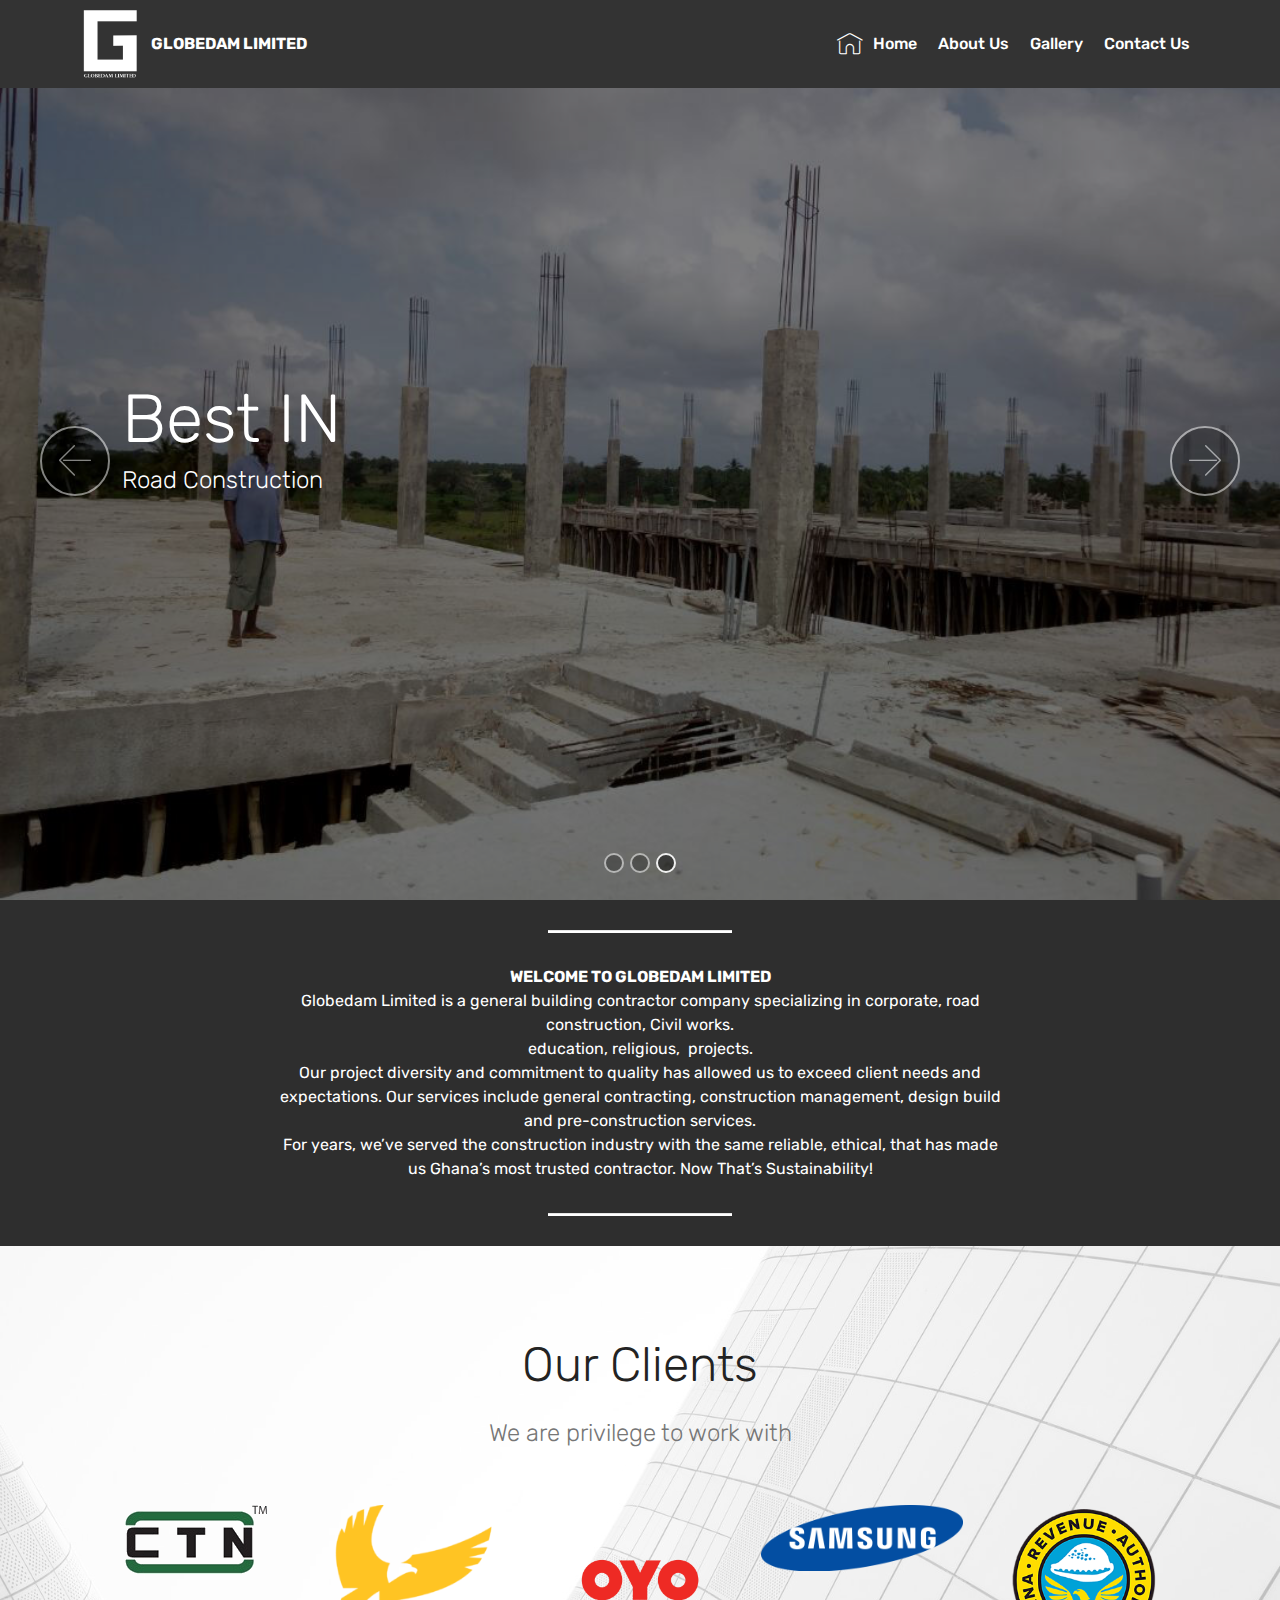
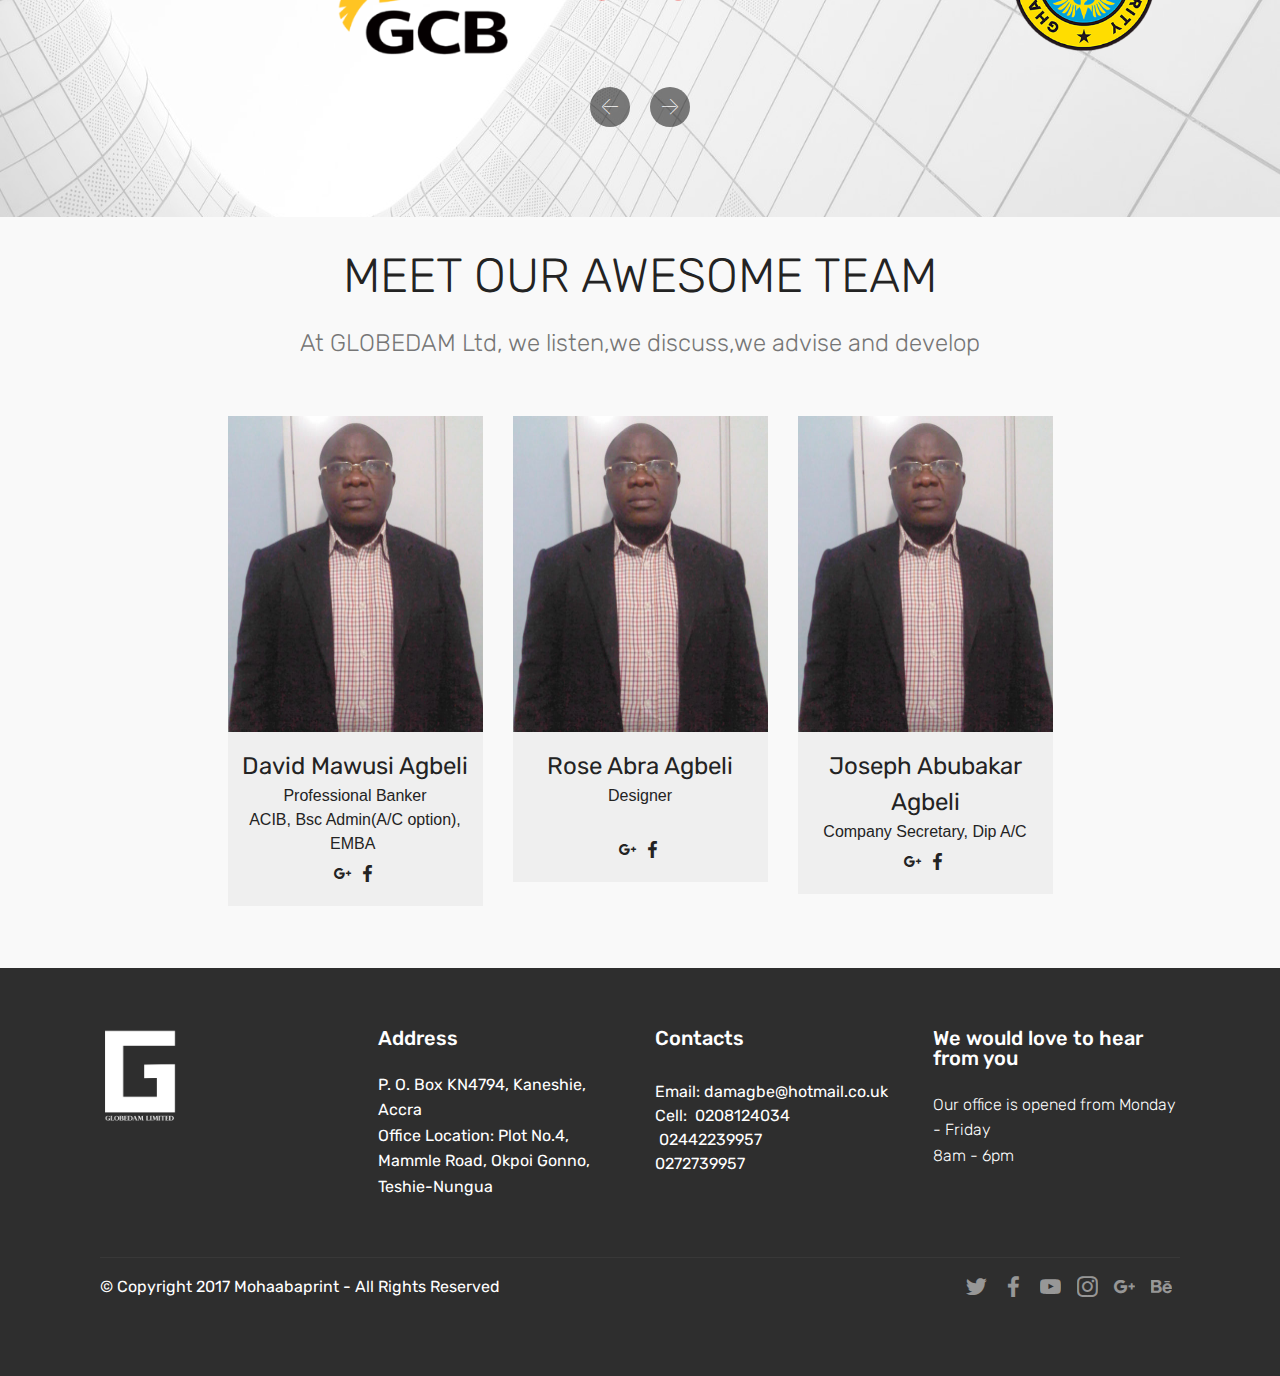
==== index.html @ 053d2122 "create github pages" ====
<!DOCTYPE html>
<html >
<head>
  <!-- Site made with Mobirise Website Builder v4.7.8, https://mobirise.com -->
  <meta charset="UTF-8">
  <meta http-equiv="X-UA-Compatible" content="IE=edge">
  <meta name="generator" content="Mobirise v4.7.8, mobirise.com">
  <meta name="viewport" content="width=device-width, initial-scale=1, minimum-scale=1">
  <link rel="shortcut icon" href="assets/images/globedam-limited-logo-01-128x158.png" type="image/x-icon">
  <meta name="description" content="">
  <title>Home</title>
  <link rel="stylesheet" href="assets/web/assets/mobirise-icons/mobirise-icons.css">
  <link rel="stylesheet" href="assets/tether/tether.min.css">
  <link rel="stylesheet" href="assets/bootstrap/css/bootstrap.min.css">
  <link rel="stylesheet" href="assets/bootstrap/css/bootstrap-grid.min.css">
  <link rel="stylesheet" href="assets/bootstrap/css/bootstrap-reboot.min.css">
  <link rel="stylesheet" href="assets/dropdown/css/style.css">
  <link rel="stylesheet" href="assets/socicon/css/styles.css">
  <link rel="stylesheet" href="assets/theme/css/style.css">
  <link rel="stylesheet" href="assets/mobirise/css/mbr-additional.css" type="text/css">
  
  
  
</head>
<body>
  <section class="menu cid-qWc76ulCTS" once="menu" id="menu1-0">

    

    <nav class="navbar navbar-expand beta-menu navbar-dropdown align-items-center navbar-fixed-top navbar-toggleable-sm">
        <button class="navbar-toggler navbar-toggler-right" type="button" data-toggle="collapse" data-target="#navbarSupportedContent" aria-controls="navbarSupportedContent" aria-expanded="false" aria-label="Toggle navigation">
            <div class="hamburger">
                <span></span>
                <span></span>
                <span></span>
                <span></span>
            </div>
        </button>
        <div class="menu-logo">
            <div class="navbar-brand">
                <span class="navbar-logo">
                    <a href="https://mobirise.com">
                         <img src="assets/images/globedam-limited-logo-1-96x118.png" alt="Mobirise" title="" style="height: 4.5rem;">
                    </a>
                </span>
                <span class="navbar-caption-wrap"><a class="navbar-caption text-white display-4" href="https://mobirise.com">
                        GLOBEDAM LIMITED &nbsp; &nbsp; &nbsp; &nbsp; &nbsp; &nbsp; &nbsp; &nbsp; &nbsp; &nbsp;&nbsp;</a></span>
            </div>
        </div>
        <div class="collapse navbar-collapse" id="navbarSupportedContent">
            <ul class="navbar-nav nav-dropdown nav-right" data-app-modern-menu="true"><li class="nav-item">
                    <a class="nav-link link text-white display-4" href="https://mobirise.com">
                        <span class="mbri-home mbr-iconfont mbr-iconfont-btn"></span>
                        Home</a>
                </li>
                <li class="nav-item">
                    <a class="nav-link link text-white display-4" href="https://mobirise.com">
                        
                        About Us
                    </a>
                </li><li class="nav-item"><a class="nav-link link text-white display-4" href="https://mobirise.com">
                        Gallery</a></li><li class="nav-item"><a class="nav-link link text-white display-4" href="https://mobirise.com">
                        Contact Us</a></li></ul>
            
        </div>
    </nav>
</section>

<section class="engine"><a href="https://mobirise.me/j">website templates</a></section><section class="carousel slide cid-qWc8GEyCXg" data-interval="false" id="slider1-5">

    

    <div class="full-screen"><div class="mbr-slider slide carousel" data-pause="true" data-keyboard="false" data-ride="carousel" data-interval="4000"><ol class="carousel-indicators"><li data-app-prevent-settings="" data-target="#slider1-5" data-slide-to="0"></li><li data-app-prevent-settings="" data-target="#slider1-5" data-slide-to="1"></li><li data-app-prevent-settings="" data-target="#slider1-5" class=" active" data-slide-to="2"></li></ol><div class="carousel-inner" role="listbox"><div class="carousel-item slider-fullscreen-image" data-bg-video-slide="false" style="background-image: url(assets/images/img-20180602-wa0000-1-1080x810.jpg);"><div class="container container-slide"><div class="image_wrapper"><div class="mbr-overlay"></div><img src="assets/images/img-20180602-wa0000-1-1080x810.jpg"><div class="carousel-caption justify-content-center"><div class="col-10 align-left"><h2 class="mbr-fonts-style display-1">BEST IN</h2><p class="lead mbr-text mbr-fonts-style display-5">Building Construction&nbsp;<br></p></div></div></div></div></div><div class="carousel-item slider-fullscreen-image" data-bg-video-slide="false" style="background-image: url(assets/images/img-20180602-wa0001-1080x810.jpg);"><div class="container container-slide"><div class="image_wrapper"><div class="mbr-overlay"></div><img src="assets/images/img-20180602-wa0001-1080x810.jpg"><div class="carousel-caption justify-content-center"><div class="col-10 align-left"><h2 class="mbr-fonts-style display-1">BEST IN</h2><p class="lead mbr-text mbr-fonts-style display-5">Civil works&nbsp;<br></p></div></div></div></div></div><div class="carousel-item slider-fullscreen-image active" data-bg-video-slide="false" style="background-image: url(assets/images/img-20180602-wa0002-1080x810.jpg);"><div class="container container-slide"><div class="image_wrapper"><div class="mbr-overlay"></div><img src="assets/images/img-20180602-wa0002-1080x810.jpg"><div class="carousel-caption justify-content-center"><div class="col-10 align-left"><h2 class="mbr-fonts-style display-1">Best IN</h2><p class="lead mbr-text mbr-fonts-style display-5">Road Construction</p></div></div></div></div></div></div><a data-app-prevent-settings="" class="carousel-control carousel-control-prev" role="button" data-slide="prev" href="#slider1-5"><span aria-hidden="true" class="mbri-left mbr-iconfont"></span><span class="sr-only">Previous</span></a><a data-app-prevent-settings="" class="carousel-control carousel-control-next" role="button" data-slide="next" href="#slider1-5"><span aria-hidden="true" class="mbri-right mbr-iconfont"></span><span class="sr-only">Next</span></a></div></div>

</section>

<section class="mbr-section article content10 cid-qWfxiI7I5p" id="content10-b">
    
     

    <div class="container">
        <div class="inner-container" style="width: 66%;">
            <hr class="line" style="width: 25%;">
            <div class="section-text align-center mbr-white mbr-fonts-style display-7"><strong>WELCOME TO GLOBEDAM LIMITED
</strong><div>Globedam Limited is a general building contractor company specializing in corporate, road construction, Civil works.
</div><div>education, religious, &nbsp;projects.
</div><div>
</div><div>Our project diversity and commitment to quality has allowed us to exceed client needs and expectations.  Our services include general contracting, construction management, design build and pre-construction services.
</div><div>
</div><div>For years, we’ve served the construction industry with the same reliable, ethical, that has made us Ghana’s most trusted contractor.  Now That’s Sustainability!</div></div>
            <hr class="line" style="width: 25%;">
        </div>
    </div>
</section>

<section class="clients cid-qWfLG0WTdd mbr-parallax-background" id="clients-i">
      

    <div class="mbr-overlay" style="opacity: 0.7; background-color: rgb(255, 255, 255);">
    </div>
        <div class="container mb-5">
            <div class="media-container-row">
                <div class="col-12 align-center">
                    <h2 class="mbr-section-title pb-3 mbr-fonts-style display-2">
                        Our Clients
                    </h2>
                    <h3 class="mbr-section-subtitle mbr-light mbr-fonts-style display-5">
                        We are privilege to work with</h3>
                </div>
            </div>
        </div>

    <div class="container">
        <div class="carousel slide" data-ride="carousel" role="listbox">
            <div class="carousel-inner" data-visible="5">
                
                
                
                
                
            <div class="carousel-item ">
                    <div class="media-container-row">
                        <div class="col-md-12">
                            <div class="wrap-img ">
                                <img src="assets/images/ctn-logo-142x69.png" class="img-responsive clients-img" alt="" title="">
                            </div>
                        </div>
                    </div>
                </div><div class="carousel-item ">
                    <div class="media-container-row">
                        <div class="col-md-12">
                            <div class="wrap-img ">
                                <img src="assets/images/gcb-logo-220x183.png" class="img-responsive clients-img" alt="" title="">
                            </div>
                        </div>
                    </div>
                </div><div class="carousel-item ">
                    <div class="media-container-row">
                        <div class="col-md-12">
                            <div class="wrap-img ">
                                <img src="assets/images/oyo-logo-240x240.png" class="img-responsive clients-img" alt="" title="">
                            </div>
                        </div>
                    </div>
                </div><div class="carousel-item ">
                    <div class="media-container-row">
                        <div class="col-md-12">
                            <div class="wrap-img ">
                                <img src="assets/images/samsung-logo-transparent-240x79.png" class="img-responsive clients-img" alt="" title="">
                            </div>
                        </div>
                    </div>
                </div><div class="carousel-item ">
                    <div class="media-container-row">
                        <div class="col-md-12">
                            <div class="wrap-img ">
                                <img src="assets/images/gralogo2-240x235.png" class="img-responsive clients-img" alt="" title="">
                            </div>
                        </div>
                    </div>
                </div></div>
            <div class="carousel-controls">
                <a data-app-prevent-settings="" class="carousel-control carousel-control-prev" role="button" data-slide="prev">
                    <span aria-hidden="true" class="mbri-left mbr-iconfont"></span>
                    <span class="sr-only">Previous</span>
                </a>
                <a data-app-prevent-settings="" class="carousel-control carousel-control-next" role="button" data-slide="next">
                    <span aria-hidden="true" class="mbri-right mbr-iconfont"></span>
                    <span class="sr-only">Next</span>
                </a>
            </div>
        </div>
    </div>
</section>

<section class="features16 cid-qWfxE53r7n" id="features16-f">
    
    
    
    <div class="container align-center">
        <h2 class="pb-3 mbr-fonts-style mbr-section-title display-2">MEET OUR AWESOME TEAM
        </h2>
        <h3 class="pb-5 mbr-section-subtitle mbr-fonts-style mbr-light display-5">
            At GLOBEDAM Ltd, we listen,we discuss,we advise and develop</h3>
        <div class="row media-row">
            
        <div class="team-item col-lg-3 col-md-6">
                <div class="item-image">
                    <img src="assets/images/473015-371468782914354-447739125-o-510x633.jpg" alt="" title="">
                </div>
                <div class="item-caption py-3">
                    <div class="item-name px-2">
                        <p class="mbr-fonts-style display-5">
                           David Mawusi Agbeli
                        </p>
                    </div>
                    <div class="item-role px-2">
                        <p>Professional Banker
<br>ACIB, Bsc Admin(A/C option), EMBA&nbsp;<br></p>
                    </div>
                    <div class="item-social pt-2">
                        <a href="https://www.google.com" target="_blank">
                            <span class="p-1 mbr-iconfont mbr-iconfont-social socicon-googleplus socicon"></span>
                        </a>
                        <a href="https://www.facebook.com/davidmawusi.agbeli" target="_blank">
                            <span class="p-1 mbr-iconfont mbr-iconfont-social socicon-facebook socicon"></span>
                        </a>
                        <a href="https://plus.google.com/u/0/+Mobirise" target="_blank">
                            
                        </a>
                        <a href="https://www.linkedin.com/in/mobirise" target="_blank">
                            
                        </a>
                        <a href="https://www.instagram.com/mobirise/" target="_blank">
                            
                        </a>
                        <a href="https://www.youtube.com/channel/UCt_tncVAetpK5JeM8L-8jyw" target="_blank">    
                            
                        </a>
                    </div>
                </div>
            </div><div class="team-item col-lg-3 col-md-6">
                <div class="item-image">
                    <img src="assets/images/473015-371468782914354-447739125-o-510x633.jpg" alt="" title="">
                </div>
                <div class="item-caption py-3">
                    <div class="item-name px-2">
                        <p class="mbr-fonts-style display-5">
                           Rose Abra Agbeli
                        </p>
                    </div>
                    <div class="item-role px-2">
                        <p>Designer<br>&nbsp; &nbsp; &nbsp; &nbsp; &nbsp; &nbsp; &nbsp; &nbsp; &nbsp; &nbsp; &nbsp; &nbsp; &nbsp; &nbsp; &nbsp; &nbsp; &nbsp; &nbsp; &nbsp; &nbsp; &nbsp; &nbsp;<br></p>
                    </div>
                    <div class="item-social pt-2">
                        <a href="https://www.google.com" target="_blank">
                            <span class="p-1 mbr-iconfont mbr-iconfont-social socicon-googleplus socicon"></span>
                        </a>
                        <a href="https://www.facebook.com" target="_blank">
                            <span class="p-1 mbr-iconfont mbr-iconfont-social socicon-facebook socicon"></span>
                        </a>
                        <a href="https://plus.google.com/u/0/+Mobirise" target="_blank">
                            
                        </a>
                        <a href="https://www.linkedin.com/in/mobirise" target="_blank">
                            
                        </a>
                        <a href="https://www.instagram.com/mobirise/" target="_blank">
                            
                        </a>
                        <a href="https://www.youtube.com/channel/UCt_tncVAetpK5JeM8L-8jyw" target="_blank">    
                            
                        </a>
                    </div>
                </div>
            </div><div class="team-item col-lg-3 col-md-6">
                <div class="item-image">
                    <img src="assets/images/473015-371468782914354-447739125-o-510x633.jpg" alt="" title="">
                </div>
                <div class="item-caption py-3">
                    <div class="item-name px-2">
                        <p class="mbr-fonts-style display-5">
                           Joseph Abubakar Agbeli
                        </p>
                    </div>
                    <div class="item-role px-2">
                        <p>Company Secretary, Dip A/C<br></p>
                    </div>
                    <div class="item-social pt-2">
                        <a href="https://www.google.com" target="_blank">
                            <span class="p-1 mbr-iconfont mbr-iconfont-social socicon-googleplus socicon"></span>
                        </a>
                        <a href="https://www.facebook.com" target="_blank">
                            <span class="p-1 mbr-iconfont mbr-iconfont-social socicon-facebook socicon"></span>
                        </a>
                        <a href="https://plus.google.com/u/0/+Mobirise" target="_blank">
                            
                        </a>
                        <a href="https://www.linkedin.com/in/mobirise" target="_blank">
                            
                        </a>
                        <a href="https://www.instagram.com/mobirise/" target="_blank">
                            
                        </a>
                        <a href="https://www.youtube.com/channel/UCt_tncVAetpK5JeM8L-8jyw" target="_blank">    
                            
                        </a>
                    </div>
                </div>
            </div></div>    
    </div>
</section>

<section class="cid-qWfLUZdi6Z" id="footer1-k">

    

    

    <div class="container">
        <div class="media-container-row content text-white">
            <div class="col-12 col-md-3">
                <div class="media-wrap">
                    <a href="https://mobirise.com/">
                        <img src="assets/images/globedam-limited-logo-1-192x237.png" alt="Mobirise" title="">
                    </a>
                </div>
            </div>
            <div class="col-12 col-md-3 mbr-fonts-style display-7">
                <h5 class="pb-3">
                    Address
                </h5>
                <p class="mbr-text">P. O. Box KN4794,	Kaneshie, Accra<br>Office Location: Plot No.4, Mammle Road, Okpoi Gonno, Teshie-Nungua
<br>&nbsp;<br></p>
            </div>
            <div class="col-12 col-md-3 mbr-fonts-style display-7">
                <h5 class="pb-3">
                    Contacts
                </h5>
                <p class="mbr-text"></p><p>
                    Email: damagbe@hotmail.co.uk
&nbsp;<br>Cell: &nbsp;0208124034 &nbsp; &nbsp; &nbsp; &nbsp; &nbsp; &nbsp; &nbsp;02442239957&nbsp;<br>0272739957
<br>&nbsp;<br></p><p></p>
            </div>
            <div class="col-12 col-md-3 mbr-fonts-style display-4">
                <h5 class="pb-3">We would love to hear from you</h5>
                <p class="mbr-text">Our office is opened from Monday - Friday<br>8am - 6pm</p>
            </div>
        </div>
        <div class="footer-lower">
            <div class="media-container-row">
                <div class="col-sm-12">
                    <hr>
                </div>
            </div>
            <div class="media-container-row mbr-white">
                <div class="col-sm-6 copyright">
                    <p class="mbr-text mbr-fonts-style display-7">
                        © Copyright 2017 Mohaabaprint - All Rights Reserved
                    </p>
                </div>
                <div class="col-md-6">
                    <div class="social-list align-right">
                        <div class="soc-item">
                            <a href="https://twitter.com/mobirise" target="_blank">
                                <span class="socicon-twitter socicon mbr-iconfont mbr-iconfont-social"></span>
                            </a>
                        </div>
                        <div class="soc-item">
                            <a href="https://www.facebook.com/pages/Mobirise/1616226671953247" target="_blank">
                                <span class="socicon-facebook socicon mbr-iconfont mbr-iconfont-social"></span>
                            </a>
                        </div>
                        <div class="soc-item">
                            <a href="https://www.youtube.com/c/mobirise" target="_blank">
                                <span class="socicon-youtube socicon mbr-iconfont mbr-iconfont-social"></span>
                            </a>
                        </div>
                        <div class="soc-item">
                            <a href="https://instagram.com/mobirise" target="_blank">
                                <span class="socicon-instagram socicon mbr-iconfont mbr-iconfont-social"></span>
                            </a>
                        </div>
                        <div class="soc-item">
                            <a href="https://plus.google.com/u/0/+Mobirise" target="_blank">
                                <span class="socicon-googleplus socicon mbr-iconfont mbr-iconfont-social"></span>
                            </a>
                        </div>
                        <div class="soc-item">
                            <a href="https://www.behance.net/Mobirise" target="_blank">
                                <span class="socicon-behance socicon mbr-iconfont mbr-iconfont-social"></span>
                            </a>
                        </div>
                    </div>
                </div>
            </div>
        </div>
    </div>
</section>


  <script src="assets/web/assets/jquery/jquery.min.js"></script>
  <script src="assets/popper/popper.min.js"></script>
  <script src="assets/tether/tether.min.js"></script>
  <script src="assets/bootstrap/js/bootstrap.min.js"></script>
  <script src="assets/smoothscroll/smooth-scroll.js"></script>
  <script src="assets/dropdown/js/script.min.js"></script>
  <script src="assets/touchswipe/jquery.touch-swipe.min.js"></script>
  <script src="assets/vimeoplayer/jquery.mb.vimeo_player.js"></script>
  <script src="assets/parallax/jarallax.min.js"></script>
  <script src="assets/bootstrapcarouselswipe/bootstrap-carousel-swipe.js"></script>
  <script src="assets/mbr-clients-slider/mbr-clients-slider.js"></script>
  <script src="assets/ytplayer/jquery.mb.ytplayer.min.js"></script>
  <script src="assets/theme/js/script.js"></script>
  <script src="assets/slidervideo/script.js"></script>
  
  
</body>
</html>
---- assets/web/assets/mobirise-icons/mobirise-icons.css ----
@font-face {
  font-family: 'MobiriseIcons';
  src:  url('mobirise-icons.eot?spat4u');
  src:  url('mobirise-icons.eot?spat4u#iefix') format('embedded-opentype'),
    url('mobirise-icons.ttf?spat4u') format('truetype'),
    url('mobirise-icons.woff?spat4u') format('woff'),
    url('mobirise-icons.svg?spat4u#MobiriseIcons') format('svg');
  font-weight: normal;
  font-style: normal;
}

[class^="mbri-"], [class*=" mbri-"] {
  /* use !important to prevent issues with browser extensions that change fonts */
  font-family: MobiriseIcons !important;
  speak: none;
  font-style: normal;
  font-weight: normal;
  font-variant: normal;
  text-transform: none;
  line-height: 1;

  /* Better Font Rendering =========== */
  -webkit-font-smoothing: antialiased;
  -moz-osx-font-smoothing: grayscale;
}

.mbri-add-submenu:before {
  content: "\e900";
}
.mbri-alert:before {
  content: "\e901";
}
.mbri-align-center:before {
  content: "\e902";
}
.mbri-align-justify:before {
  content: "\e903";
}
.mbri-align-left:before {
  content: "\e904";
}
.mbri-align-right:before {
  content: "\e905";
}
.mbri-android:before {
  content: "\e906";
}
.mbri-apple:before {
  content: "\e907";
}
.mbri-arrow-down:before {
  content: "\e908";
}
.mbri-arrow-next:before {
  content: "\e909";
}
.mbri-arrow-prev:before {
  content: "\e90a";
}
.mbri-arrow-up:before {
  content: "\e90b";
}
.mbri-bold:before {
  content: "\e90c";
}
.mbri-bookmark:before {
  content: "\e90d";
}
.mbri-bootstrap:before {
  content: "\e90e";
}
.mbri-briefcase:before {
  content: "\e90f";
}
.mbri-browse:before {
  content: "\e910";
}
.mbri-bulleted-list:before {
  content: "\e911";
}
.mbri-calendar:before {
  content: "\e912";
}
.mbri-camera:before {
  content: "\e913";
}
.mbri-cart-add:before {
  content: "\e914";
}
.mbri-cart-full:before {
  content: "\e915";
}
.mbri-cash:before {
  content: "\e916";
}
.mbri-change-style:before {
  content: "\e917";
}
.mbri-chat:before {
  content: "\e918";
}
.mbri-clock:before {
  content: "\e919";
}
.mbri-close:before {
  content: "\e91a";
}
.mbri-cloud:before {
  content: "\e91b";
}
.mbri-code:before {
  content: "\e91c";
}
.mbri-contact-form:before {
  content: "\e91d";
}
.mbri-credit-card:before {
  content: "\e91e";
}
.mbri-cursor-click:before {
  content: "\e91f";
}
.mbri-cust-feedback:before {
  content: "\e920";
}
.mbri-database:before {
  content: "\e921";
}
.mbri-delivery:before {
  content: "\e922";
}
.mbri-desktop:before {
  content: "\e923";
}
.mbri-devices:before {
  content: "\e924";
}
.mbri-down:before {
  content: "\e925";
}
.mbri-download:before {
  content: "\e989";
}
.mbri-drag-n-drop:before {
  content: "\e927";
}
.mbri-drag-n-drop2:before {
  content: "\e928";
}
.mbri-edit:before {
  content: "\e929";
}
.mbri-edit2:before {
  content: "\e92a";
}
.mbri-error:before {
  content: "\e92b";
}
.mbri-extension:before {
  content: "\e92c";
}
.mbri-features:before {
  content: "\e92d";
}
.mbri-file:before {
  content: "\e92e";
}
.mbri-flag:before {
  content: "\e92f";
}
.mbri-folder:before {
  content: "\e930";
}
.mbri-gift:before {
  content: "\e931";
}
.mbri-github:before {
  content: "\e932";
}
.mbri-globe:before {
  content: "\e933";
}
.mbri-globe-2:before {
  content: "\e934";
}
.mbri-growing-chart:before {
  content: "\e935";
}
.mbri-hearth:before {
  content: "\e936";
}
.mbri-help:before {
  content: "\e937";
}
.mbri-home:before {
  content: "\e938";
}
.mbri-hot-cup:before {
  content: "\e939";
}
.mbri-idea:before {
  content: "\e93a";
}
.mbri-image-gallery:before {
  content: "\e93b";
}
.mbri-image-slider:before {
  content: "\e93c";
}
.mbri-info:before {
  content: "\e93d";
}
.mbri-italic:before {
  content: "\e93e";
}
.mbri-key:before {
  content: "\e93f";
}
.mbri-laptop:before {
  content: "\e940";
}
.mbri-layers:before {
  content: "\e941";
}
.mbri-left-right:before {
  content: "\e942";
}
.mbri-left:before {
  content: "\e943";
}
.mbri-letter:before {
  content: "\e944";
}
.mbri-like:before {
  content: "\e945";
}
.mbri-link:before {
  content: "\e946";
}
.mbri-lock:before {
  content: "\e947";
}
.mbri-login:before {
  content: "\e948";
}
.mbri-logout:before {
  content: "\e949";
}
.mbri-magic-stick:before {
  content: "\e94a";
}
.mbri-map-pin:before {
  content: "\e94b";
}
.mbri-menu:before {
  content: "\e94c";
}
.mbri-mobile:before {
  content: "\e94d";
}
.mbri-mobile2:before {
  content: "\e94e";
}
.mbri-mobirise:before {
  content: "\e94f";
}
.mbri-more-horizontal:before {
  content: "\e950";
}
.mbri-more-vertical:before {
  content: "\e951";
}
.mbri-music:before {
  content: "\e952";
}
.mbri-new-file:before {
  content: "\e953";
}
.mbri-numbered-list:before {
  content: "\e954";
}
.mbri-opened-folder:before {
  content: "\e955";
}
.mbri-pages:before {
  content: "\e956";
}
.mbri-paper-plane:before {
  content: "\e957";
}
.mbri-paperclip:before {
  content: "\e958";
}
.mbri-photo:before {
  content: "\e959";
}
.mbri-photos:before {
  content: "\e95a";
}
.mbri-pin:before {
  content: "\e95b";
}
.mbri-play:before {
  content: "\e95c";
}
.mbri-plus:before {
  content: "\e95d";
}
.mbri-preview:before {
  content: "\e95e";
}
.mbri-print:before {
  content: "\e95f";
}
.mbri-protect:before {
  content: "\e960";
}
.mbri-question:before {
  content: "\e961";
}
.mbri-quote-left:before {
  content: "\e962";
}
.mbri-quote-right:before {
  content: "\e963";
}
.mbri-refresh:before {
  content: "\e964";
}
.mbri-responsive:before {
  content: "\e965";
}
.mbri-right:before {
  content: "\e966";
}
.mbri-rocket:before {
  content: "\e967";
}
.mbri-sad-face:before {
  content: "\e968";
}
.mbri-sale:before {
  content: "\e969";
}
.mbri-save:before {
  content: "\e96a";
}
.mbri-search:before {
  content: "\e96b";
}
.mbri-setting:before {
  content: "\e96c";
}
.mbri-setting2:before {
  content: "\e96d";
}
.mbri-setting3:before {
  content: "\e96e";
}
.mbri-share:before {
  content: "\e96f";
}
.mbri-shopping-bag:before {
  content: "\e970";
}
.mbri-shopping-basket:before {
  content: "\e971";
}
.mbri-shopping-cart:before {
  content: "\e972";
}
.mbri-sites:before {
  content: "\e973";
}
.mbri-smile-face:before {
  content: "\e974";
}
.mbri-speed:before {
  content: "\e975";
}
.mbri-star:before {
  content: "\e976";
}
.mbri-success:before {
  content: "\e977";
}
.mbri-sun:before {
  content: "\e978";
}
.mbri-sun2:before {
  content: "\e979";
}
.mbri-tablet:before {
  content: "\e97a";
}
.mbri-tablet-vertical:before {
  content: "\e97b";
}
.mbri-target:before {
  content: "\e97c";
}
.mbri-timer:before {
  content: "\e97d";
}
.mbri-to-ftp:before {
  content: "\e97e";
}
.mbri-to-local-drive:before {
  content: "\e97f";
}
.mbri-touch-swipe:before {
  content: "\e980";
}
.mbri-touch:before {
  content: "\e981";
}
.mbri-trash:before {
  content: "\e982";
}
.mbri-underline:before {
  content: "\e983";
}
.mbri-unlink:before {
  content: "\e984";
}
.mbri-unlock:before {
  content: "\e985";
}
.mbri-up-down:before {
  content: "\e986";
}
.mbri-up:before {
  content: "\e987";
}
.mbri-update:before {
  content: "\e988";
}
.mbri-upload:before {
 content: "\e926"; 
}
.mbri-user:before {
  content: "\e98a";
}
.mbri-user2:before {
  content: "\e98b";
}
.mbri-users:before {
  content: "\e98c";
}
.mbri-video:before {
  content: "\e98d";
}
.mbri-video-play:before {
  content: "\e98e";
}
.mbri-watch:before {
  content: "\e98f";
}
.mbri-website-theme:before {
  content: "\e990";
}
.mbri-wifi:before {
  content: "\e991";
}
.mbri-windows:before {
  content: "\e992";
}
.mbri-zoom-out:before {
  content: "\e993";
}
.mbri-redo:before {
  content: "\e994";
}
.mbri-undo:before {
  content: "\e995";
}
---- assets/dropdown/css/style.css ----
.navbar-dropdown {
  left: 0;
  padding: 0;
  position: absolute;
  right: 0;
  top: 0;
  transition: all 0.45s ease;
  z-index: 1030;
  background: #282828; }
  .navbar-dropdown .navbar-logo {
    margin-right: 0.8rem;
    transition: margin 0.3s ease-in-out;
    vertical-align: middle; }
    .navbar-dropdown .navbar-logo img {
      height: 3.125rem;
      transition: all 0.3s ease-in-out; }
    .navbar-dropdown .navbar-logo.mbr-iconfont {
      font-size: 3.125rem;
      line-height: 3.125rem; }
  .navbar-dropdown .navbar-caption {
    font-weight: 700;
    white-space: normal;
    vertical-align: -4px;
    line-height: 3.125rem !important; }
    .navbar-dropdown .navbar-caption, .navbar-dropdown .navbar-caption:hover {
      color: inherit;
      text-decoration: none; }
  .navbar-dropdown .mbr-iconfont + .navbar-caption {
    vertical-align: -1px; }
  .navbar-dropdown.navbar-fixed-top {
    position: fixed; }
  .navbar-dropdown .navbar-brand span {
    vertical-align: -4px; }
  .navbar-dropdown.bg-color.transparent {
    background: none; }
  .navbar-dropdown.navbar-short .navbar-brand {
    padding: 0.625rem 0; }
    .navbar-dropdown.navbar-short .navbar-brand span {
      vertical-align: -1px; }
  .navbar-dropdown.navbar-short .navbar-caption {
    line-height: 2.375rem !important;
    vertical-align: -2px; }
  .navbar-dropdown.navbar-short .navbar-logo {
    margin-right: 0.5rem; }
    .navbar-dropdown.navbar-short .navbar-logo img {
      height: 2.375rem; }
    .navbar-dropdown.navbar-short .navbar-logo.mbr-iconfont {
      font-size: 2.375rem;
      line-height: 2.375rem; }
  .navbar-dropdown.navbar-short .mbr-table-cell {
    height: 3.625rem; }
  .navbar-dropdown .navbar-close {
    left: 0.6875rem;
    position: fixed;
    top: 0.75rem;
    z-index: 1000; }
  .navbar-dropdown .hamburger-icon {
    content: "";
    display: inline-block;
    vertical-align: middle;
    width: 16px;
    -webkit-box-shadow: 0 -6px 0 1px #282828,0 0 0 1px #282828,0 6px 0 1px #282828;
    -moz-box-shadow: 0 -6px 0 1px #282828,0 0 0 1px #282828,0 6px 0 1px #282828;
    box-shadow: 0 -6px 0 1px #282828,0 0 0 1px #282828,0 6px 0 1px #282828; }

.dropdown-menu .dropdown-toggle[data-toggle="dropdown-submenu"]::after {
  border-bottom: 0.35em solid transparent;
  border-left: 0.35em solid;
  border-right: 0;
  border-top: 0.35em solid transparent;
  margin-left: 0.3rem; }

.dropdown-menu .dropdown-item:focus {
  outline: 0; }

.nav-dropdown {
  font-size: 0.75rem;
  font-weight: 500;
  height: auto !important; }
  .nav-dropdown .nav-btn {
    padding-left: 1rem; }
  .nav-dropdown .link {
    margin: .667em 1.667em;
    font-weight: 500;
    padding: 0;
    transition: color .2s ease-in-out; }
    .nav-dropdown .link.dropdown-toggle {
      margin-right: 2.583em; }
      .nav-dropdown .link.dropdown-toggle::after {
        margin-left: .25rem;
        border-top: 0.35em solid;
        border-right: 0.35em solid transparent;
        border-left: 0.35em solid transparent;
        border-bottom: 0; }
      .nav-dropdown .link.dropdown-toggle[aria-expanded="true"] {
        margin: 0;
        padding: 0.667em 3.263em  0.667em 1.667em; }
  .nav-dropdown .link::after,
  .nav-dropdown .dropdown-item::after {
    color: inherit; }
  .nav-dropdown .btn {
    font-size: 0.75rem;
    font-weight: 700;
    letter-spacing: 0;
    margin-bottom: 0;
    padding-left: 1.25rem;
    padding-right: 1.25rem; }
  .nav-dropdown .dropdown-menu {
    border-radius: 0;
    border: 0;
    left: 0;
    margin: 0;
    padding-bottom: 1.25rem;
    padding-top: 1.25rem;
    position: relative; }
  .nav-dropdown .dropdown-submenu {
    margin-left: 0.125rem;
    top: 0; }
  .nav-dropdown .dropdown-item {
    font-weight: 500;
    line-height: 2;
    padding: 0.3846em 4.615em 0.3846em 1.5385em;
    position: relative;
    transition: color .2s ease-in-out, background-color .2s ease-in-out; }
    .nav-dropdown .dropdown-item::after {
      margin-top: -0.3077em;
      position: absolute;
      right: 1.1538em;
      top: 50%; }
    .nav-dropdown .dropdown-item:focus, .nav-dropdown .dropdown-item:hover {
      background: none; }

@media (max-width: 767px) {
  .nav-dropdown.navbar-toggleable-sm {
    bottom: 0;
    display: none;
    left: 0;
    overflow-x: hidden;
    position: fixed;
    top: 0;
    transform: translateX(-100%);
    -ms-transform: translateX(-100%);
    -webkit-transform: translateX(-100%);
    width: 18.75rem;
    z-index: 999; } }
.nav-dropdown.navbar-toggleable-xl {
  bottom: 0;
  display: none;
  left: 0;
  overflow-x: hidden;
  position: fixed;
  top: 0;
  transform: translateX(-100%);
  -ms-transform: translateX(-100%);
  -webkit-transform: translateX(-100%);
  width: 18.75rem;
  z-index: 999; }

.nav-dropdown-sm {
  display: block !important;
  overflow-x: hidden;
  overflow: auto;
  padding-top: 3.875rem; }
  .nav-dropdown-sm::after {
    content: "";
    display: block;
    height: 3rem;
    width: 100%; }
  .nav-dropdown-sm.collapse.in ~ .navbar-close {
    display: block !important; }
  .nav-dropdown-sm.collapsing, .nav-dropdown-sm.collapse.in {
    transform: translateX(0);
    -ms-transform: translateX(0);
    -webkit-transform: translateX(0);
    transition: all 0.25s ease-out;
    -webkit-transition: all 0.25s ease-out;
    background: #282828; }
  .nav-dropdown-sm.collapsing[aria-expanded="false"] {
    transform: translateX(-100%);
    -ms-transform: translateX(-100%);
    -webkit-transform: translateX(-100%); }
  .nav-dropdown-sm .nav-item {
    display: block;
    margin-left: 0 !important;
    padding-left: 0; }
  .nav-dropdown-sm .link,
  .nav-dropdown-sm .dropdown-item {
    border-top: 1px dotted rgba(255, 255, 255, 0.1);
    font-size: 0.8125rem;
    line-height: 1.6;
    margin: 0 !important;
    padding: 0.875rem 2.4rem 0.875rem 1.5625rem !important;
    position: relative;
    white-space: normal; }
    .nav-dropdown-sm .link:focus, .nav-dropdown-sm .link:hover,
    .nav-dropdown-sm .dropdown-item:focus,
    .nav-dropdown-sm .dropdown-item:hover {
      background: rgba(0, 0, 0, 0.2) !important;
      color: #c0a375; }
  .nav-dropdown-sm .nav-btn {
    position: relative;
    padding: 1.5625rem 1.5625rem 0 1.5625rem; }
    .nav-dropdown-sm .nav-btn::before {
      border-top: 1px dotted rgba(255, 255, 255, 0.1);
      content: "";
      left: 0;
      position: absolute;
      top: 0;
      width: 100%; }
    .nav-dropdown-sm .nav-btn + .nav-btn {
      padding-top: 0.625rem; }
      .nav-dropdown-sm .nav-btn + .nav-btn::before {
        display: none; }
  .nav-dropdown-sm .btn {
    padding: 0.625rem 0; }
  .nav-dropdown-sm .dropdown-toggle[data-toggle="dropdown-submenu"]::after {
    margin-left: .25rem;
    border-top: 0.35em solid;
    border-right: 0.35em solid transparent;
    border-left: 0.35em solid transparent;
    border-bottom: 0; }
  .nav-dropdown-sm .dropdown-toggle[data-toggle="dropdown-submenu"][aria-expanded="true"]::after {
    border-top: 0;
    border-right: 0.35em solid transparent;
    border-left: 0.35em solid transparent;
    border-bottom: 0.35em solid; }
  .nav-dropdown-sm .dropdown-menu {
    margin: 0;
    padding: 0;
    position: relative;
    top: 0;
    left: 0;
    width: 100%;
    border: 0;
    float: none;
    border-radius: 0;
    background: none; }
  .nav-dropdown-sm .dropdown-submenu {
    left: 100%;
    margin-left: 0.125rem;
    margin-top: -1.25rem;
    top: 0; }

.navbar-toggleable-sm .nav-dropdown .dropdown-menu {
  position: absolute; }

.navbar-toggleable-sm .nav-dropdown .dropdown-submenu {
  left: 100%;
  margin-left: 0.125rem;
  margin-top: -1.25rem;
  top: 0; }

.navbar-toggleable-sm.opened .nav-dropdown .dropdown-menu {
  position: relative; }

.navbar-toggleable-sm.opened .nav-dropdown .dropdown-submenu {
  left: 0;
  margin-left: 00rem;
  margin-top: 0rem;
  top: 0; }

.is-builder .nav-dropdown.collapsing {
  transition: none !important; }

/*# sourceMappingURL=style.css.map */
---- assets/socicon/css/styles.css ----
@charset "UTF-8";

@font-face {
  font-family: "socicon";
  src:url("../fonts/socicon.eot");
  src:url("../fonts/socicon.eot?#iefix") format("embedded-opentype"),
    url("../fonts/socicon.woff") format("woff"),
    url("../fonts/socicon.ttf") format("truetype"),
    url("../fonts/socicon.svg#socicon") format("svg");
  font-weight: normal;
  font-style: normal;

}

[data-icon]:before {
  font-family: "socicon" !important;
  content: attr(data-icon);
  font-style: normal !important;
  font-weight: normal !important;
  font-variant: normal !important;
  text-transform: none !important;
  speak: none;
  line-height: 1;
  -webkit-font-smoothing: antialiased;
  -moz-osx-font-smoothing: grayscale;
}

[class^="socicon-"]:before,
[class*=" socicon-"]:before {
  font-family: "socicon" !important;
  font-style: normal !important;
  font-weight: normal !important;
  font-variant: normal !important;
  text-transform: none !important;
  speak: none;
  line-height: 1;
  -webkit-font-smoothing: antialiased;
  -moz-osx-font-smoothing: grayscale;
}

.socicon-modelmayhem:before {
  content: "\e000";
}
.socicon-mixcloud:before {
  content: "\e001";
}
.socicon-drupal:before {
  content: "\e002";
}
.socicon-swarm:before {
  content: "\e003";
}
.socicon-istock:before {
  content: "\e004";
}
.socicon-yammer:before {
  content: "\e005";
}
.socicon-ello:before {
  content: "\e006";
}
.socicon-stackoverflow:before {
  content: "\e007";
}
.socicon-persona:before {
  content: "\e008";
}
.socicon-triplej:before {
  content: "\e009";
}
.socicon-houzz:before {
  content: "\e00a";
}
.socicon-rss:before {
  content: "\e00b";
}
.socicon-paypal:before {
  content: "\e00c";
}
.socicon-odnoklassniki:before {
  content: "\e00d";
}
.socicon-airbnb:before {
  content: "\e00e";
}
.socicon-periscope:before {
  content: "\e00f";
}
.socicon-outlook:before {
  content: "\e010";
}
.socicon-coderwall:before {
  content: "\e011";
}
.socicon-tripadvisor:before {
  content: "\e012";
}
.socicon-appnet:before {
  content: "\e013";
}
.socicon-goodreads:before {
  content: "\e014";
}
.socicon-tripit:before {
  content: "\e015";
}
.socicon-lanyrd:before {
  content: "\e016";
}
.socicon-slideshare:before {
  content: "\e017";
}
.socicon-buffer:before {
  content: "\e018";
}
.socicon-disqus:before {
  content: "\e019";
}
.socicon-vkontakte:before {
  content: "\e01a";
}
.socicon-whatsapp:before {
  content: "\e01b";
}
.socicon-patreon:before {
  content: "\e01c";
}
.socicon-storehouse:before {
  content: "\e01d";
}
.socicon-pocket:before {
  content: "\e01e";
}
.socicon-mail:before {
  content: "\e01f";
}
.socicon-blogger:before {
  content: "\e020";
}
.socicon-technorati:before {
  content: "\e021";
}
.socicon-reddit:before {
  content: "\e022";
}
.socicon-dribbble:before {
  content: "\e023";
}
.socicon-stumbleupon:before {
  content: "\e024";
}
.socicon-digg:before {
  content: "\e025";
}
.socicon-envato:before {
  content: "\e026";
}
.socicon-behance:before {
  content: "\e027";
}
.socicon-delicious:before {
  content: "\e028";
}
.socicon-deviantart:before {
  content: "\e029";
}
.socicon-forrst:before {
  content: "\e02a";
}
.socicon-play:before {
  content: "\e02b";
}
.socicon-zerply:before {
  content: "\e02c";
}
.socicon-wikipedia:before {
  content: "\e02d";
}
.socicon-apple:before {
  content: "\e02e";
}
.socicon-flattr:before {
  content: "\e02f";
}
.socicon-github:before {
  content: "\e030";
}
.socicon-renren:before {
  content: "\e031";
}
.socicon-friendfeed:before {
  content: "\e032";
}
.socicon-newsvine:before {
  content: "\e033";
}
.socicon-identica:before {
  content: "\e034";
}
.socicon-bebo:before {
  content: "\e035";
}
.socicon-zynga:before {
  content: "\e036";
}
.socicon-steam:before {
  content: "\e037";
}
.socicon-xbox:before {
  content: "\e038";
}
.socicon-windows:before {
  content: "\e039";
}
.socicon-qq:before {
  content: "\e03a";
}
.socicon-douban:before {
  content: "\e03b";
}
.socicon-meetup:before {
  content: "\e03c";
}
.socicon-playstation:before {
  content: "\e03d";
}
.socicon-android:before {
  content: "\e03e";
}
.socicon-snapchat:before {
  content: "\e03f";
}
.socicon-twitter:before {
  content: "\e040";
}
.socicon-facebook:before {
  content: "\e041";
}
.socicon-googleplus:before {
  content: "\e042";
}
.socicon-pinterest:before {
  content: "\e043";
}
.socicon-foursquare:before {
  content: "\e044";
}
.socicon-yahoo:before {
  content: "\e045";
}
.socicon-skype:before {
  content: "\e046";
}
.socicon-yelp:before {
  content: "\e047";
}
.socicon-feedburner:before {
  content: "\e048";
}
.socicon-linkedin:before {
  content: "\e049";
}
.socicon-viadeo:before {
  content: "\e04a";
}
.socicon-xing:before {
  content: "\e04b";
}
.socicon-myspace:before {
  content: "\e04c";
}
.socicon-soundcloud:before {
  content: "\e04d";
}
.socicon-spotify:before {
  content: "\e04e";
}
.socicon-grooveshark:before {
  content: "\e04f";
}
.socicon-lastfm:before {
  content: "\e050";
}
.socicon-youtube:before {
  content: "\e051";
}
.socicon-vimeo:before {
  content: "\e052";
}
.socicon-dailymotion:before {
  content: "\e053";
}
.socicon-vine:before {
  content: "\e054";
}
.socicon-flickr:before {
  content: "\e055";
}
.socicon-500px:before {
  content: "\e056";
}
.socicon-wordpress:before {
  content: "\e058";
}
.socicon-tumblr:before {
  content: "\e059";
}
.socicon-twitch:before {
  content: "\e05a";
}
.socicon-8tracks:before {
  content: "\e05b";
}
.socicon-amazon:before {
  content: "\e05c";
}
.socicon-icq:before {
  content: "\e05d";
}
.socicon-smugmug:before {
  content: "\e05e";
}
.socicon-ravelry:before {
  content: "\e05f";
}
.socicon-weibo:before {
  content: "\e060";
}
.socicon-baidu:before {
  content: "\e061";
}
.socicon-angellist:before {
  content: "\e062";
}
.socicon-ebay:before {
  content: "\e063";
}
.socicon-imdb:before {
  content: "\e064";
}
.socicon-stayfriends:before {
  content: "\e065";
}
.socicon-residentadvisor:before {
  content: "\e066";
}
.socicon-google:before {
  content: "\e067";
}
.socicon-yandex:before {
  content: "\e068";
}
.socicon-sharethis:before {
  content: "\e069";
}
.socicon-bandcamp:before {
  content: "\e06a";
}
.socicon-itunes:before {
  content: "\e06b";
}
.socicon-deezer:before {
  content: "\e06c";
}
.socicon-telegram:before {
  content: "\e06e";
}
.socicon-openid:before {
  content: "\e06f";
}
.socicon-amplement:before {
  content: "\e070";
}
.socicon-viber:before {
  content: "\e071";
}
.socicon-zomato:before {
  content: "\e072";
}
.socicon-draugiem:before {
  content: "\e074";
}
.socicon-endomodo:before {
  content: "\e075";
}
.socicon-filmweb:before {
  content: "\e076";
}
.socicon-stackexchange:before {
  content: "\e077";
}
.socicon-wykop:before {
  content: "\e078";
}
.socicon-teamspeak:before {
  content: "\e079";
}
.socicon-teamviewer:before {
  content: "\e07a";
}
.socicon-ventrilo:before {
  content: "\e07b";
}
.socicon-younow:before {
  content: "\e07c";
}
.socicon-raidcall:before {
  content: "\e07d";
}
.socicon-mumble:before {
  content: "\e07e";
}
.socicon-medium:before {
  content: "\e06d";
}
.socicon-bebee:before {
  content: "\e07f";
}
.socicon-hitbox:before {
  content: "\e080";
}
.socicon-reverbnation:before {
  content: "\e081";
}
.socicon-formulr:before {
  content: "\e082";
}
.socicon-instagram:before {
  content: "\e057";
}
.socicon-battlenet:before {
  content: "\e083";
}
.socicon-chrome:before {
  content: "\e084";
}
.socicon-discord:before {
  content: "\e086";
}
.socicon-issuu:before {
  content: "\e087";
}
.socicon-macos:before {
  content: "\e088";
}
.socicon-firefox:before {
  content: "\e089";
}
.socicon-opera:before {
  content: "\e08d";
}
.socicon-keybase:before {
  content: "\e090";
}
.socicon-alliance:before {
  content: "\e091";
}
.socicon-livejournal:before {
  content: "\e092";
}
.socicon-googlephotos:before {
  content: "\e093";
}
.socicon-horde:before {
  content: "\e094";
}
.socicon-etsy:before {
  content: "\e095";
}
.socicon-zapier:before {
  content: "\e096";
}
.socicon-google-scholar:before {
  content: "\e097";
}
.socicon-researchgate:before {
  content: "\e098";
}
.socicon-wechat:before {
  content: "\e099";
}
.socicon-strava:before {
  content: "\e09a";
}
.socicon-line:before {
  content: "\e09b";
}
.socicon-lyft:before {
  content: "\e09c";
}
.socicon-uber:before {
  content: "\e09d";
}
.socicon-songkick:before {
  content: "\e09e";
}
.socicon-viewbug:before {
  content: "\e09f";
}
.socicon-googlegroups:before {
  content: "\e0a0";
}
.socicon-quora:before {
  content: "\e073";
}
.socicon-diablo:before {
  content: "\e085";
}
.socicon-blizzard:before {
  content: "\e0a1";
}
.socicon-hearthstone:before {
  content: "\e08b";
}
.socicon-heroes:before {
  content: "\e08a";
}
.socicon-overwatch:before {
  content: "\e08c";
}
.socicon-warcraft:before {
  content: "\e08e";
}
.socicon-starcraft:before {
  content: "\e08f";
}
.socicon-beam:before {
  content: "\e0a2";
}
.socicon-curse:before {
  content: "\e0a3";
}
.socicon-player:before {
  content: "\e0a4";
}
.socicon-streamjar:before {
  content: "\e0a5";
}
.socicon-nintendo:before {
  content: "\e0a6";
}
.socicon-hellocoton:before {
  content: "\e0a7";
}
---- assets/theme/css/style.css ----
/*!
 * Mobirise v4 theme (https://mobirise.com/)
 * Copyright 2017 Mobirise
 */
section {
  background-color: #eeeeee; }

section,
.container,
.container-fluid {
  position: relative;
  word-wrap: break-word; }

a.mbr-iconfont:hover {
  text-decoration: none; }

.article .lead p, .article .lead ul, .article .lead ol, .article .lead pre, .article .lead blockquote {
  margin-bottom: 0; }

a {
  font-style: normal;
  font-weight: 400;
  cursor: pointer; }
  a, a:hover {
    text-decoration: none; }

figure {
  margin-bottom: 0; }

body {
  color: #232323; }

h1, h2, h3, h4, h5, h6,
.h1, .h2, .h3, .h4, .h5, .h6,
.display-1, .display-2, .display-3, .display-4 {
  line-height: 1;
  word-break: break-word;
  word-wrap: break-word; }

b, strong {
  font-weight: bold; }

blockquote {
  padding: 10px 0 10px 20px;
  position: relative;
  border-left: 2px solid;
  border-color: #ff3366; }

input:-webkit-autofill, input:-webkit-autofill:hover, input:-webkit-autofill:focus, input:-webkit-autofill:active {
  transition-delay: 9999s;
  transition-property: background-color, color; }

textarea[type="hidden"] {
  display: none; }

body {
  position: relative; }

section {
  background-position: 50% 50%;
  background-repeat: no-repeat;
  background-size: cover; }
  section .mbr-background-video,
  section .mbr-background-video-preview {
    position: absolute;
    bottom: 0;
    left: 0;
    right: 0;
    top: 0; }

.hidden {
  visibility: hidden; }

.mbr-z-index20 {
  z-index: 20; }

/*! Base colors */
.mbr-white {
  color: #ffffff; }

.mbr-black {
  color: #000000; }

.mbr-bg-white {
  background-color: #ffffff; }

.mbr-bg-black {
  background-color: #000000; }

/*! Text-aligns */
.align-left {
  text-align: left; }

.align-center {
  text-align: center; }

.align-right {
  text-align: right; }

@media (max-width: 767px) {
  .align-left, .align-center, .align-right, .mbr-section-btn, .mbr-section-title {
    text-align: center; } }
/*! Font-weight  */
.mbr-light {
  font-weight: 300; }

.mbr-regular {
  font-weight: 400; }

.mbr-semibold {
  font-weight: 500; }

.mbr-bold {
  font-weight: 700; }

/*! Media  */
.media-size-item {
  -webkit-flex: 1 1 auto;
  -moz-flex: 1 1 auto;
  -ms-flex: 1 1 auto;
  -o-flex: 1 1 auto;
  flex: 1 1 auto; }

.media-content {
  -webkit-flex-basis: 100%;
  flex-basis: 100%; }

.media-container-row {
  display: -ms-flexbox;
  display: -webkit-flex;
  display: flex;
  -webkit-flex-direction: row;
  -ms-flex-direction: row;
  flex-direction: row;
  -webkit-flex-wrap: wrap;
  -ms-flex-wrap: wrap;
  flex-wrap: wrap;
  -webkit-justify-content: center;
  -ms-flex-pack: center;
  justify-content: center;
  -webkit-align-content: center;
  -ms-flex-line-pack: center;
  align-content: center;
  -webkit-align-items: start;
  -ms-flex-align: start;
  align-items: start; }
  .media-container-row .media-size-item {
    width: 400px; }

.media-container-column {
  display: -ms-flexbox;
  display: -webkit-flex;
  display: flex;
  -webkit-flex-direction: column;
  -ms-flex-direction: column;
  flex-direction: column;
  -webkit-flex-wrap: wrap;
  -ms-flex-wrap: wrap;
  flex-wrap: wrap;
  -webkit-justify-content: center;
  -ms-flex-pack: center;
  justify-content: center;
  -webkit-align-content: center;
  -ms-flex-line-pack: center;
  align-content: center;
  -webkit-align-items: stretch;
  -ms-flex-align: stretch;
  align-items: stretch; }
  .media-container-column > * {
    width: 100%; }

@media (min-width: 992px) {
  .media-container-row {
    -webkit-flex-wrap: nowrap;
    -ms-flex-wrap: nowrap;
    flex-wrap: nowrap; } }
figure {
  overflow: hidden; }

figure[mbr-media-size] {
  transition: width 0.1s; }

.mbr-figure img, .mbr-figure iframe {
  display: block;
  width: 100%; }

.card {
  background-color: transparent;
  border: none; }

.card-img {
  text-align: center;
  flex-shrink: 0; }

.media {
  max-width: 100%;
  margin: 0 auto; }

.mbr-figure {
  -ms-flex-item-align: center;
  -ms-grid-row-align: center;
  -webkit-align-self: center;
  align-self: center; }

.media-container > div {
  max-width: 100%; }

.mbr-figure img, .card-img img {
  width: 100%; }

@media (max-width: 991px) {
  .media-size-item {
    width: auto !important; }

  .media {
    width: auto; }

  .mbr-figure {
    width: 100% !important; } }
/*! Buttons */
.mbr-section-btn {
  margin-left: -.25rem;
  margin-right: -.25rem;
  font-size: 0; }

nav .mbr-section-btn {
  margin-left: 0rem;
  margin-right: 0rem; }

/*! Btn icon margin */
.btn .mbr-iconfont, .btn.btn-sm .mbr-iconfont {
  cursor: pointer;
  margin-right: 0.5rem; }

.btn.btn-md .mbr-iconfont, .btn.btn-md .mbr-iconfont {
  margin-right: 0.8rem; }

.mbr-regular {
  font-weight: 400; }

.mbr-semibold {
  font-weight: 500; }

.mbr-bold {
  font-weight: 700; }

[type="submit"] {
  -webkit-appearance: none; }

/*! Full-screen */
.mbr-fullscreen .mbr-overlay {
  min-height: 100vh; }

.mbr-fullscreen {
  display: flex;
  display: -webkit-flex;
  display: -moz-flex;
  display: -ms-flex;
  display: -o-flex;
  align-items: center;
  -webkit-align-items: center;
  min-height: 100vh;
  padding-top: 3rem;
  padding-bottom: 3rem; }

/*! Map */
.map {
  height: 25rem;
  position: relative; }
  .map iframe {
    width: 100%;
    height: 100%; }

/* Form */
.form-asterisk {
  font-family: initial;
  position: absolute;
  top: -2px;
  font-weight: normal; }

/*! Scroll to top arrow */
.mbr-arrow-up {
  bottom: 25px;
  right: 90px;
  position: fixed;
  text-align: right;
  z-index: 5000;
  color: #ffffff;
  font-size: 32px;
  transform: rotate(180deg);
  -webkit-transform: rotate(180deg); }

.mbr-arrow-up a {
  background: rgba(0, 0, 0, 0.2);
  border-radius: 3px;
  color: #fff;
  display: inline-block;
  height: 60px;
  width: 60px;
  outline-style: none !important;
  position: relative;
  text-decoration: none;
  transition: all .3s ease-in-out;
  cursor: pointer;
  text-align: center; }
  .mbr-arrow-up a:hover {
    background-color: rgba(0, 0, 0, 0.4); }
  .mbr-arrow-up a i {
    line-height: 60px; }

.mbr-arrow-up-icon {
  display: block;
  color: #fff; }

.mbr-arrow-up-icon::before {
  content: "\203a";
  display: inline-block;
  font-family: serif;
  font-size: 32px;
  line-height: 1;
  font-style: normal;
  position: relative;
  top: 6px;
  left: -4px;
  -webkit-transform: rotate(-90deg);
  transform: rotate(-90deg); }

/*! Arrow Down */
.mbr-arrow {
  position: absolute;
  bottom: 45px;
  left: 50%;
  width: 60px;
  height: 60px;
  cursor: pointer;
  background-color: rgba(80, 80, 80, 0.5);
  border-radius: 50%;
  -webkit-transform: translateX(-50%);
  transform: translateX(-50%); }
  .mbr-arrow > a {
    display: inline-block;
    text-decoration: none;
    outline-style: none;
    -webkit-animation: arrowdown 1.7s ease-in-out infinite;
    animation: arrowdown 1.7s ease-in-out infinite; }
    .mbr-arrow > a > i {
      position: absolute;
      top: -2px;
      left: 15px;
      font-size: 2rem; }

@keyframes arrowdown {
  0% {
    transform: translateY(0px);
    -webkit-transform: translateY(0px); }
  50% {
    transform: translateY(-5px);
    -webkit-transform: translateY(-5px); }
  100% {
    transform: translateY(0px);
    -webkit-transform: translateY(0px); } }
@-webkit-keyframes arrowdown {
  0% {
    transform: translateY(0px);
    -webkit-transform: translateY(0px); }
  50% {
    transform: translateY(-5px);
    -webkit-transform: translateY(-5px); }
  100% {
    transform: translateY(0px);
    -webkit-transform: translateY(0px); } }
@media (max-width: 500px) {
  .mbr-arrow-up {
    left: 50%;
    right: auto;
    transform: translateX(-50%) rotate(180deg);
    -webkit-transform: translateX(-50%) rotate(180deg); } }
/*Gradients animation*/
@keyframes gradient-animation {
  from {
    background-position: 0% 100%;
    animation-timing-function: ease-in-out; }
  to {
    background-position: 100% 0%;
    animation-timing-function: ease-in-out; } }
@-webkit-keyframes gradient-animation {
  from {
    background-position: 0% 100%;
    animation-timing-function: ease-in-out; }
  to {
    background-position: 100% 0%;
    animation-timing-function: ease-in-out; } }
.bg-gradient {
  background-size: 200% 200%;
  animation: gradient-animation 5s infinite alternate;
  -webkit-animation: gradient-animation 5s infinite alternate; }

.menu .navbar-brand {
  display: -webkit-flex; }
  .menu .navbar-brand span {
    display: flex;
    display: -webkit-flex; }
  .menu .navbar-brand .navbar-caption-wrap {
    display: -webkit-flex; }
  .menu .navbar-brand .navbar-logo img {
    display: -webkit-flex; }
@media (min-width: 768px) and (max-width: 991px) {
  .menu .navbar-toggleable-sm .navbar-nav {
    display: -webkit-box;
    display: -webkit-flex;
    display: -ms-flexbox; } }
@media (min-width: 992px) {
  .menu .navbar-nav.nav-dropdown {
    display: -webkit-flex; }
  .menu .navbar-toggleable-sm .navbar-collapse {
    display: -webkit-flex !important; } }

/*# sourceMappingURL=style.css.map */
.engine {
	position: absolute;
	text-indent: -2400px;
	text-align: center;
	padding: 0;
	top: 0;
	left: -2400px;
}
---- assets/mobirise/css/mbr-additional.css ----
@import url(https://fonts.googleapis.com/css?family=Rubik:300,300i,400,400i,500,500i,700,700i,900,900i);





body {
  font-style: normal;
  line-height: 1.5;
}
.mbr-section-title {
  font-style: normal;
  line-height: 1.2;
}
.mbr-section-subtitle {
  line-height: 1.3;
}
.mbr-text {
  font-style: normal;
  line-height: 1.6;
}
.display-1 {
  font-family: 'Rubik', sans-serif;
  font-size: 4.25rem;
}
.display-1 > .mbr-iconfont {
  font-size: 6.8rem;
}
.display-2 {
  font-family: 'Rubik', sans-serif;
  font-size: 3rem;
}
.display-2 > .mbr-iconfont {
  font-size: 4.8rem;
}
.display-4 {
  font-family: 'Rubik', sans-serif;
  font-size: 1rem;
}
.display-4 > .mbr-iconfont {
  font-size: 1.6rem;
}
.display-5 {
  font-family: 'Rubik', sans-serif;
  font-size: 1.5rem;
}
.display-5 > .mbr-iconfont {
  font-size: 2.4rem;
}
.display-7 {
  font-family: 'Rubik', sans-serif;
  font-size: 1rem;
}
.display-7 > .mbr-iconfont {
  font-size: 1.6rem;
}
/* ---- Fluid typography for mobile devices ---- */
/* 1.4 - font scale ratio ( bootstrap == 1.42857 ) */
/* 100vw - current viewport width */
/* (48 - 20)  48 == 48rem == 768px, 20 == 20rem == 320px(minimal supported viewport) */
/* 0.65 - min scale variable, may vary */
@media (max-width: 768px) {
  .display-1 {
    font-size: 3.4rem;
    font-size: calc( 2.1374999999999997rem + (4.25 - 2.1374999999999997) * ((100vw - 20rem) / (48 - 20)));
    line-height: calc( 1.4 * (2.1374999999999997rem + (4.25 - 2.1374999999999997) * ((100vw - 20rem) / (48 - 20))));
  }
  .display-2 {
    font-size: 2.4rem;
    font-size: calc( 1.7rem + (3 - 1.7) * ((100vw - 20rem) / (48 - 20)));
    line-height: calc( 1.4 * (1.7rem + (3 - 1.7) * ((100vw - 20rem) / (48 - 20))));
  }
  .display-4 {
    font-size: 0.8rem;
    font-size: calc( 1rem + (1 - 1) * ((100vw - 20rem) / (48 - 20)));
    line-height: calc( 1.4 * (1rem + (1 - 1) * ((100vw - 20rem) / (48 - 20))));
  }
  .display-5 {
    font-size: 1.2rem;
    font-size: calc( 1.175rem + (1.5 - 1.175) * ((100vw - 20rem) / (48 - 20)));
    line-height: calc( 1.4 * (1.175rem + (1.5 - 1.175) * ((100vw - 20rem) / (48 - 20))));
  }
}
/* Buttons */
.btn {
  font-weight: 500;
  border-width: 2px;
  font-style: normal;
  letter-spacing: 1px;
  margin: .4rem .8rem;
  white-space: normal;
  -webkit-transition: all 0.3s ease-in-out;
  -moz-transition: all 0.3s ease-in-out;
  transition: all 0.3s ease-in-out;
  padding: 1rem 3rem;
  border-radius: 3px;
  display: inline-flex;
  align-items: center;
  justify-content: center;
  word-break: break-word;
}
.btn-sm {
  font-weight: 500;
  letter-spacing: 1px;
  -webkit-transition: all 0.3s ease-in-out;
  -moz-transition: all 0.3s ease-in-out;
  transition: all 0.3s ease-in-out;
  padding: 0.6rem 1.5rem;
  border-radius: 3px;
}
.btn-md {
  font-weight: 500;
  letter-spacing: 1px;
  margin: .4rem .8rem !important;
  -webkit-transition: all 0.3s ease-in-out;
  -moz-transition: all 0.3s ease-in-out;
  transition: all 0.3s ease-in-out;
  padding: 1rem 3rem;
  border-radius: 3px;
}
.btn-lg {
  font-weight: 500;
  letter-spacing: 1px;
  margin: .4rem .8rem !important;
  -webkit-transition: all 0.3s ease-in-out;
  -moz-transition: all 0.3s ease-in-out;
  transition: all 0.3s ease-in-out;
  padding: 1.2rem 3.2rem;
  border-radius: 3px;
}
.bg-primary {
  background-color: #149dcc !important;
}
.bg-success {
  background-color: #f7ed4a !important;
}
.bg-info {
  background-color: #82786e !important;
}
.bg-warning {
  background-color: #879a9f !important;
}
.bg-danger {
  background-color: #b1a374 !important;
}
.btn-primary,
.btn-primary:active {
  background-color: #149dcc !important;
  border-color: #149dcc !important;
  color: #ffffff !important;
}
.btn-primary:hover,
.btn-primary:focus,
.btn-primary.focus,
.btn-primary.active {
  color: #ffffff !important;
  background-color: #0d6786 !important;
  border-color: #0d6786 !important;
}
.btn-primary.disabled,
.btn-primary:disabled {
  color: #ffffff !important;
  background-color: #0d6786 !important;
  border-color: #0d6786 !important;
}
.btn-secondary,
.btn-secondary:active {
  background-color: #ff3366 !important;
  border-color: #ff3366 !important;
  color: #ffffff !important;
}
.btn-secondary:hover,
.btn-secondary:focus,
.btn-secondary.focus,
.btn-secondary.active {
  color: #ffffff !important;
  background-color: #e50039 !important;
  border-color: #e50039 !important;
}
.btn-secondary.disabled,
.btn-secondary:disabled {
  color: #ffffff !important;
  background-color: #e50039 !important;
  border-color: #e50039 !important;
}
.btn-info,
.btn-info:active {
  background-color: #82786e !important;
  border-color: #82786e !important;
  color: #ffffff !important;
}
.btn-info:hover,
.btn-info:focus,
.btn-info.focus,
.btn-info.active {
  color: #ffffff !important;
  background-color: #59524b !important;
  border-color: #59524b !important;
}
.btn-info.disabled,
.btn-info:disabled {
  color: #ffffff !important;
  background-color: #59524b !important;
  border-color: #59524b !important;
}
.btn-success,
.btn-success:active {
  background-color: #f7ed4a !important;
  border-color: #f7ed4a !important;
  color: #3f3c03 !important;
}
.btn-success:hover,
.btn-success:focus,
.btn-success.focus,
.btn-success.active {
  color: #3f3c03 !important;
  background-color: #eadd0a !important;
  border-color: #eadd0a !important;
}
.btn-success.disabled,
.btn-success:disabled {
  color: #3f3c03 !important;
  background-color: #eadd0a !important;
  border-color: #eadd0a !important;
}
.btn-warning,
.btn-warning:active {
  background-color: #879a9f !important;
  border-color: #879a9f !important;
  color: #ffffff !important;
}
.btn-warning:hover,
.btn-warning:focus,
.btn-warning.focus,
.btn-warning.active {
  color: #ffffff !important;
  background-color: #617479 !important;
  border-color: #617479 !important;
}
.btn-warning.disabled,
.btn-warning:disabled {
  color: #ffffff !important;
  background-color: #617479 !important;
  border-color: #617479 !important;
}
.btn-danger,
.btn-danger:active {
  background-color: #b1a374 !important;
  border-color: #b1a374 !important;
  color: #ffffff !important;
}
.btn-danger:hover,
.btn-danger:focus,
.btn-danger.focus,
.btn-danger.active {
  color: #ffffff !important;
  background-color: #8b7d4e !important;
  border-color: #8b7d4e !important;
}
.btn-danger.disabled,
.btn-danger:disabled {
  color: #ffffff !important;
  background-color: #8b7d4e !important;
  border-color: #8b7d4e !important;
}
.btn-white {
  color: #333333 !important;
}
.btn-white,
.btn-white:active {
  background-color: #ffffff !important;
  border-color: #ffffff !important;
  color: #808080 !important;
}
.btn-white:hover,
.btn-white:focus,
.btn-white.focus,
.btn-white.active {
  color: #808080 !important;
  background-color: #d9d9d9 !important;
  border-color: #d9d9d9 !important;
}
.btn-white.disabled,
.btn-white:disabled {
  color: #808080 !important;
  background-color: #d9d9d9 !important;
  border-color: #d9d9d9 !important;
}
.btn-black,
.btn-black:active {
  background-color: #333333 !important;
  border-color: #333333 !important;
  color: #ffffff !important;
}
.btn-black:hover,
.btn-black:focus,
.btn-black.focus,
.btn-black.active {
  color: #ffffff !important;
  background-color: #0d0d0d !important;
  border-color: #0d0d0d !important;
}
.btn-black.disabled,
.btn-black:disabled {
  color: #ffffff !important;
  background-color: #0d0d0d !important;
  border-color: #0d0d0d !important;
}
.btn-primary-outline,
.btn-primary-outline:active {
  background: none;
  border-color: #0b566f;
  color: #0b566f;
}
.btn-primary-outline:hover,
.btn-primary-outline:focus,
.btn-primary-outline.focus,
.btn-primary-outline.active {
  color: #ffffff;
  background-color: #149dcc;
  border-color: #149dcc;
}
.btn-primary-outline.disabled,
.btn-primary-outline:disabled {
  color: #ffffff !important;
  background-color: #149dcc !important;
  border-color: #149dcc !important;
}
.btn-secondary-outline,
.btn-secondary-outline:active {
  background: none;
  border-color: #cc0033;
  color: #cc0033;
}
.btn-secondary-outline:hover,
.btn-secondary-outline:focus,
.btn-secondary-outline.focus,
.btn-secondary-outline.active {
  color: #ffffff;
  background-color: #ff3366;
  border-color: #ff3366;
}
.btn-secondary-outline.disabled,
.btn-secondary-outline:disabled {
  color: #ffffff !important;
  background-color: #ff3366 !important;
  border-color: #ff3366 !important;
}
.btn-info-outline,
.btn-info-outline:active {
  background: none;
  border-color: #4b453f;
  color: #4b453f;
}
.btn-info-outline:hover,
.btn-info-outline:focus,
.btn-info-outline.focus,
.btn-info-outline.active {
  color: #ffffff;
  background-color: #82786e;
  border-color: #82786e;
}
.btn-info-outline.disabled,
.btn-info-outline:disabled {
  color: #ffffff !important;
  background-color: #82786e !important;
  border-color: #82786e !important;
}
.btn-success-outline,
.btn-success-outline:active {
  background: none;
  border-color: #d2c609;
  color: #d2c609;
}
.btn-success-outline:hover,
.btn-success-outline:focus,
.btn-success-outline.focus,
.btn-success-outline.active {
  color: #3f3c03;
  background-color: #f7ed4a;
  border-color: #f7ed4a;
}
.btn-success-outline.disabled,
.btn-success-outline:disabled {
  color: #3f3c03 !important;
  background-color: #f7ed4a !important;
  border-color: #f7ed4a !important;
}
.btn-warning-outline,
.btn-warning-outline:active {
  background: none;
  border-color: #55666b;
  color: #55666b;
}
.btn-warning-outline:hover,
.btn-warning-outline:focus,
.btn-warning-outline.focus,
.btn-warning-outline.active {
  color: #ffffff;
  background-color: #879a9f;
  border-color: #879a9f;
}
.btn-warning-outline.disabled,
.btn-warning-outline:disabled {
  color: #ffffff !important;
  background-color: #879a9f !important;
  border-color: #879a9f !important;
}
.btn-danger-outline,
.btn-danger-outline:active {
  background: none;
  border-color: #7a6e45;
  color: #7a6e45;
}
.btn-danger-outline:hover,
.btn-danger-outline:focus,
.btn-danger-outline.focus,
.btn-danger-outline.active {
  color: #ffffff;
  background-color: #b1a374;
  border-color: #b1a374;
}
.btn-danger-outline.disabled,
.btn-danger-outline:disabled {
  color: #ffffff !important;
  background-color: #b1a374 !important;
  border-color: #b1a374 !important;
}
.btn-black-outline,
.btn-black-outline:active {
  background: none;
  border-color: #000000;
  color: #000000;
}
.btn-black-outline:hover,
.btn-black-outline:focus,
.btn-black-outline.focus,
.btn-black-outline.active {
  color: #ffffff;
  background-color: #333333;
  border-color: #333333;
}
.btn-black-outline.disabled,
.btn-black-outline:disabled {
  color: #ffffff !important;
  background-color: #333333 !important;
  border-color: #333333 !important;
}
.btn-white-outline,
.btn-white-outline:active,
.btn-white-outline.active {
  background: none;
  border-color: #ffffff;
  color: #ffffff;
}
.btn-white-outline:hover,
.btn-white-outline:focus,
.btn-white-outline.focus {
  color: #333333;
  background-color: #ffffff;
  border-color: #ffffff;
}
.text-primary {
  color: #149dcc !important;
}
.text-secondary {
  color: #ff3366 !important;
}
.text-success {
  color: #f7ed4a !important;
}
.text-info {
  color: #82786e !important;
}
.text-warning {
  color: #879a9f !important;
}
.text-danger {
  color: #b1a374 !important;
}
.text-white {
  color: #ffffff !important;
}
.text-black {
  color: #000000 !important;
}
a.text-primary:hover,
a.text-primary:focus {
  color: #0b566f !important;
}
a.text-secondary:hover,
a.text-secondary:focus {
  color: #cc0033 !important;
}
a.text-success:hover,
a.text-success:focus {
  color: #d2c609 !important;
}
a.text-info:hover,
a.text-info:focus {
  color: #4b453f !important;
}
a.text-warning:hover,
a.text-warning:focus {
  color: #55666b !important;
}
a.text-danger:hover,
a.text-danger:focus {
  color: #7a6e45 !important;
}
a.text-white:hover,
a.text-white:focus {
  color: #b3b3b3 !important;
}
a.text-black:hover,
a.text-black:focus {
  color: #4d4d4d !important;
}
.alert-success {
  background-color: #70c770;
}
.alert-info {
  background-color: #82786e;
}
.alert-warning {
  background-color: #879a9f;
}
.alert-danger {
  background-color: #b1a374;
}
.mbr-section-btn a.btn:not(.btn-form) {
  border-radius: 100px;
}
.mbr-section-btn a.btn:not(.btn-form):hover,
.mbr-section-btn a.btn:not(.btn-form):focus {
  box-shadow: none !important;
}
.mbr-section-btn a.btn:not(.btn-form):hover,
.mbr-section-btn a.btn:not(.btn-form):focus {
  box-shadow: 0 10px 40px 0 rgba(0, 0, 0, 0.2) !important;
  -webkit-box-shadow: 0 10px 40px 0 rgba(0, 0, 0, 0.2) !important;
}
.mbr-gallery-filter li a {
  border-radius: 100px !important;
}
.mbr-gallery-filter li.active .btn {
  background-color: #149dcc;
  border-color: #149dcc;
  color: #ffffff;
}
.mbr-gallery-filter li.active .btn:focus {
  box-shadow: none;
}
.nav-tabs .nav-link {
  border-radius: 100px !important;
}
.btn-form {
  border-radius: 0;
}
.btn-form:hover {
  cursor: pointer;
}
a,
a:hover {
  color: #149dcc;
}
.mbr-plan-header.bg-primary .mbr-plan-subtitle,
.mbr-plan-header.bg-primary .mbr-plan-price-desc {
  color: #b4e6f8;
}
.mbr-plan-header.bg-success .mbr-plan-subtitle,
.mbr-plan-header.bg-success .mbr-plan-price-desc {
  color: #ffffff;
}
.mbr-plan-header.bg-info .mbr-plan-subtitle,
.mbr-plan-header.bg-info .mbr-plan-price-desc {
  color: #beb8b2;
}
.mbr-plan-header.bg-warning .mbr-plan-subtitle,
.mbr-plan-header.bg-warning .mbr-plan-price-desc {
  color: #ced6d8;
}
.mbr-plan-header.bg-danger .mbr-plan-subtitle,
.mbr-plan-header.bg-danger .mbr-plan-price-desc {
  color: #dfd9c6;
}
/* Scroll to top button*/
.scrollToTop_wraper {
  display: none;
}
#scrollToTop a i:before {
  content: '';
  position: absolute;
  height: 40%;
  top: 25%;
  background: #fff;
  width: 2px;
  left: calc(50% - 1px);
}
#scrollToTop a i:after {
  content: '';
  position: absolute;
  display: block;
  border-top: 2px solid #fff;
  border-right: 2px solid #fff;
  width: 40%;
  height: 40%;
  left: 30%;
  bottom: 30%;
  transform: rotate(135deg);
}
/* Others*/
.note-check a[data-value=Rubik] {
  font-style: normal;
}
.mbr-arrow a {
  color: #ffffff;
}
@media (max-width: 767px) {
  .mbr-arrow {
    display: none;
  }
}
.form-control-label {
  position: relative;
  cursor: pointer;
  margin-bottom: .357em;
  padding: 0;
}
.alert {
  color: #ffffff;
  border-radius: 0;
  border: 0;
  font-size: .875rem;
  line-height: 1.5;
  margin-bottom: 1.875rem;
  padding: 1.25rem;
  position: relative;
}
.alert.alert-form::after {
  background-color: inherit;
  bottom: -7px;
  content: "";
  display: block;
  height: 14px;
  left: 50%;
  margin-left: -7px;
  position: absolute;
  transform: rotate(45deg);
  width: 14px;
}
.form-control {
  background-color: #f5f5f5;
  box-shadow: none;
  color: #565656;
  font-family: 'Rubik', sans-serif;
  font-size: 1rem;
  line-height: 1.43;
  min-height: 3.5em;
  padding: 1.07em .5em;
}
.form-control > .mbr-iconfont {
  font-size: 1.6rem;
}
.form-control,
.form-control:focus {
  border: 1px solid #e8e8e8;
}
.form-active .form-control:invalid {
  border-color: red;
}
.mbr-overlay {
  background-color: #000;
  bottom: 0;
  left: 0;
  opacity: .5;
  position: absolute;
  right: 0;
  top: 0;
  z-index: 0;
}
blockquote {
  font-style: italic;
  padding: 10px 0 10px 20px;
  font-size: 1.09rem;
  position: relative;
  border-color: #149dcc;
  border-width: 3px;
}
ul,
ol,
pre,
blockquote {
  margin-bottom: 2.3125rem;
}
pre {
  background: #f4f4f4;
  padding: 10px 24px;
  white-space: pre-wrap;
}
.inactive {
  -webkit-user-select: none;
  -moz-user-select: none;
  -ms-user-select: none;
  user-select: none;
  pointer-events: none;
  -webkit-user-drag: none;
  user-drag: none;
}
.mbr-section__comments .row {
  justify-content: center;
}
/* Forms */
.mbr-form .btn {
  margin: .4rem 0;
}
.mbr-form .input-group-btn a.btn {
  border-radius: 100px !important;
}
.mbr-form .input-group-btn a.btn:hover {
  box-shadow: 0 10px 40px 0 rgba(0, 0, 0, 0.2);
}
.mbr-form .input-group-btn button[type="submit"] {
  border-radius: 100px !important;
  padding: 1rem 3rem;
}
.mbr-form .input-group-btn button[type="submit"]:hover {
  box-shadow: 0 10px 40px 0 rgba(0, 0, 0, 0.2);
}
.form2 .form-control {
  border-top-left-radius: 100px;
  border-bottom-left-radius: 100px;
}
.form2 .input-group-btn a.btn {
  border-top-left-radius: 0 !important;
  border-bottom-left-radius: 0 !important;
}
.form2 .input-group-btn button[type="submit"] {
  border-top-left-radius: 0 !important;
  border-bottom-left-radius: 0 !important;
}
.form3 input[type="email"] {
  border-radius: 100px !important;
}
@media (max-width: 349px) {
  .form2 input[type="email"] {
    border-radius: 100px !important;
  }
  .form2 .input-group-btn a.btn {
    border-radius: 100px !important;
  }
  .form2 .input-group-btn button[type="submit"] {
    border-radius: 100px !important;
  }
}
@media (max-width: 767px) {
  .btn {
    font-size: .75rem !important;
  }
  .btn .mbr-iconfont {
    font-size: 1rem !important;
  }
}
/* Social block */
.btn-social {
  font-size: 20px;
  border-radius: 50%;
  padding: 0;
  width: 44px;
  height: 44px;
  line-height: 44px;
  text-align: center;
  position: relative;
  border: 2px solid #c0a375;
  border-color: #149dcc;
  color: #232323;
  cursor: pointer;
}
.btn-social i {
  top: 0;
  line-height: 44px;
  width: 44px;
}
.btn-social:hover {
  color: #fff;
  background: #149dcc;
}
.btn-social + .btn {
  margin-left: .1rem;
}
/* Footer */
.mbr-footer-content li::before,
.mbr-footer .mbr-contacts li::before {
  background: #149dcc;
}
.mbr-footer-content li a:hover,
.mbr-footer .mbr-contacts li a:hover {
  color: #149dcc;
}
.footer3 input[type="email"],
.footer4 input[type="email"] {
  border-radius: 100px !important;
}
.footer3 .input-group-btn a.btn,
.footer4 .input-group-btn a.btn {
  border-radius: 100px !important;
}
.footer3 .input-group-btn button[type="submit"],
.footer4 .input-group-btn button[type="submit"] {
  border-radius: 100px !important;
}
/* Headers*/
.header13 .form-inline input[type="email"],
.header14 .form-inline input[type="email"] {
  border-radius: 100px;
}
.header13 .form-inline input[type="text"],
.header14 .form-inline input[type="text"] {
  border-radius: 100px;
}
.header13 .form-inline input[type="tel"],
.header14 .form-inline input[type="tel"] {
  border-radius: 100px;
}
.header13 .form-inline a.btn,
.header14 .form-inline a.btn {
  border-radius: 100px;
}
.header13 .form-inline button,
.header14 .form-inline button {
  border-radius: 100px !important;
}
.offset-1 {
  margin-left: 8.33333%;
}
.offset-2 {
  margin-left: 16.66667%;
}
.offset-3 {
  margin-left: 25%;
}
.offset-4 {
  margin-left: 33.33333%;
}
.offset-5 {
  margin-left: 41.66667%;
}
.offset-6 {
  margin-left: 50%;
}
.offset-7 {
  margin-left: 58.33333%;
}
.offset-8 {
  margin-left: 66.66667%;
}
.offset-9 {
  margin-left: 75%;
}
.offset-10 {
  margin-left: 83.33333%;
}
.offset-11 {
  margin-left: 91.66667%;
}
@media (min-width: 576px) {
  .offset-sm-0 {
    margin-left: 0%;
  }
  .offset-sm-1 {
    margin-left: 8.33333%;
  }
  .offset-sm-2 {
    margin-left: 16.66667%;
  }
  .offset-sm-3 {
    margin-left: 25%;
  }
  .offset-sm-4 {
    margin-left: 33.33333%;
  }
  .offset-sm-5 {
    margin-left: 41.66667%;
  }
  .offset-sm-6 {
    margin-left: 50%;
  }
  .offset-sm-7 {
    margin-left: 58.33333%;
  }
  .offset-sm-8 {
    margin-left: 66.66667%;
  }
  .offset-sm-9 {
    margin-left: 75%;
  }
  .offset-sm-10 {
    margin-left: 83.33333%;
  }
  .offset-sm-11 {
    margin-left: 91.66667%;
  }
}
@media (min-width: 768px) {
  .offset-md-0 {
    margin-left: 0%;
  }
  .offset-md-1 {
    margin-left: 8.33333%;
  }
  .offset-md-2 {
    margin-left: 16.66667%;
  }
  .offset-md-3 {
    margin-left: 25%;
  }
  .offset-md-4 {
    margin-left: 33.33333%;
  }
  .offset-md-5 {
    margin-left: 41.66667%;
  }
  .offset-md-6 {
    margin-left: 50%;
  }
  .offset-md-7 {
    margin-left: 58.33333%;
  }
  .offset-md-8 {
    margin-left: 66.66667%;
  }
  .offset-md-9 {
    margin-left: 75%;
  }
  .offset-md-10 {
    margin-left: 83.33333%;
  }
  .offset-md-11 {
    margin-left: 91.66667%;
  }
}
@media (min-width: 992px) {
  .offset-lg-0 {
    margin-left: 0%;
  }
  .offset-lg-1 {
    margin-left: 8.33333%;
  }
  .offset-lg-2 {
    margin-left: 16.66667%;
  }
  .offset-lg-3 {
    margin-left: 25%;
  }
  .offset-lg-4 {
    margin-left: 33.33333%;
  }
  .offset-lg-5 {
    margin-left: 41.66667%;
  }
  .offset-lg-6 {
    margin-left: 50%;
  }
  .offset-lg-7 {
    margin-left: 58.33333%;
  }
  .offset-lg-8 {
    margin-left: 66.66667%;
  }
  .offset-lg-9 {
    margin-left: 75%;
  }
  .offset-lg-10 {
    margin-left: 83.33333%;
  }
  .offset-lg-11 {
    margin-left: 91.66667%;
  }
}
@media (min-width: 1200px) {
  .offset-xl-0 {
    margin-left: 0%;
  }
  .offset-xl-1 {
    margin-left: 8.33333%;
  }
  .offset-xl-2 {
    margin-left: 16.66667%;
  }
  .offset-xl-3 {
    margin-left: 25%;
  }
  .offset-xl-4 {
    margin-left: 33.33333%;
  }
  .offset-xl-5 {
    margin-left: 41.66667%;
  }
  .offset-xl-6 {
    margin-left: 50%;
  }
  .offset-xl-7 {
    margin-left: 58.33333%;
  }
  .offset-xl-8 {
    margin-left: 66.66667%;
  }
  .offset-xl-9 {
    margin-left: 75%;
  }
  .offset-xl-10 {
    margin-left: 83.33333%;
  }
  .offset-xl-11 {
    margin-left: 91.66667%;
  }
}
.navbar-toggler {
  -webkit-align-self: flex-start;
  -ms-flex-item-align: start;
  align-self: flex-start;
  padding: 0.25rem 0.75rem;
  font-size: 1.25rem;
  line-height: 1;
  background: transparent;
  border: 1px solid transparent;
  -webkit-border-radius: 0.25rem;
  border-radius: 0.25rem;
}
.navbar-toggler:focus,
.navbar-toggler:hover {
  text-decoration: none;
}
.navbar-toggler-icon {
  display: inline-block;
  width: 1.5em;
  height: 1.5em;
  vertical-align: middle;
  content: "";
  background: no-repeat center center;
  -webkit-background-size: 100% 100%;
  -o-background-size: 100% 100%;
  background-size: 100% 100%;
}
.navbar-toggler-left {
  position: absolute;
  left: 1rem;
}
.navbar-toggler-right {
  position: absolute;
  right: 1rem;
}
@media (max-width: 575px) {
  .navbar-toggleable .navbar-nav .dropdown-menu {
    position: static;
    float: none;
  }
  .navbar-toggleable > .container {
    padding-right: 0;
    padding-left: 0;
  }
}
@media (min-width: 576px) {
  .navbar-toggleable {
    -webkit-box-orient: horizontal;
    -webkit-box-direction: normal;
    -webkit-flex-direction: row;
    -ms-flex-direction: row;
    flex-direction: row;
    -webkit-flex-wrap: nowrap;
    -ms-flex-wrap: nowrap;
    flex-wrap: nowrap;
    -webkit-box-align: center;
    -webkit-align-items: center;
    -ms-flex-align: center;
    align-items: center;
  }
  .navbar-toggleable .navbar-nav {
    -webkit-box-orient: horizontal;
    -webkit-box-direction: normal;
    -webkit-flex-direction: row;
    -ms-flex-direction: row;
    flex-direction: row;
  }
  .navbar-toggleable .navbar-nav .nav-link {
    padding-right: .5rem;
    padding-left: .5rem;
  }
  .navbar-toggleable > .container {
    display: -webkit-box;
    display: -webkit-flex;
    display: -ms-flexbox;
    display: flex;
    -webkit-flex-wrap: nowrap;
    -ms-flex-wrap: nowrap;
    flex-wrap: nowrap;
    -webkit-box-align: center;
    -webkit-align-items: center;
    -ms-flex-align: center;
    align-items: center;
  }
  .navbar-toggleable .navbar-collapse {
    display: -webkit-box !important;
    display: -webkit-flex !important;
    display: -ms-flexbox !important;
    display: flex !important;
    width: 100%;
  }
  .navbar-toggleable .navbar-toggler {
    display: none;
  }
}
@media (max-width: 767px) {
  .navbar-toggleable-sm .navbar-nav .dropdown-menu {
    position: static;
    float: none;
  }
  .navbar-toggleable-sm > .container {
    padding-right: 0;
    padding-left: 0;
  }
}
@media (min-width: 768px) {
  .navbar-toggleable-sm {
    -webkit-box-orient: horizontal;
    -webkit-box-direction: normal;
    -webkit-flex-direction: row;
    -ms-flex-direction: row;
    flex-direction: row;
    -webkit-flex-wrap: nowrap;
    -ms-flex-wrap: nowrap;
    flex-wrap: nowrap;
    -webkit-box-align: center;
    -webkit-align-items: center;
    -ms-flex-align: center;
    align-items: center;
  }
  .navbar-toggleable-sm .navbar-nav {
    -webkit-box-orient: horizontal;
    -webkit-box-direction: normal;
    -webkit-flex-direction: row;
    -ms-flex-direction: row;
    flex-direction: row;
  }
  .navbar-toggleable-sm .navbar-nav .nav-link {
    padding-right: .5rem;
    padding-left: .5rem;
  }
  .navbar-toggleable-sm > .container {
    display: -webkit-box;
    display: -webkit-flex;
    display: -ms-flexbox;
    display: flex;
    -webkit-flex-wrap: nowrap;
    -ms-flex-wrap: nowrap;
    flex-wrap: nowrap;
    -webkit-box-align: center;
    -webkit-align-items: center;
    -ms-flex-align: center;
    align-items: center;
  }
  .navbar-toggleable-sm .navbar-collapse {
    display: -webkit-box !important;
    display: -webkit-flex !important;
    display: -ms-flexbox !important;
    display: flex !important;
    width: 100%;
  }
  .navbar-toggleable-sm .navbar-toggler {
    display: none;
  }
}
@media (max-width: 991px) {
  .navbar-toggleable-md .navbar-nav .dropdown-menu {
    position: static;
    float: none;
  }
  .navbar-toggleable-md > .container {
    padding-right: 0;
    padding-left: 0;
  }
}
@media (min-width: 992px) {
  .navbar-toggleable-md {
    -webkit-box-orient: horizontal;
    -webkit-box-direction: normal;
    -webkit-flex-direction: row;
    -ms-flex-direction: row;
    flex-direction: row;
    -webkit-flex-wrap: nowrap;
    -ms-flex-wrap: nowrap;
    flex-wrap: nowrap;
    -webkit-box-align: center;
    -webkit-align-items: center;
    -ms-flex-align: center;
    align-items: center;
  }
  .navbar-toggleable-md .navbar-nav {
    -webkit-box-orient: horizontal;
    -webkit-box-direction: normal;
    -webkit-flex-direction: row;
    -ms-flex-direction: row;
    flex-direction: row;
  }
  .navbar-toggleable-md .navbar-nav .nav-link {
    padding-right: .5rem;
    padding-left: .5rem;
  }
  .navbar-toggleable-md > .container {
    display: -webkit-box;
    display: -webkit-flex;
    display: -ms-flexbox;
    display: flex;
    -webkit-flex-wrap: nowrap;
    -ms-flex-wrap: nowrap;
    flex-wrap: nowrap;
    -webkit-box-align: center;
    -webkit-align-items: center;
    -ms-flex-align: center;
    align-items: center;
  }
  .navbar-toggleable-md .navbar-collapse {
    display: -webkit-box !important;
    display: -webkit-flex !important;
    display: -ms-flexbox !important;
    display: flex !important;
    width: 100%;
  }
  .navbar-toggleable-md .navbar-toggler {
    display: none;
  }
}
@media (max-width: 1199px) {
  .navbar-toggleable-lg .navbar-nav .dropdown-menu {
    position: static;
    float: none;
  }
  .navbar-toggleable-lg > .container {
    padding-right: 0;
    padding-left: 0;
  }
}
@media (min-width: 1200px) {
  .navbar-toggleable-lg {
    -webkit-box-orient: horizontal;
    -webkit-box-direction: normal;
    -webkit-flex-direction: row;
    -ms-flex-direction: row;
    flex-direction: row;
    -webkit-flex-wrap: nowrap;
    -ms-flex-wrap: nowrap;
    flex-wrap: nowrap;
    -webkit-box-align: center;
    -webkit-align-items: center;
    -ms-flex-align: center;
    align-items: center;
  }
  .navbar-toggleable-lg .navbar-nav {
    -webkit-box-orient: horizontal;
    -webkit-box-direction: normal;
    -webkit-flex-direction: row;
    -ms-flex-direction: row;
    flex-direction: row;
  }
  .navbar-toggleable-lg .navbar-nav .nav-link {
    padding-right: .5rem;
    padding-left: .5rem;
  }
  .navbar-toggleable-lg > .container {
    display: -webkit-box;
    display: -webkit-flex;
    display: -ms-flexbox;
    display: flex;
    -webkit-flex-wrap: nowrap;
    -ms-flex-wrap: nowrap;
    flex-wrap: nowrap;
    -webkit-box-align: center;
    -webkit-align-items: center;
    -ms-flex-align: center;
    align-items: center;
  }
  .navbar-toggleable-lg .navbar-collapse {
    display: -webkit-box !important;
    display: -webkit-flex !important;
    display: -ms-flexbox !important;
    display: flex !important;
    width: 100%;
  }
  .navbar-toggleable-lg .navbar-toggler {
    display: none;
  }
}
.navbar-toggleable-xl {
  -webkit-box-orient: horizontal;
  -webkit-box-direction: normal;
  -webkit-flex-direction: row;
  -ms-flex-direction: row;
  flex-direction: row;
  -webkit-flex-wrap: nowrap;
  -ms-flex-wrap: nowrap;
  flex-wrap: nowrap;
  -webkit-box-align: center;
  -webkit-align-items: center;
  -ms-flex-align: center;
  align-items: center;
}
.navbar-toggleable-xl .navbar-nav .dropdown-menu {
  position: static;
  float: none;
}
.navbar-toggleable-xl > .container {
  padding-right: 0;
  padding-left: 0;
}
.navbar-toggleable-xl .navbar-nav {
  -webkit-box-orient: horizontal;
  -webkit-box-direction: normal;
  -webkit-flex-direction: row;
  -ms-flex-direction: row;
  flex-direction: row;
}
.navbar-toggleable-xl .navbar-nav .nav-link {
  padding-right: .5rem;
  padding-left: .5rem;
}
.navbar-toggleable-xl > .container {
  display: -webkit-box;
  display: -webkit-flex;
  display: -ms-flexbox;
  display: flex;
  -webkit-flex-wrap: nowrap;
  -ms-flex-wrap: nowrap;
  flex-wrap: nowrap;
  -webkit-box-align: center;
  -webkit-align-items: center;
  -ms-flex-align: center;
  align-items: center;
}
.navbar-toggleable-xl .navbar-collapse {
  display: -webkit-box !important;
  display: -webkit-flex !important;
  display: -ms-flexbox !important;
  display: flex !important;
  width: 100%;
}
.navbar-toggleable-xl .navbar-toggler {
  display: none;
}
.card-img {
  width: auto;
}
.menu .navbar.collapsed:not(.beta-menu) {
  flex-direction: column;
}
.carousel-item.active,
.carousel-item-next,
.carousel-item-prev {
  display: -webkit-box;
  display: -webkit-flex;
  display: -ms-flexbox;
  display: flex;
}
.note-air-layout .dropup .dropdown-menu,
.note-air-layout .navbar-fixed-bottom .dropdown .dropdown-menu {
  bottom: initial !important;
}
html,
body {
  height: auto;
  min-height: 100vh;
}
.dropup .dropdown-toggle::after {
  display: none;
}
.cid-qWc76ulCTS .navbar {
  padding: .5rem 0;
  background: #333333;
  transition: none;
  min-height: 77px;
}
.cid-qWc76ulCTS .navbar-dropdown.bg-color.transparent.opened {
  background: #333333;
}
.cid-qWc76ulCTS a {
  font-style: normal;
}
.cid-qWc76ulCTS .nav-item span {
  padding-right: 0.4em;
  line-height: 0.5em;
  vertical-align: text-bottom;
  position: relative;
  text-decoration: none;
}
.cid-qWc76ulCTS .nav-item a {
  display: flex;
  align-items: center;
  justify-content: center;
  padding: 0.7rem 0 !important;
  margin: 0rem .65rem !important;
}
.cid-qWc76ulCTS .nav-item:focus,
.cid-qWc76ulCTS .nav-link:focus {
  outline: none;
}
.cid-qWc76ulCTS .btn {
  padding: 0.4rem 1.5rem;
  display: inline-flex;
  align-items: center;
}
.cid-qWc76ulCTS .btn .mbr-iconfont {
  font-size: 1.6rem;
}
.cid-qWc76ulCTS .menu-logo {
  margin-right: auto;
}
.cid-qWc76ulCTS .menu-logo .navbar-brand {
  display: flex;
  margin-left: 5rem;
  padding: 0;
  transition: padding .2s;
  min-height: 3.8rem;
  align-items: center;
}
.cid-qWc76ulCTS .menu-logo .navbar-brand .navbar-caption-wrap {
  display: -webkit-flex;
  -webkit-align-items: center;
  align-items: center;
  word-break: break-word;
  min-width: 7rem;
  margin: .3rem 0;
}
.cid-qWc76ulCTS .menu-logo .navbar-brand .navbar-caption-wrap .navbar-caption {
  line-height: 1.2rem !important;
  padding-right: 2rem;
}
.cid-qWc76ulCTS .menu-logo .navbar-brand .navbar-logo {
  font-size: 4rem;
  transition: font-size 0.25s;
}
.cid-qWc76ulCTS .menu-logo .navbar-brand .navbar-logo img {
  display: flex;
}
.cid-qWc76ulCTS .menu-logo .navbar-brand .navbar-logo .mbr-iconfont {
  transition: font-size 0.25s;
}
.cid-qWc76ulCTS .navbar-toggleable-sm .navbar-collapse {
  justify-content: flex-end;
  -webkit-justify-content: flex-end;
  padding-right: 5rem;
  width: auto;
}
.cid-qWc76ulCTS .navbar-toggleable-sm .navbar-collapse .navbar-nav {
  flex-wrap: wrap;
  -webkit-flex-wrap: wrap;
  padding-left: 0;
}
.cid-qWc76ulCTS .navbar-toggleable-sm .navbar-collapse .navbar-nav .nav-item {
  -webkit-align-self: center;
  align-self: center;
}
.cid-qWc76ulCTS .navbar-toggleable-sm .navbar-collapse .navbar-buttons {
  padding-left: 0;
  padding-bottom: 0;
}
.cid-qWc76ulCTS .dropdown .dropdown-menu {
  background: #333333;
  display: none;
  position: absolute;
  min-width: 5rem;
  padding-top: 1.4rem;
  padding-bottom: 1.4rem;
  text-align: left;
}
.cid-qWc76ulCTS .dropdown .dropdown-menu .dropdown-item {
  width: auto;
  padding: 0.235em 1.5385em 0.235em 1.5385em !important;
}
.cid-qWc76ulCTS .dropdown .dropdown-menu .dropdown-item::after {
  right: 0.5rem;
}
.cid-qWc76ulCTS .dropdown .dropdown-menu .dropdown-submenu {
  margin: 0;
}
.cid-qWc76ulCTS .dropdown.open > .dropdown-menu {
  display: block;
}
.cid-qWc76ulCTS .navbar-toggleable-sm.opened:after {
  position: absolute;
  width: 100vw;
  height: 100vh;
  content: '';
  background-color: rgba(0, 0, 0, 0.1);
  left: 0;
  bottom: 0;
  transform: translateY(100%);
  -webkit-transform: translateY(100%);
  z-index: 1000;
}
.cid-qWc76ulCTS .navbar.navbar-short {
  min-height: 60px;
  transition: all .2s;
}
.cid-qWc76ulCTS .navbar.navbar-short .navbar-toggler-right {
  top: 20px;
}
.cid-qWc76ulCTS .navbar.navbar-short .navbar-logo a {
  font-size: 2.5rem !important;
  line-height: 2.5rem;
  transition: font-size 0.25s;
}
.cid-qWc76ulCTS .navbar.navbar-short .navbar-logo a .mbr-iconfont {
  font-size: 2.5rem !important;
}
.cid-qWc76ulCTS .navbar.navbar-short .navbar-logo a img {
  height: 3rem !important;
}
.cid-qWc76ulCTS .navbar.navbar-short .navbar-brand {
  min-height: 3rem;
}
.cid-qWc76ulCTS button.navbar-toggler {
  width: 31px;
  height: 18px;
  cursor: pointer;
  transition: all .2s;
  top: 1.5rem;
  right: 1rem;
}
.cid-qWc76ulCTS button.navbar-toggler:focus {
  outline: none;
}
.cid-qWc76ulCTS button.navbar-toggler .hamburger span {
  position: absolute;
  right: 0;
  width: 30px;
  height: 2px;
  border-right: 5px;
  background-color: #ffffff;
}
.cid-qWc76ulCTS button.navbar-toggler .hamburger span:nth-child(1) {
  top: 0;
  transition: all .2s;
}
.cid-qWc76ulCTS button.navbar-toggler .hamburger span:nth-child(2) {
  top: 8px;
  transition: all .15s;
}
.cid-qWc76ulCTS button.navbar-toggler .hamburger span:nth-child(3) {
  top: 8px;
  transition: all .15s;
}
.cid-qWc76ulCTS button.navbar-toggler .hamburger span:nth-child(4) {
  top: 16px;
  transition: all .2s;
}
.cid-qWc76ulCTS nav.opened .hamburger span:nth-child(1) {
  top: 8px;
  width: 0;
  opacity: 0;
  right: 50%;
  transition: all .2s;
}
.cid-qWc76ulCTS nav.opened .hamburger span:nth-child(2) {
  -webkit-transform: rotate(45deg);
  transform: rotate(45deg);
  transition: all .25s;
}
.cid-qWc76ulCTS nav.opened .hamburger span:nth-child(3) {
  -webkit-transform: rotate(-45deg);
  transform: rotate(-45deg);
  transition: all .25s;
}
.cid-qWc76ulCTS nav.opened .hamburger span:nth-child(4) {
  top: 8px;
  width: 0;
  opacity: 0;
  right: 50%;
  transition: all .2s;
}
.cid-qWc76ulCTS .collapsed.navbar-expand {
  flex-direction: column;
}
.cid-qWc76ulCTS .collapsed .btn {
  display: flex;
}
.cid-qWc76ulCTS .collapsed .navbar-collapse {
  display: none !important;
  padding-right: 0 !important;
}
.cid-qWc76ulCTS .collapsed .navbar-collapse.collapsing,
.cid-qWc76ulCTS .collapsed .navbar-collapse.show {
  display: block !important;
}
.cid-qWc76ulCTS .collapsed .navbar-collapse.collapsing .navbar-nav,
.cid-qWc76ulCTS .collapsed .navbar-collapse.show .navbar-nav {
  display: block;
  text-align: center;
}
.cid-qWc76ulCTS .collapsed .navbar-collapse.collapsing .navbar-nav .nav-item,
.cid-qWc76ulCTS .collapsed .navbar-collapse.show .navbar-nav .nav-item {
  clear: both;
}
.cid-qWc76ulCTS .collapsed .navbar-collapse.collapsing .navbar-nav .nav-item:last-child,
.cid-qWc76ulCTS .collapsed .navbar-collapse.show .navbar-nav .nav-item:last-child {
  margin-bottom: 1rem;
}
.cid-qWc76ulCTS .collapsed .navbar-collapse.collapsing .navbar-buttons,
.cid-qWc76ulCTS .collapsed .navbar-collapse.show .navbar-buttons {
  text-align: center;
}
.cid-qWc76ulCTS .collapsed .navbar-collapse.collapsing .navbar-buttons:last-child,
.cid-qWc76ulCTS .collapsed .navbar-collapse.show .navbar-buttons:last-child {
  margin-bottom: 1rem;
}
.cid-qWc76ulCTS .collapsed button.navbar-toggler {
  display: block;
}
.cid-qWc76ulCTS .collapsed .navbar-brand {
  margin-left: 1rem !important;
}
.cid-qWc76ulCTS .collapsed .navbar-toggleable-sm {
  flex-direction: column;
  -webkit-flex-direction: column;
}
.cid-qWc76ulCTS .collapsed .dropdown .dropdown-menu {
  width: 100%;
  text-align: center;
  position: relative;
  opacity: 0;
  display: block;
  height: 0;
  visibility: hidden;
  padding: 0;
  transition-duration: .5s;
  transition-property: opacity,padding,height;
}
.cid-qWc76ulCTS .collapsed .dropdown.open > .dropdown-menu {
  position: relative;
  opacity: 1;
  height: auto;
  padding: 1.4rem 0;
  visibility: visible;
}
.cid-qWc76ulCTS .collapsed .dropdown .dropdown-submenu {
  left: 0;
  text-align: center;
  width: 100%;
}
.cid-qWc76ulCTS .collapsed .dropdown .dropdown-toggle[data-toggle="dropdown-submenu"]::after {
  margin-top: 0;
  position: inherit;
  right: 0;
  top: 50%;
  display: inline-block;
  width: 0;
  height: 0;
  margin-left: .3em;
  vertical-align: middle;
  content: "";
  border-top: .30em solid;
  border-right: .30em solid transparent;
  border-left: .30em solid transparent;
}
@media (max-width: 991px) {
  .cid-qWc76ulCTS .navbar-expand {
    flex-direction: column;
  }
  .cid-qWc76ulCTS img {
    height: 3.8rem !important;
  }
  .cid-qWc76ulCTS .btn {
    display: flex;
  }
  .cid-qWc76ulCTS button.navbar-toggler {
    display: block;
  }
  .cid-qWc76ulCTS .navbar-brand {
    margin-left: 1rem !important;
  }
  .cid-qWc76ulCTS .navbar-toggleable-sm {
    flex-direction: column;
    -webkit-flex-direction: column;
  }
  .cid-qWc76ulCTS .navbar-collapse {
    display: none !important;
    padding-right: 0 !important;
  }
  .cid-qWc76ulCTS .navbar-collapse.collapsing,
  .cid-qWc76ulCTS .navbar-collapse.show {
    display: block !important;
  }
  .cid-qWc76ulCTS .navbar-collapse.collapsing .navbar-nav,
  .cid-qWc76ulCTS .navbar-collapse.show .navbar-nav {
    display: block;
    text-align: center;
  }
  .cid-qWc76ulCTS .navbar-collapse.collapsing .navbar-nav .nav-item,
  .cid-qWc76ulCTS .navbar-collapse.show .navbar-nav .nav-item {
    clear: both;
  }
  .cid-qWc76ulCTS .navbar-collapse.collapsing .navbar-nav .nav-item:last-child,
  .cid-qWc76ulCTS .navbar-collapse.show .navbar-nav .nav-item:last-child {
    margin-bottom: 1rem;
  }
  .cid-qWc76ulCTS .navbar-collapse.collapsing .navbar-buttons,
  .cid-qWc76ulCTS .navbar-collapse.show .navbar-buttons {
    text-align: center;
  }
  .cid-qWc76ulCTS .navbar-collapse.collapsing .navbar-buttons:last-child,
  .cid-qWc76ulCTS .navbar-collapse.show .navbar-buttons:last-child {
    margin-bottom: 1rem;
  }
  .cid-qWc76ulCTS .dropdown .dropdown-menu {
    width: 100%;
    text-align: center;
    position: relative;
    opacity: 0;
    display: block;
    height: 0;
    visibility: hidden;
    padding: 0;
    transition-duration: .5s;
    transition-property: opacity,padding,height;
  }
  .cid-qWc76ulCTS .dropdown.open > .dropdown-menu {
    position: relative;
    opacity: 1;
    height: auto;
    padding: 1.4rem 0;
    visibility: visible;
  }
  .cid-qWc76ulCTS .dropdown .dropdown-submenu {
    left: 0;
    text-align: center;
    width: 100%;
  }
  .cid-qWc76ulCTS .dropdown .dropdown-toggle[data-toggle="dropdown-submenu"]::after {
    margin-top: 0;
    position: inherit;
    right: 0;
    top: 50%;
    display: inline-block;
    width: 0;
    height: 0;
    margin-left: .3em;
    vertical-align: middle;
    content: "";
    border-top: .30em solid;
    border-right: .30em solid transparent;
    border-left: .30em solid transparent;
  }
}
@media (min-width: 767px) {
  .cid-qWc76ulCTS .menu-logo {
    flex-shrink: 0;
  }
}
.cid-qWc76ulCTS .navbar-collapse {
  flex-basis: auto;
}
.cid-qWc76ulCTS .nav-link:hover,
.cid-qWc76ulCTS .dropdown-item:hover {
  color: #c1c1c1 !important;
}
.cid-qWc8GEyCXg .modal-body .close {
  background: #1b1b1b;
}
.cid-qWc8GEyCXg .modal-body .close span {
  font-style: normal;
}
.cid-qWc8GEyCXg .carousel-inner > .active,
.cid-qWc8GEyCXg .carousel-inner > .next,
.cid-qWc8GEyCXg .carousel-inner > .prev {
  display: table;
}
.cid-qWc8GEyCXg .carousel-control .icon-next,
.cid-qWc8GEyCXg .carousel-control .icon-prev {
  margin-top: -18px;
  font-size: 40px;
  line-height: 27px;
}
.cid-qWc8GEyCXg .carousel-control:hover {
  background: #1b1b1b;
  color: #fff;
  opacity: 1;
}
@media (max-width: 767px) {
  .cid-qWc8GEyCXg .container .carousel-control {
    margin-bottom: 0;
  }
}
.cid-qWc8GEyCXg .boxed-slider {
  position: relative;
  padding: 93px 0;
}
.cid-qWc8GEyCXg .boxed-slider > div {
  position: relative;
}
.cid-qWc8GEyCXg .container img {
  width: 100%;
}
.cid-qWc8GEyCXg .container img + .row {
  position: absolute;
  top: 50%;
  left: 0;
  right: 0;
  -webkit-transform: translateY(-50%);
  -moz-transform: translateY(-50%);
  transform: translateY(-50%);
  z-index: 2;
}
.cid-qWc8GEyCXg .mbr-section {
  padding: 0;
  background-attachment: scroll;
}
.cid-qWc8GEyCXg .mbr-table-cell {
  padding: 0;
}
.cid-qWc8GEyCXg .container .carousel-indicators {
  margin-bottom: 3px;
}
.cid-qWc8GEyCXg .carousel-caption {
  top: 50%;
  right: 0;
  bottom: auto;
  left: 0;
  display: flex;
  align-items: center;
  -webkit-transform: translateY(-50%);
  transform: translateY(-50%);
}
.cid-qWc8GEyCXg .mbr-overlay {
  z-index: 1;
}
.cid-qWc8GEyCXg .container-slide.container {
  min-width: 100%;
  min-height: 100vh;
  padding: 0;
}
.cid-qWc8GEyCXg .carousel-item {
  background-position: 50% 50%;
  background-repeat: no-repeat;
  background-size: cover;
  -o-transition: -o-transform 0.6s ease-in-out;
  -webkit-transition: -webkit-transform 0.6s ease-in-out;
  transition: transform 0.6s ease-in-out, -webkit-transform 0.6s ease-in-out, -o-transform 0.6s ease-in-out;
  -webkit-backface-visibility: hidden;
  backface-visibility: hidden;
  -webkit-perspective: 1000px;
  perspective: 1000px;
}
@media (max-width: 576px) {
  .cid-qWc8GEyCXg .carousel-item .container {
    width: 100%;
  }
}
.cid-qWc8GEyCXg .carousel-item-next.carousel-item-left,
.cid-qWc8GEyCXg .carousel-item-prev.carousel-item-right {
  -webkit-transform: translate3d(0, 0, 0);
  transform: translate3d(0, 0, 0);
}
.cid-qWc8GEyCXg .active.carousel-item-right,
.cid-qWc8GEyCXg .carousel-item-next {
  -webkit-transform: translate3d(100%, 0, 0);
  transform: translate3d(100%, 0, 0);
}
.cid-qWc8GEyCXg .active.carousel-item-left,
.cid-qWc8GEyCXg .carousel-item-prev {
  -webkit-transform: translate3d(-100%, 0, 0);
  transform: translate3d(-100%, 0, 0);
}
.cid-qWc8GEyCXg .mbr-slider .carousel-control {
  top: 50%;
  width: 70px;
  height: 70px;
  margin-top: -1.5rem;
  font-size: 35px;
  background-color: rgba(0, 0, 0, 0.5);
  border: 2px solid #fff;
  border-radius: 50%;
  transition: all .3s;
}
.cid-qWc8GEyCXg .mbr-slider .carousel-control.carousel-control-prev {
  left: 0;
  margin-left: 2.5rem;
}
.cid-qWc8GEyCXg .mbr-slider .carousel-control.carousel-control-next {
  right: 0;
  margin-right: 2.5rem;
}
.cid-qWc8GEyCXg .mbr-slider .carousel-control .mbr-iconfont {
  font-size: 2rem;
}
@media (max-width: 767px) {
  .cid-qWc8GEyCXg .mbr-slider .carousel-control {
    top: auto;
    bottom: 1rem;
  }
}
.cid-qWc8GEyCXg .mbr-slider .carousel-indicators {
  position: absolute;
  bottom: 0;
  margin-bottom: 1.5rem !important;
}
.cid-qWc8GEyCXg .mbr-slider .carousel-indicators li {
  max-width: 20px;
  width: 20px;
  height: 20px;
  max-height: 20px;
  margin: 3px;
  background-color: rgba(0, 0, 0, 0.5);
  border: 2px solid #fff;
  border-radius: 50%;
  opacity: .5;
  transition: all .3s;
}
.cid-qWc8GEyCXg .mbr-slider .carousel-indicators li.active,
.cid-qWc8GEyCXg .mbr-slider .carousel-indicators li:hover {
  opacity: .9;
}
.cid-qWc8GEyCXg .mbr-slider .carousel-indicators li::after,
.cid-qWc8GEyCXg .mbr-slider .carousel-indicators li::before {
  content: none;
}
.cid-qWc8GEyCXg .mbr-slider .carousel-indicators.ie-fix {
  left: 50%;
  display: block;
  width: 60%;
  margin-left: -30%;
  text-align: center;
}
@media (max-width: 576px) {
  .cid-qWc8GEyCXg .mbr-slider .carousel-indicators {
    display: none !important;
  }
}
.cid-qWc8GEyCXg .mbr-slider > .container img {
  width: 100%;
}
.cid-qWc8GEyCXg .mbr-slider > .container img + .row {
  position: absolute;
  top: 50%;
  right: 0;
  left: 0;
  z-index: 2;
  -moz-transform: translateY(-50%);
  -webkit-transform: translateY(-50%);
  transform: translateY(-50%);
}
.cid-qWc8GEyCXg .mbr-slider > .container .carousel-indicators {
  margin-bottom: 3px;
}
@media (max-width: 576px) {
  .cid-qWc8GEyCXg .mbr-slider > .container .carousel-control {
    margin-bottom: 0;
  }
}
.cid-qWc8GEyCXg .mbr-slider .mbr-section {
  padding: 0;
  background-attachment: scroll;
}
.cid-qWc8GEyCXg .mbr-slider .mbr-table-cell {
  padding: 0;
}
.cid-qWc8GEyCXg .carousel-item .container.container-slide {
  position: initial;
  width: auto;
  min-height: 0;
}
.cid-qWc8GEyCXg .full-screen .slider-fullscreen-image {
  min-height: 100vh;
  background-repeat: no-repeat;
  background-position: 50% 50%;
  background-size: cover;
}
.cid-qWc8GEyCXg .full-screen .slider-fullscreen-image.active {
  display: -o-flex;
}
.cid-qWc8GEyCXg .full-screen .container {
  width: auto;
  padding-right: 0;
  padding-left: 0;
}
.cid-qWc8GEyCXg .full-screen .carousel-item .container.container-slide {
  width: 100%;
  min-height: 100vh;
  padding: 0;
}
.cid-qWc8GEyCXg .full-screen .carousel-item .container.container-slide img {
  display: none;
}
.cid-qWc8GEyCXg .mbr-background-video-preview {
  position: absolute;
  top: 0;
  right: 0;
  bottom: 0;
  left: 0;
}
.cid-qWc8GEyCXg .mbr-overlay ~ .container-slide {
  z-index: auto;
}
.cid-qWfxiI7I5p {
  padding-top: 30px;
  padding-bottom: 30px;
  background-color: #2e2e2e;
}
.cid-qWfxiI7I5p .line {
  background-color: #ffffff;
  color: #ffffff;
  align: center;
  height: 2px;
  margin: 0 auto;
}
.cid-qWfxiI7I5p .section-text {
  padding: 2rem 0;
}
.cid-qWfxiI7I5p .inner-container {
  margin: 0 auto;
}
@media (max-width: 768px) {
  .cid-qWfxiI7I5p .inner-container {
    width: 100% !important;
  }
}
.cid-qWfxiI7I5p .section-text DIV {
  text-align: center;
}
.cid-qWfLG0WTdd {
  padding-top: 90px;
  padding-bottom: 90px;
  background-image: url("../../../assets/images/mbr-1620x1080.jpg");
}
.cid-qWfLG0WTdd .carousel-control {
  background: #000;
}
.cid-qWfLG0WTdd .mbr-section-subtitle {
  color: #767676;
}
.cid-qWfLG0WTdd .carousel-item {
  -webkit-justify-content: center;
  justify-content: center;
}
.cid-qWfLG0WTdd .carousel-item .media-container-row {
  -webkit-flex-grow: 1;
  flex-grow: 1;
}
.cid-qWfLG0WTdd .carousel-item .wrap-img {
  text-align: center;
}
.cid-qWfLG0WTdd .carousel-item .wrap-img img {
  max-height: 150px;
  width: auto;
  max-width: 100%;
}
.cid-qWfLG0WTdd .carousel-controls {
  display: flex;
  -webkit-justify-content: center;
  justify-content: center;
}
.cid-qWfLG0WTdd .carousel-controls .carousel-control {
  background: #000;
  border-radius: 50%;
  position: static;
  width: 40px;
  height: 40px;
  margin-top: 2rem;
  border-width: 1px;
}
.cid-qWfLG0WTdd .carousel-controls .carousel-control.carousel-control-prev {
  left: auto;
  margin-right: 20px;
  margin-left: 0;
}
.cid-qWfLG0WTdd .carousel-controls .carousel-control.carousel-control-next {
  right: auto;
  margin-right: 0;
}
.cid-qWfLG0WTdd .carousel-controls .carousel-control .mbr-iconfont {
  font-size: 1rem;
}
.cid-qWfLG0WTdd .cloneditem-1,
.cid-qWfLG0WTdd .cloneditem-2,
.cid-qWfLG0WTdd .cloneditem-3,
.cid-qWfLG0WTdd .cloneditem-4,
.cid-qWfLG0WTdd .cloneditem-5 {
  display: none;
}
.cid-qWfLG0WTdd .col-lg-15 {
  -webkit-box-flex: 0;
  -ms-flex: 0 0 100%;
  -webkit-flex: 0 0 100%;
  flex: 0 0 100%;
  max-width: 100%;
  position: relative;
  min-height: 1px;
  padding-right: 10px;
  padding-left: 10px;
  width: 100%;
}
@media (min-width: 992px) {
  .cid-qWfLG0WTdd .col-lg-15 {
    -ms-flex: 0 0 20%;
    -webkit-flex: 0 0 20%;
    flex: 0 0 20%;
    max-width: 20%;
    width: 20%;
  }
  .cid-qWfLG0WTdd .carousel-inner.slides2 > .carousel-item.active.carousel-item-right,
  .cid-qWfLG0WTdd .carousel-inner.slides2 > .carousel-item.carousel-item-next {
    left: 0;
    -webkit-transform: translate3d(50%, 0, 0);
    transform: translate3d(50%, 0, 0);
  }
  .cid-qWfLG0WTdd .carousel-inner.slides2 > .carousel-item.active.carousel-item-left,
  .cid-qWfLG0WTdd .carousel-inner.slides2 > .carousel-item.carousel-item-prev {
    left: 0;
    -webkit-transform: translate3d(-50%, 0, 0);
    transform: translate3d(-50%, 0, 0);
  }
  .cid-qWfLG0WTdd .carousel-inner.slides2 > .carousel-item.carousel-item-left,
  .cid-qWfLG0WTdd .carousel-inner.slides2 > .carousel-item.carousel-item-prev.carousel-item-right,
  .cid-qWfLG0WTdd .carousel-inner.slides2 > .carousel-item.active {
    left: 0;
    -webkit-transform: translate3d(0, 0, 0);
    transform: translate3d(0, 0, 0);
  }
  .cid-qWfLG0WTdd .carousel-inner.slides2 .cloneditem-1,
  .cid-qWfLG0WTdd .carousel-inner.slides2 .cloneditem-2,
  .cid-qWfLG0WTdd .carousel-inner.slides2 .cloneditem-3 {
    display: block;
  }
  .cid-qWfLG0WTdd .carousel-inner.slides3 > .carousel-item.active.carousel-item-right,
  .cid-qWfLG0WTdd .carousel-inner.slides3 > .carousel-item.carousel-item-next {
    left: 0;
    -webkit-transform: translate3d(33.333333%, 0, 0);
    transform: translate3d(33.333333%, 0, 0);
  }
  .cid-qWfLG0WTdd .carousel-inner.slides3 > .carousel-item.active.carousel-item-left,
  .cid-qWfLG0WTdd .carousel-inner.slides3 > .carousel-item.carousel-item-prev {
    left: 0;
    -webkit-transform: translate3d(-33.333333%, 0, 0);
    transform: translate3d(-33.333333%, 0, 0);
  }
  .cid-qWfLG0WTdd .carousel-inner.slides3 > .carousel-item.carousel-item-left,
  .cid-qWfLG0WTdd .carousel-inner.slides3 > .carousel-item.carousel-item-prev.carousel-item-right,
  .cid-qWfLG0WTdd .carousel-inner.slides3 > .carousel-item.active {
    left: 0;
    -webkit-transform: translate3d(0, 0, 0);
    transform: translate3d(0, 0, 0);
  }
  .cid-qWfLG0WTdd .carousel-inner.slides3 .cloneditem-1,
  .cid-qWfLG0WTdd .carousel-inner.slides3 .cloneditem-2,
  .cid-qWfLG0WTdd .carousel-inner.slides3 .cloneditem-3 {
    display: block;
  }
  .cid-qWfLG0WTdd .carousel-inner.slides4 > .carousel-item.active.carousel-item-right,
  .cid-qWfLG0WTdd .carousel-inner.slides4 > .carousel-item.carousel-item-next {
    left: 0;
    -webkit-transform: translate3d(25%, 0, 0);
    transform: translate3d(25%, 0, 0);
  }
  .cid-qWfLG0WTdd .carousel-inner.slides4 > .carousel-item.active.carousel-item-left,
  .cid-qWfLG0WTdd .carousel-inner.slides4 > .carousel-item.carousel-item-prev {
    left: 0;
    -webkit-transform: translate3d(-25%, 0, 0);
    transform: translate3d(-25%, 0, 0);
  }
  .cid-qWfLG0WTdd .carousel-inner.slides4 > .carousel-item.carousel-item-left,
  .cid-qWfLG0WTdd .carousel-inner.slides4 > .carousel-item.carousel-item-prev.carousel-item-right,
  .cid-qWfLG0WTdd .carousel-inner.slides4 > .carousel-item.active {
    left: 0;
    -webkit-transform: translate3d(0, 0, 0);
    transform: translate3d(0, 0, 0);
  }
  .cid-qWfLG0WTdd .carousel-inner.slides4 .cloneditem-1,
  .cid-qWfLG0WTdd .carousel-inner.slides4 .cloneditem-2,
  .cid-qWfLG0WTdd .carousel-inner.slides4 .cloneditem-3 {
    display: block;
  }
  .cid-qWfLG0WTdd .carousel-inner.slides5 > .carousel-item.active.carousel-item-right,
  .cid-qWfLG0WTdd .carousel-inner.slides5 > .carousel-item.carousel-item-next {
    left: 0;
    -webkit-transform: translate3d(20%, 0, 0);
    transform: translate3d(20%, 0, 0);
  }
  .cid-qWfLG0WTdd .carousel-inner.slides5 > .carousel-item.active.carousel-item-left,
  .cid-qWfLG0WTdd .carousel-inner.slides5 > .carousel-item.carousel-item-prev {
    left: 0;
    -webkit-transform: translate3d(-20%, 0, 0);
    transform: translate3d(-20%, 0, 0);
  }
  .cid-qWfLG0WTdd .carousel-inner.slides5 > .carousel-item.carousel-item-left,
  .cid-qWfLG0WTdd .carousel-inner.slides5 > .carousel-item.carousel-item-prev.carousel-item-right,
  .cid-qWfLG0WTdd .carousel-inner.slides5 > .carousel-item.active {
    left: 0;
    -webkit-transform: translate3d(0, 0, 0);
    transform: translate3d(0, 0, 0);
  }
  .cid-qWfLG0WTdd .carousel-inner.slides5 .cloneditem-1,
  .cid-qWfLG0WTdd .carousel-inner.slides5 .cloneditem-2,
  .cid-qWfLG0WTdd .carousel-inner.slides5 .cloneditem-3,
  .cid-qWfLG0WTdd .carousel-inner.slides5 .cloneditem-4 {
    display: block;
  }
  .cid-qWfLG0WTdd .carousel-inner.slides6 > .carousel-item.active.carousel-item-right,
  .cid-qWfLG0WTdd .carousel-inner.slides6 > .carousel-item.carousel-item-next {
    left: 0;
    -webkit-transform: translate3d(16.666667%, 0, 0);
    transform: translate3d(16.666667%, 0, 0);
  }
  .cid-qWfLG0WTdd .carousel-inner.slides6 > .carousel-item.active.carousel-item-left,
  .cid-qWfLG0WTdd .carousel-inner.slides6 > .carousel-item.carousel-item-prev {
    left: 0;
    -webkit-transform: translate3d(-16.666667%, 0, 0);
    transform: translate3d(-16.666667%, 0, 0);
  }
  .cid-qWfLG0WTdd .carousel-inner.slides6 > .carousel-item.carousel-item-left,
  .cid-qWfLG0WTdd .carousel-inner.slides6 > .carousel-item.carousel-item-prev.carousel-item-right,
  .cid-qWfLG0WTdd .carousel-inner.slides6 > .carousel-item.active {
    left: 0;
    -webkit-transform: translate3d(0, 0, 0);
    transform: translate3d(0, 0, 0);
  }
  .cid-qWfLG0WTdd .carousel-inner.slides6 .cloneditem-1,
  .cid-qWfLG0WTdd .carousel-inner.slides6 .cloneditem-2,
  .cid-qWfLG0WTdd .carousel-inner.slides6 .cloneditem-3,
  .cid-qWfLG0WTdd .carousel-inner.slides6 .cloneditem-4,
  .cid-qWfLG0WTdd .carousel-inner.slides6 .cloneditem-5 {
    display: block;
  }
}
.cid-qWfxE53r7n {
  padding-top: 30px;
  padding-bottom: 30px;
  background-color: #f9f9f9;
}
.cid-qWfxE53r7n .mbr-section-subtitle {
  color: #767676;
}
.cid-qWfxE53r7n .media-row {
  display: flex;
  justify-content: center;
}
.cid-qWfxE53r7n .team-item {
  transition: all .2s;
  margin-bottom: 2rem;
}
.cid-qWfxE53r7n .team-item .item-image img {
  width: 100%;
}
.cid-qWfxE53r7n .team-item .item-name p {
  margin-bottom: 0;
}
.cid-qWfxE53r7n .team-item .item-role p {
  margin-bottom: 0;
}
.cid-qWfxE53r7n .team-item .item-social {
  display: flex;
  flex-wrap: wrap;
  justify-content: center;
}
.cid-qWfxE53r7n .team-item .item-social .socicon {
  color: #232323;
  font-size: 17px;
}
.cid-qWfxE53r7n .team-item .item-caption {
  background: #efefef;
}
.cid-qWfLUZdi6Z {
  padding-top: 60px;
  padding-bottom: 60px;
  background-color: #2e2e2e;
}
@media (max-width: 767px) {
  .cid-qWfLUZdi6Z .content {
    text-align: center;
  }
  .cid-qWfLUZdi6Z .content > div:not(:last-child) {
    margin-bottom: 2rem;
  }
}
@media (max-width: 767px) {
  .cid-qWfLUZdi6Z .media-wrap {
    margin-bottom: 1rem;
  }
}
.cid-qWfLUZdi6Z .media-wrap .mbr-iconfont-logo {
  font-size: 7.5rem;
  color: #f36;
}
.cid-qWfLUZdi6Z .media-wrap img {
  height: 6rem;
}
@media (max-width: 767px) {
  .cid-qWfLUZdi6Z .footer-lower .copyright {
    margin-bottom: 1rem;
    text-align: center;
  }
}
.cid-qWfLUZdi6Z .footer-lower hr {
  margin: 1rem 0;
  border-color: #fff;
  opacity: .05;
}
.cid-qWfLUZdi6Z .footer-lower .social-list {
  padding-left: 0;
  margin-bottom: 0;
  list-style: none;
  display: flex;
  flex-wrap: wrap;
  justify-content: flex-end;
  -webkit-justify-content: flex-end;
}
.cid-qWfLUZdi6Z .footer-lower .social-list .mbr-iconfont-social {
  font-size: 1.3rem;
  color: #fff;
}
.cid-qWfLUZdi6Z .footer-lower .social-list .soc-item {
  margin: 0 .5rem;
}
.cid-qWfLUZdi6Z .footer-lower .social-list a {
  margin: 0;
  opacity: .5;
  -webkit-transition: .2s linear;
  transition: .2s linear;
}
.cid-qWfLUZdi6Z .footer-lower .social-list a:hover {
  opacity: 1;
}
@media (max-width: 767px) {
  .cid-qWfLUZdi6Z .footer-lower .social-list {
    justify-content: center;
    -webkit-justify-content: center;
  }
}
.cid-qWc76ulCTS .navbar {
  padding: .5rem 0;
  background: #333333;
  transition: none;
  min-height: 77px;
}
.cid-qWc76ulCTS .navbar-dropdown.bg-color.transparent.opened {
  background: #333333;
}
.cid-qWc76ulCTS a {
  font-style: normal;
}
.cid-qWc76ulCTS .nav-item span {
  padding-right: 0.4em;
  line-height: 0.5em;
  vertical-align: text-bottom;
  position: relative;
  text-decoration: none;
}
.cid-qWc76ulCTS .nav-item a {
  display: flex;
  align-items: center;
  justify-content: center;
  padding: 0.7rem 0 !important;
  margin: 0rem .65rem !important;
}
.cid-qWc76ulCTS .nav-item:focus,
.cid-qWc76ulCTS .nav-link:focus {
  outline: none;
}
.cid-qWc76ulCTS .btn {
  padding: 0.4rem 1.5rem;
  display: inline-flex;
  align-items: center;
}
.cid-qWc76ulCTS .btn .mbr-iconfont {
  font-size: 1.6rem;
}
.cid-qWc76ulCTS .menu-logo {
  margin-right: auto;
}
.cid-qWc76ulCTS .menu-logo .navbar-brand {
  display: flex;
  margin-left: 5rem;
  padding: 0;
  transition: padding .2s;
  min-height: 3.8rem;
  align-items: center;
}
.cid-qWc76ulCTS .menu-logo .navbar-brand .navbar-caption-wrap {
  display: -webkit-flex;
  -webkit-align-items: center;
  align-items: center;
  word-break: break-word;
  min-width: 7rem;
  margin: .3rem 0;
}
.cid-qWc76ulCTS .menu-logo .navbar-brand .navbar-caption-wrap .navbar-caption {
  line-height: 1.2rem !important;
  padding-right: 2rem;
}
.cid-qWc76ulCTS .menu-logo .navbar-brand .navbar-logo {
  font-size: 4rem;
  transition: font-size 0.25s;
}
.cid-qWc76ulCTS .menu-logo .navbar-brand .navbar-logo img {
  display: flex;
}
.cid-qWc76ulCTS .menu-logo .navbar-brand .navbar-logo .mbr-iconfont {
  transition: font-size 0.25s;
}
.cid-qWc76ulCTS .navbar-toggleable-sm .navbar-collapse {
  justify-content: flex-end;
  -webkit-justify-content: flex-end;
  padding-right: 5rem;
  width: auto;
}
.cid-qWc76ulCTS .navbar-toggleable-sm .navbar-collapse .navbar-nav {
  flex-wrap: wrap;
  -webkit-flex-wrap: wrap;
  padding-left: 0;
}
.cid-qWc76ulCTS .navbar-toggleable-sm .navbar-collapse .navbar-nav .nav-item {
  -webkit-align-self: center;
  align-self: center;
}
.cid-qWc76ulCTS .navbar-toggleable-sm .navbar-collapse .navbar-buttons {
  padding-left: 0;
  padding-bottom: 0;
}
.cid-qWc76ulCTS .dropdown .dropdown-menu {
  background: #333333;
  display: none;
  position: absolute;
  min-width: 5rem;
  padding-top: 1.4rem;
  padding-bottom: 1.4rem;
  text-align: left;
}
.cid-qWc76ulCTS .dropdown .dropdown-menu .dropdown-item {
  width: auto;
  padding: 0.235em 1.5385em 0.235em 1.5385em !important;
}
.cid-qWc76ulCTS .dropdown .dropdown-menu .dropdown-item::after {
  right: 0.5rem;
}
.cid-qWc76ulCTS .dropdown .dropdown-menu .dropdown-submenu {
  margin: 0;
}
.cid-qWc76ulCTS .dropdown.open > .dropdown-menu {
  display: block;
}
.cid-qWc76ulCTS .navbar-toggleable-sm.opened:after {
  position: absolute;
  width: 100vw;
  height: 100vh;
  content: '';
  background-color: rgba(0, 0, 0, 0.1);
  left: 0;
  bottom: 0;
  transform: translateY(100%);
  -webkit-transform: translateY(100%);
  z-index: 1000;
}
.cid-qWc76ulCTS .navbar.navbar-short {
  min-height: 60px;
  transition: all .2s;
}
.cid-qWc76ulCTS .navbar.navbar-short .navbar-toggler-right {
  top: 20px;
}
.cid-qWc76ulCTS .navbar.navbar-short .navbar-logo a {
  font-size: 2.5rem !important;
  line-height: 2.5rem;
  transition: font-size 0.25s;
}
.cid-qWc76ulCTS .navbar.navbar-short .navbar-logo a .mbr-iconfont {
  font-size: 2.5rem !important;
}
.cid-qWc76ulCTS .navbar.navbar-short .navbar-logo a img {
  height: 3rem !important;
}
.cid-qWc76ulCTS .navbar.navbar-short .navbar-brand {
  min-height: 3rem;
}
.cid-qWc76ulCTS button.navbar-toggler {
  width: 31px;
  height: 18px;
  cursor: pointer;
  transition: all .2s;
  top: 1.5rem;
  right: 1rem;
}
.cid-qWc76ulCTS button.navbar-toggler:focus {
  outline: none;
}
.cid-qWc76ulCTS button.navbar-toggler .hamburger span {
  position: absolute;
  right: 0;
  width: 30px;
  height: 2px;
  border-right: 5px;
  background-color: #ffffff;
}
.cid-qWc76ulCTS button.navbar-toggler .hamburger span:nth-child(1) {
  top: 0;
  transition: all .2s;
}
.cid-qWc76ulCTS button.navbar-toggler .hamburger span:nth-child(2) {
  top: 8px;
  transition: all .15s;
}
.cid-qWc76ulCTS button.navbar-toggler .hamburger span:nth-child(3) {
  top: 8px;
  transition: all .15s;
}
.cid-qWc76ulCTS button.navbar-toggler .hamburger span:nth-child(4) {
  top: 16px;
  transition: all .2s;
}
.cid-qWc76ulCTS nav.opened .hamburger span:nth-child(1) {
  top: 8px;
  width: 0;
  opacity: 0;
  right: 50%;
  transition: all .2s;
}
.cid-qWc76ulCTS nav.opened .hamburger span:nth-child(2) {
  -webkit-transform: rotate(45deg);
  transform: rotate(45deg);
  transition: all .25s;
}
.cid-qWc76ulCTS nav.opened .hamburger span:nth-child(3) {
  -webkit-transform: rotate(-45deg);
  transform: rotate(-45deg);
  transition: all .25s;
}
.cid-qWc76ulCTS nav.opened .hamburger span:nth-child(4) {
  top: 8px;
  width: 0;
  opacity: 0;
  right: 50%;
  transition: all .2s;
}
.cid-qWc76ulCTS .collapsed.navbar-expand {
  flex-direction: column;
}
.cid-qWc76ulCTS .collapsed .btn {
  display: flex;
}
.cid-qWc76ulCTS .collapsed .navbar-collapse {
  display: none !important;
  padding-right: 0 !important;
}
.cid-qWc76ulCTS .collapsed .navbar-collapse.collapsing,
.cid-qWc76ulCTS .collapsed .navbar-collapse.show {
  display: block !important;
}
.cid-qWc76ulCTS .collapsed .navbar-collapse.collapsing .navbar-nav,
.cid-qWc76ulCTS .collapsed .navbar-collapse.show .navbar-nav {
  display: block;
  text-align: center;
}
.cid-qWc76ulCTS .collapsed .navbar-collapse.collapsing .navbar-nav .nav-item,
.cid-qWc76ulCTS .collapsed .navbar-collapse.show .navbar-nav .nav-item {
  clear: both;
}
.cid-qWc76ulCTS .collapsed .navbar-collapse.collapsing .navbar-nav .nav-item:last-child,
.cid-qWc76ulCTS .collapsed .navbar-collapse.show .navbar-nav .nav-item:last-child {
  margin-bottom: 1rem;
}
.cid-qWc76ulCTS .collapsed .navbar-collapse.collapsing .navbar-buttons,
.cid-qWc76ulCTS .collapsed .navbar-collapse.show .navbar-buttons {
  text-align: center;
}
.cid-qWc76ulCTS .collapsed .navbar-collapse.collapsing .navbar-buttons:last-child,
.cid-qWc76ulCTS .collapsed .navbar-collapse.show .navbar-buttons:last-child {
  margin-bottom: 1rem;
}
.cid-qWc76ulCTS .collapsed button.navbar-toggler {
  display: block;
}
.cid-qWc76ulCTS .collapsed .navbar-brand {
  margin-left: 1rem !important;
}
.cid-qWc76ulCTS .collapsed .navbar-toggleable-sm {
  flex-direction: column;
  -webkit-flex-direction: column;
}
.cid-qWc76ulCTS .collapsed .dropdown .dropdown-menu {
  width: 100%;
  text-align: center;
  position: relative;
  opacity: 0;
  display: block;
  height: 0;
  visibility: hidden;
  padding: 0;
  transition-duration: .5s;
  transition-property: opacity,padding,height;
}
.cid-qWc76ulCTS .collapsed .dropdown.open > .dropdown-menu {
  position: relative;
  opacity: 1;
  height: auto;
  padding: 1.4rem 0;
  visibility: visible;
}
.cid-qWc76ulCTS .collapsed .dropdown .dropdown-submenu {
  left: 0;
  text-align: center;
  width: 100%;
}
.cid-qWc76ulCTS .collapsed .dropdown .dropdown-toggle[data-toggle="dropdown-submenu"]::after {
  margin-top: 0;
  position: inherit;
  right: 0;
  top: 50%;
  display: inline-block;
  width: 0;
  height: 0;
  margin-left: .3em;
  vertical-align: middle;
  content: "";
  border-top: .30em solid;
  border-right: .30em solid transparent;
  border-left: .30em solid transparent;
}
@media (max-width: 991px) {
  .cid-qWc76ulCTS .navbar-expand {
    flex-direction: column;
  }
  .cid-qWc76ulCTS img {
    height: 3.8rem !important;
  }
  .cid-qWc76ulCTS .btn {
    display: flex;
  }
  .cid-qWc76ulCTS button.navbar-toggler {
    display: block;
  }
  .cid-qWc76ulCTS .navbar-brand {
    margin-left: 1rem !important;
  }
  .cid-qWc76ulCTS .navbar-toggleable-sm {
    flex-direction: column;
    -webkit-flex-direction: column;
  }
  .cid-qWc76ulCTS .navbar-collapse {
    display: none !important;
    padding-right: 0 !important;
  }
  .cid-qWc76ulCTS .navbar-collapse.collapsing,
  .cid-qWc76ulCTS .navbar-collapse.show {
    display: block !important;
  }
  .cid-qWc76ulCTS .navbar-collapse.collapsing .navbar-nav,
  .cid-qWc76ulCTS .navbar-collapse.show .navbar-nav {
    display: block;
    text-align: center;
  }
  .cid-qWc76ulCTS .navbar-collapse.collapsing .navbar-nav .nav-item,
  .cid-qWc76ulCTS .navbar-collapse.show .navbar-nav .nav-item {
    clear: both;
  }
  .cid-qWc76ulCTS .navbar-collapse.collapsing .navbar-nav .nav-item:last-child,
  .cid-qWc76ulCTS .navbar-collapse.show .navbar-nav .nav-item:last-child {
    margin-bottom: 1rem;
  }
  .cid-qWc76ulCTS .navbar-collapse.collapsing .navbar-buttons,
  .cid-qWc76ulCTS .navbar-collapse.show .navbar-buttons {
    text-align: center;
  }
  .cid-qWc76ulCTS .navbar-collapse.collapsing .navbar-buttons:last-child,
  .cid-qWc76ulCTS .navbar-collapse.show .navbar-buttons:last-child {
    margin-bottom: 1rem;
  }
  .cid-qWc76ulCTS .dropdown .dropdown-menu {
    width: 100%;
    text-align: center;
    position: relative;
    opacity: 0;
    display: block;
    height: 0;
    visibility: hidden;
    padding: 0;
    transition-duration: .5s;
    transition-property: opacity,padding,height;
  }
  .cid-qWc76ulCTS .dropdown.open > .dropdown-menu {
    position: relative;
    opacity: 1;
    height: auto;
    padding: 1.4rem 0;
    visibility: visible;
  }
  .cid-qWc76ulCTS .dropdown .dropdown-submenu {
    left: 0;
    text-align: center;
    width: 100%;
  }
  .cid-qWc76ulCTS .dropdown .dropdown-toggle[data-toggle="dropdown-submenu"]::after {
    margin-top: 0;
    position: inherit;
    right: 0;
    top: 50%;
    display: inline-block;
    width: 0;
    height: 0;
    margin-left: .3em;
    vertical-align: middle;
    content: "";
    border-top: .30em solid;
    border-right: .30em solid transparent;
    border-left: .30em solid transparent;
  }
}
@media (min-width: 767px) {
  .cid-qWc76ulCTS .menu-logo {
    flex-shrink: 0;
  }
}
.cid-qWc76ulCTS .navbar-collapse {
  flex-basis: auto;
}
.cid-qWc76ulCTS .nav-link:hover,
.cid-qWc76ulCTS .dropdown-item:hover {
  color: #c1c1c1 !important;
}
.cid-qWg4SQlKqF {
  padding-top: 120px;
  padding-bottom: 120px;
  background-image: url("../../../assets/images/img-20180602-wa0005-1080x810.jpg");
}
.cid-qWg3agkVwu {
  padding-top: 90px;
  padding-bottom: 90px;
  background-color: #f8f8f8;
}
.cid-qWg3agkVwu .mbr-section-subtitle {
  color: #767676;
  text-align: center;
  font-weight: 300;
}
.cid-qWg3agkVwu .timeline-text-content {
  padding: 2rem 2.5rem;
  background: #ffffff;
  margin-left: 2rem;
}
.cid-qWg3agkVwu .timeline-text-content p {
  margin-bottom: 0;
}
.cid-qWg3agkVwu .time-line-date-content {
  margin-right: 2rem;
}
.cid-qWg3agkVwu .time-line-date-content p {
  padding: 2rem 2.5rem;
  background: #ffffff;
  float: right;
}
.cid-qWg3agkVwu .timeline-element {
  margin-bottom: 50px;
  position: relative;
  word-wrap: break-word;
  word-break: break-word;
  display: -webkit-flex;
  flex-direction: row;
  -webkit-flex-direction: row;
}
.cid-qWg3agkVwu .timeline-element:hover .mbr-timeline-date {
  box-shadow: 0 7px 20px 0px rgba(0, 0, 0, 0.08);
  transition: all .4s;
}
.cid-qWg3agkVwu .timeline-element:hover .timeline-text-content {
  box-shadow: 0 7px 20px 0px rgba(0, 0, 0, 0.08);
  transition: all .4s;
}
.cid-qWg3agkVwu .mbr-timeline-date,
.cid-qWg3agkVwu .timeline-text-content {
  transition: all .4s;
}
.cid-qWg3agkVwu .reverse {
  flex-direction: row-reverse;
  -webkit-flex-direction: row-reverse;
}
.cid-qWg3agkVwu .reverse .timeline-text-content {
  margin-right: 2rem;
  margin-left: 0;
}
.cid-qWg3agkVwu .reverse .time-line-date-content {
  margin-left: 2rem;
  margin-right: 0rem;
}
.cid-qWg3agkVwu .reverse .time-line-date-content p {
  float: left;
}
.cid-qWg3agkVwu .iconBackground {
  position: absolute;
  left: 50%;
  width: 20px;
  height: 20px;
  line-height: 30px;
  text-align: center;
  border-radius: 50%;
  font-size: 30px;
  display: inline-block;
  background-color: #ffffff;
  top: 20px;
  margin-left: -10px;
}
.cid-qWg3agkVwu .separline:before {
  top: 20px;
  bottom: 0;
  position: absolute;
  content: "";
  width: 2px;
  background-color: #ffffff;
  left: calc(50% - 1px);
  height: calc(100% + 4rem);
}
@media (max-width: 768px) {
  .cid-qWg3agkVwu .iconBackground {
    left: 0 !important;
  }
  .cid-qWg3agkVwu .separline:before {
    left: 0!important;
  }
  .cid-qWg3agkVwu .timeline-text-content {
    margin-left: 0 !important;
  }
  .cid-qWg3agkVwu .time-line-date-content {
    margin-right: 0 !important;
  }
  .cid-qWg3agkVwu .time-line-date-content p {
    float: left !important;
  }
  .cid-qWg3agkVwu .reverse .time-line-date-content {
    margin-left: 0 !important;
  }
  .cid-qWg3agkVwu .reverse .timeline-text-content {
    margin-right: 0 !important;
  }
}
.cid-qWg6DZMhxK {
  padding-top: 0px;
  padding-bottom: 0px;
  background-color: #ffffff;
}
.cid-qWg6DZMhxK .mbr-section-subtitle {
  color: #767676;
}
.cid-qWg7jDMF6W {
  padding-top: 60px;
  padding-bottom: 60px;
  background-color: #ffffff;
}
@media (min-width: 992px) {
  .cid-qWg7jDMF6W .mbr-figure {
    padding-right: 4rem;
  }
}
@media (max-width: 992px) {
  .cid-qWg7jDMF6W .mbr-figure {
    padding-bottom: 1rem;
  }
}
.cid-qWg7jDMF6W .mbr-text {
  color: #767676;
}
.cid-qWg8tutTOd {
  padding-top: 60px;
  padding-bottom: 60px;
  background-color: #2e2e2e;
}
@media (max-width: 767px) {
  .cid-qWg8tutTOd .content {
    text-align: center;
  }
  .cid-qWg8tutTOd .content > div:not(:last-child) {
    margin-bottom: 2rem;
  }
}
@media (max-width: 767px) {
  .cid-qWg8tutTOd .media-wrap {
    margin-bottom: 1rem;
  }
}
.cid-qWg8tutTOd .media-wrap .mbr-iconfont-logo {
  font-size: 7.5rem;
  color: #f36;
}
.cid-qWg8tutTOd .media-wrap img {
  height: 6rem;
}
@media (max-width: 767px) {
  .cid-qWg8tutTOd .footer-lower .copyright {
    margin-bottom: 1rem;
    text-align: center;
  }
}
.cid-qWg8tutTOd .footer-lower hr {
  margin: 1rem 0;
  border-color: #fff;
  opacity: .05;
}
.cid-qWg8tutTOd .footer-lower .social-list {
  padding-left: 0;
  margin-bottom: 0;
  list-style: none;
  display: flex;
  flex-wrap: wrap;
  justify-content: flex-end;
  -webkit-justify-content: flex-end;
}
.cid-qWg8tutTOd .footer-lower .social-list .mbr-iconfont-social {
  font-size: 1.3rem;
  color: #fff;
}
.cid-qWg8tutTOd .footer-lower .social-list .soc-item {
  margin: 0 .5rem;
}
.cid-qWg8tutTOd .footer-lower .social-list a {
  margin: 0;
  opacity: .5;
  -webkit-transition: .2s linear;
  transition: .2s linear;
}
.cid-qWg8tutTOd .footer-lower .social-list a:hover {
  opacity: 1;
}
@media (max-width: 767px) {
  .cid-qWg8tutTOd .footer-lower .social-list {
    justify-content: center;
    -webkit-justify-content: center;
  }
}
.cid-qWc76ulCTS .navbar {
  padding: .5rem 0;
  background: #333333;
  transition: none;
  min-height: 77px;
}
.cid-qWc76ulCTS .navbar-dropdown.bg-color.transparent.opened {
  background: #333333;
}
.cid-qWc76ulCTS a {
  font-style: normal;
}
.cid-qWc76ulCTS .nav-item span {
  padding-right: 0.4em;
  line-height: 0.5em;
  vertical-align: text-bottom;
  position: relative;
  text-decoration: none;
}
.cid-qWc76ulCTS .nav-item a {
  display: flex;
  align-items: center;
  justify-content: center;
  padding: 0.7rem 0 !important;
  margin: 0rem .65rem !important;
}
.cid-qWc76ulCTS .nav-item:focus,
.cid-qWc76ulCTS .nav-link:focus {
  outline: none;
}
.cid-qWc76ulCTS .btn {
  padding: 0.4rem 1.5rem;
  display: inline-flex;
  align-items: center;
}
.cid-qWc76ulCTS .btn .mbr-iconfont {
  font-size: 1.6rem;
}
.cid-qWc76ulCTS .menu-logo {
  margin-right: auto;
}
.cid-qWc76ulCTS .menu-logo .navbar-brand {
  display: flex;
  margin-left: 5rem;
  padding: 0;
  transition: padding .2s;
  min-height: 3.8rem;
  align-items: center;
}
.cid-qWc76ulCTS .menu-logo .navbar-brand .navbar-caption-wrap {
  display: -webkit-flex;
  -webkit-align-items: center;
  align-items: center;
  word-break: break-word;
  min-width: 7rem;
  margin: .3rem 0;
}
.cid-qWc76ulCTS .menu-logo .navbar-brand .navbar-caption-wrap .navbar-caption {
  line-height: 1.2rem !important;
  padding-right: 2rem;
}
.cid-qWc76ulCTS .menu-logo .navbar-brand .navbar-logo {
  font-size: 4rem;
  transition: font-size 0.25s;
}
.cid-qWc76ulCTS .menu-logo .navbar-brand .navbar-logo img {
  display: flex;
}
.cid-qWc76ulCTS .menu-logo .navbar-brand .navbar-logo .mbr-iconfont {
  transition: font-size 0.25s;
}
.cid-qWc76ulCTS .navbar-toggleable-sm .navbar-collapse {
  justify-content: flex-end;
  -webkit-justify-content: flex-end;
  padding-right: 5rem;
  width: auto;
}
.cid-qWc76ulCTS .navbar-toggleable-sm .navbar-collapse .navbar-nav {
  flex-wrap: wrap;
  -webkit-flex-wrap: wrap;
  padding-left: 0;
}
.cid-qWc76ulCTS .navbar-toggleable-sm .navbar-collapse .navbar-nav .nav-item {
  -webkit-align-self: center;
  align-self: center;
}
.cid-qWc76ulCTS .navbar-toggleable-sm .navbar-collapse .navbar-buttons {
  padding-left: 0;
  padding-bottom: 0;
}
.cid-qWc76ulCTS .dropdown .dropdown-menu {
  background: #333333;
  display: none;
  position: absolute;
  min-width: 5rem;
  padding-top: 1.4rem;
  padding-bottom: 1.4rem;
  text-align: left;
}
.cid-qWc76ulCTS .dropdown .dropdown-menu .dropdown-item {
  width: auto;
  padding: 0.235em 1.5385em 0.235em 1.5385em !important;
}
.cid-qWc76ulCTS .dropdown .dropdown-menu .dropdown-item::after {
  right: 0.5rem;
}
.cid-qWc76ulCTS .dropdown .dropdown-menu .dropdown-submenu {
  margin: 0;
}
.cid-qWc76ulCTS .dropdown.open > .dropdown-menu {
  display: block;
}
.cid-qWc76ulCTS .navbar-toggleable-sm.opened:after {
  position: absolute;
  width: 100vw;
  height: 100vh;
  content: '';
  background-color: rgba(0, 0, 0, 0.1);
  left: 0;
  bottom: 0;
  transform: translateY(100%);
  -webkit-transform: translateY(100%);
  z-index: 1000;
}
.cid-qWc76ulCTS .navbar.navbar-short {
  min-height: 60px;
  transition: all .2s;
}
.cid-qWc76ulCTS .navbar.navbar-short .navbar-toggler-right {
  top: 20px;
}
.cid-qWc76ulCTS .navbar.navbar-short .navbar-logo a {
  font-size: 2.5rem !important;
  line-height: 2.5rem;
  transition: font-size 0.25s;
}
.cid-qWc76ulCTS .navbar.navbar-short .navbar-logo a .mbr-iconfont {
  font-size: 2.5rem !important;
}
.cid-qWc76ulCTS .navbar.navbar-short .navbar-logo a img {
  height: 3rem !important;
}
.cid-qWc76ulCTS .navbar.navbar-short .navbar-brand {
  min-height: 3rem;
}
.cid-qWc76ulCTS button.navbar-toggler {
  width: 31px;
  height: 18px;
  cursor: pointer;
  transition: all .2s;
  top: 1.5rem;
  right: 1rem;
}
.cid-qWc76ulCTS button.navbar-toggler:focus {
  outline: none;
}
.cid-qWc76ulCTS button.navbar-toggler .hamburger span {
  position: absolute;
  right: 0;
  width: 30px;
  height: 2px;
  border-right: 5px;
  background-color: #ffffff;
}
.cid-qWc76ulCTS button.navbar-toggler .hamburger span:nth-child(1) {
  top: 0;
  transition: all .2s;
}
.cid-qWc76ulCTS button.navbar-toggler .hamburger span:nth-child(2) {
  top: 8px;
  transition: all .15s;
}
.cid-qWc76ulCTS button.navbar-toggler .hamburger span:nth-child(3) {
  top: 8px;
  transition: all .15s;
}
.cid-qWc76ulCTS button.navbar-toggler .hamburger span:nth-child(4) {
  top: 16px;
  transition: all .2s;
}
.cid-qWc76ulCTS nav.opened .hamburger span:nth-child(1) {
  top: 8px;
  width: 0;
  opacity: 0;
  right: 50%;
  transition: all .2s;
}
.cid-qWc76ulCTS nav.opened .hamburger span:nth-child(2) {
  -webkit-transform: rotate(45deg);
  transform: rotate(45deg);
  transition: all .25s;
}
.cid-qWc76ulCTS nav.opened .hamburger span:nth-child(3) {
  -webkit-transform: rotate(-45deg);
  transform: rotate(-45deg);
  transition: all .25s;
}
.cid-qWc76ulCTS nav.opened .hamburger span:nth-child(4) {
  top: 8px;
  width: 0;
  opacity: 0;
  right: 50%;
  transition: all .2s;
}
.cid-qWc76ulCTS .collapsed.navbar-expand {
  flex-direction: column;
}
.cid-qWc76ulCTS .collapsed .btn {
  display: flex;
}
.cid-qWc76ulCTS .collapsed .navbar-collapse {
  display: none !important;
  padding-right: 0 !important;
}
.cid-qWc76ulCTS .collapsed .navbar-collapse.collapsing,
.cid-qWc76ulCTS .collapsed .navbar-collapse.show {
  display: block !important;
}
.cid-qWc76ulCTS .collapsed .navbar-collapse.collapsing .navbar-nav,
.cid-qWc76ulCTS .collapsed .navbar-collapse.show .navbar-nav {
  display: block;
  text-align: center;
}
.cid-qWc76ulCTS .collapsed .navbar-collapse.collapsing .navbar-nav .nav-item,
.cid-qWc76ulCTS .collapsed .navbar-collapse.show .navbar-nav .nav-item {
  clear: both;
}
.cid-qWc76ulCTS .collapsed .navbar-collapse.collapsing .navbar-nav .nav-item:last-child,
.cid-qWc76ulCTS .collapsed .navbar-collapse.show .navbar-nav .nav-item:last-child {
  margin-bottom: 1rem;
}
.cid-qWc76ulCTS .collapsed .navbar-collapse.collapsing .navbar-buttons,
.cid-qWc76ulCTS .collapsed .navbar-collapse.show .navbar-buttons {
  text-align: center;
}
.cid-qWc76ulCTS .collapsed .navbar-collapse.collapsing .navbar-buttons:last-child,
.cid-qWc76ulCTS .collapsed .navbar-collapse.show .navbar-buttons:last-child {
  margin-bottom: 1rem;
}
.cid-qWc76ulCTS .collapsed button.navbar-toggler {
  display: block;
}
.cid-qWc76ulCTS .collapsed .navbar-brand {
  margin-left: 1rem !important;
}
.cid-qWc76ulCTS .collapsed .navbar-toggleable-sm {
  flex-direction: column;
  -webkit-flex-direction: column;
}
.cid-qWc76ulCTS .collapsed .dropdown .dropdown-menu {
  width: 100%;
  text-align: center;
  position: relative;
  opacity: 0;
  display: block;
  height: 0;
  visibility: hidden;
  padding: 0;
  transition-duration: .5s;
  transition-property: opacity,padding,height;
}
.cid-qWc76ulCTS .collapsed .dropdown.open > .dropdown-menu {
  position: relative;
  opacity: 1;
  height: auto;
  padding: 1.4rem 0;
  visibility: visible;
}
.cid-qWc76ulCTS .collapsed .dropdown .dropdown-submenu {
  left: 0;
  text-align: center;
  width: 100%;
}
.cid-qWc76ulCTS .collapsed .dropdown .dropdown-toggle[data-toggle="dropdown-submenu"]::after {
  margin-top: 0;
  position: inherit;
  right: 0;
  top: 50%;
  display: inline-block;
  width: 0;
  height: 0;
  margin-left: .3em;
  vertical-align: middle;
  content: "";
  border-top: .30em solid;
  border-right: .30em solid transparent;
  border-left: .30em solid transparent;
}
@media (max-width: 991px) {
  .cid-qWc76ulCTS .navbar-expand {
    flex-direction: column;
  }
  .cid-qWc76ulCTS img {
    height: 3.8rem !important;
  }
  .cid-qWc76ulCTS .btn {
    display: flex;
  }
  .cid-qWc76ulCTS button.navbar-toggler {
    display: block;
  }
  .cid-qWc76ulCTS .navbar-brand {
    margin-left: 1rem !important;
  }
  .cid-qWc76ulCTS .navbar-toggleable-sm {
    flex-direction: column;
    -webkit-flex-direction: column;
  }
  .cid-qWc76ulCTS .navbar-collapse {
    display: none !important;
    padding-right: 0 !important;
  }
  .cid-qWc76ulCTS .navbar-collapse.collapsing,
  .cid-qWc76ulCTS .navbar-collapse.show {
    display: block !important;
  }
  .cid-qWc76ulCTS .navbar-collapse.collapsing .navbar-nav,
  .cid-qWc76ulCTS .navbar-collapse.show .navbar-nav {
    display: block;
    text-align: center;
  }
  .cid-qWc76ulCTS .navbar-collapse.collapsing .navbar-nav .nav-item,
  .cid-qWc76ulCTS .navbar-collapse.show .navbar-nav .nav-item {
    clear: both;
  }
  .cid-qWc76ulCTS .navbar-collapse.collapsing .navbar-nav .nav-item:last-child,
  .cid-qWc76ulCTS .navbar-collapse.show .navbar-nav .nav-item:last-child {
    margin-bottom: 1rem;
  }
  .cid-qWc76ulCTS .navbar-collapse.collapsing .navbar-buttons,
  .cid-qWc76ulCTS .navbar-collapse.show .navbar-buttons {
    text-align: center;
  }
  .cid-qWc76ulCTS .navbar-collapse.collapsing .navbar-buttons:last-child,
  .cid-qWc76ulCTS .navbar-collapse.show .navbar-buttons:last-child {
    margin-bottom: 1rem;
  }
  .cid-qWc76ulCTS .dropdown .dropdown-menu {
    width: 100%;
    text-align: center;
    position: relative;
    opacity: 0;
    display: block;
    height: 0;
    visibility: hidden;
    padding: 0;
    transition-duration: .5s;
    transition-property: opacity,padding,height;
  }
  .cid-qWc76ulCTS .dropdown.open > .dropdown-menu {
    position: relative;
    opacity: 1;
    height: auto;
    padding: 1.4rem 0;
    visibility: visible;
  }
  .cid-qWc76ulCTS .dropdown .dropdown-submenu {
    left: 0;
    text-align: center;
    width: 100%;
  }
  .cid-qWc76ulCTS .dropdown .dropdown-toggle[data-toggle="dropdown-submenu"]::after {
    margin-top: 0;
    position: inherit;
    right: 0;
    top: 50%;
    display: inline-block;
    width: 0;
    height: 0;
    margin-left: .3em;
    vertical-align: middle;
    content: "";
    border-top: .30em solid;
    border-right: .30em solid transparent;
    border-left: .30em solid transparent;
  }
}
@media (min-width: 767px) {
  .cid-qWc76ulCTS .menu-logo {
    flex-shrink: 0;
  }
}
.cid-qWc76ulCTS .navbar-collapse {
  flex-basis: auto;
}
.cid-qWc76ulCTS .nav-link:hover,
.cid-qWc76ulCTS .dropdown-item:hover {
  color: #c1c1c1 !important;
}
.cid-qWgeSpKD93 {
  padding-top: 120px;
  padding-bottom: 30px;
  background-color: #2e2e2e;
}
.cid-qWgeSpKD93 .line {
  background-color: #ffffff;
  color: #ffffff;
  align: center;
  height: 2px;
  margin: 0 auto;
}
.cid-qWgeSpKD93 .section-text {
  padding: 2rem 0;
}
.cid-qWgeSpKD93 .inner-container {
  margin: 0 auto;
}
@media (max-width: 768px) {
  .cid-qWgeSpKD93 .inner-container {
    width: 100% !important;
  }
}
.cid-qWgfb2quAl {
  padding-top: 0px;
  padding-bottom: 0px;
  background-color: #ffffff;
}
.cid-qWgfb2quAl .mbr-slider .carousel-control {
  background: #1b1b1b;
}
.cid-qWgfb2quAl .mbr-slider .carousel-control-prev {
  left: 0;
  margin-left: 2.5rem;
}
.cid-qWgfb2quAl .mbr-slider .carousel-control-next {
  right: 0;
  margin-right: 2.5rem;
}
.cid-qWgfb2quAl .mbr-slider .modal-body .close {
  background: #1b1b1b;
}
.cid-qWgfb2quAl .mbr-gallery-item > div::before {
  content: '';
  position: absolute;
  left: 0;
  top: 0;
  width: 100%;
  height: 100%;
  background: #554346;
  background: linear-gradient(to left, #554346, #45505b) !important;
  opacity: 0;
  -webkit-transition: 0.2s opacity ease-in-out;
  transition: 0.2s opacity ease-in-out;
}
.cid-qWgfb2quAl .mbr-gallery-item > div:hover .mbr-gallery-title::before {
  background: transparent !important;
}
.cid-qWgfb2quAl .mbr-gallery-item > div:hover:before {
  opacity: 0.7 !important;
}
.cid-qWgfb2quAl .mbr-gallery-title {
  font-size: .9em;
  position: absolute;
  display: block;
  width: 100%;
  bottom: 0;
  padding: 1rem;
  color: #fff;
  z-index: 2;
}
.cid-qWgfb2quAl .mbr-gallery-title:before {
  content: " ";
  width: 100%;
  height: 100%;
  top: 0;
  left: 0;
  z-index: -1;
  position: absolute;
  background: #554346 !important;
  background: linear-gradient(to left, #554346, #45505b) !important;
  opacity: 0.7;
  -webkit-transition: 0.2s background ease-in-out;
  transition: 0.2s background ease-in-out;
}
.cid-qWggXQQkmN {
  padding-top: 60px;
  padding-bottom: 60px;
  background-color: #2e2e2e;
}
@media (max-width: 767px) {
  .cid-qWggXQQkmN .content {
    text-align: center;
  }
  .cid-qWggXQQkmN .content > div:not(:last-child) {
    margin-bottom: 2rem;
  }
}
@media (max-width: 767px) {
  .cid-qWggXQQkmN .media-wrap {
    margin-bottom: 1rem;
  }
}
.cid-qWggXQQkmN .media-wrap .mbr-iconfont-logo {
  font-size: 7.5rem;
  color: #f36;
}
.cid-qWggXQQkmN .media-wrap img {
  height: 6rem;
}
@media (max-width: 767px) {
  .cid-qWggXQQkmN .footer-lower .copyright {
    margin-bottom: 1rem;
    text-align: center;
  }
}
.cid-qWggXQQkmN .footer-lower hr {
  margin: 1rem 0;
  border-color: #fff;
  opacity: .05;
}
.cid-qWggXQQkmN .footer-lower .social-list {
  padding-left: 0;
  margin-bottom: 0;
  list-style: none;
  display: flex;
  flex-wrap: wrap;
  justify-content: flex-end;
  -webkit-justify-content: flex-end;
}
.cid-qWggXQQkmN .footer-lower .social-list .mbr-iconfont-social {
  font-size: 1.3rem;
  color: #fff;
}
.cid-qWggXQQkmN .footer-lower .social-list .soc-item {
  margin: 0 .5rem;
}
.cid-qWggXQQkmN .footer-lower .social-list a {
  margin: 0;
  opacity: .5;
  -webkit-transition: .2s linear;
  transition: .2s linear;
}
.cid-qWggXQQkmN .footer-lower .social-list a:hover {
  opacity: 1;
}
@media (max-width: 767px) {
  .cid-qWggXQQkmN .footer-lower .social-list {
    justify-content: center;
    -webkit-justify-content: center;
  }
}
.cid-qWghgNacF7 {
  padding-top: 105px;
  padding-bottom: 60px;
  background-image: url("../../../assets/images/img-20180602-wa0002-1080x810.jpg");
}
.cid-qWghBe5RIr {
  padding-top: 30px;
  padding-bottom: 30px;
  background-color: #2e2e2e;
}
.cid-qWghBe5RIr .line {
  background-color: #ffffff;
  color: #ffffff;
  align: center;
  height: 2px;
  margin: 0 auto;
}
.cid-qWghBe5RIr .section-text {
  padding: 2rem 0;
}
.cid-qWghBe5RIr .inner-container {
  margin: 0 auto;
}
@media (max-width: 768px) {
  .cid-qWghBe5RIr .inner-container {
    width: 100% !important;
  }
}
.cid-qWghSNUaPl {
  padding-top: 90px;
  padding-bottom: 90px;
  background-color: #ffffff;
}
.cid-qWghSNUaPl .title {
  margin-bottom: 2rem;
}
.cid-qWghSNUaPl .mbr-section-subtitle {
  color: #767676;
}
.cid-qWghSNUaPl a:not([href]):not([tabindex]) {
  color: #fff;
  border-radius: 3px;
}
.cid-qWghSNUaPl a.btn-white:not([href]):not([tabindex]) {
  color: #333;
}
.cid-qWghSNUaPl .multi-horizontal {
  flex-grow: 1;
  -webkit-flex-grow: 1;
  max-width: 100%;
}
.cid-qWghSNUaPl .input-group-btn {
  display: block;
  text-align: center;
}
.cid-qWgiliFja9 {
  padding-top: 60px;
  padding-bottom: 60px;
  background-color: #2e2e2e;
}
@media (max-width: 767px) {
  .cid-qWgiliFja9 .content {
    text-align: center;
  }
  .cid-qWgiliFja9 .content > div:not(:last-child) {
    margin-bottom: 2rem;
  }
}
@media (max-width: 767px) {
  .cid-qWgiliFja9 .media-wrap {
    margin-bottom: 1rem;
  }
}
.cid-qWgiliFja9 .media-wrap .mbr-iconfont-logo {
  font-size: 7.5rem;
  color: #f36;
}
.cid-qWgiliFja9 .media-wrap img {
  height: 6rem;
}
@media (max-width: 767px) {
  .cid-qWgiliFja9 .footer-lower .copyright {
    margin-bottom: 1rem;
    text-align: center;
  }
}
.cid-qWgiliFja9 .footer-lower hr {
  margin: 1rem 0;
  border-color: #fff;
  opacity: .05;
}
.cid-qWgiliFja9 .footer-lower .social-list {
  padding-left: 0;
  margin-bottom: 0;
  list-style: none;
  display: flex;
  flex-wrap: wrap;
  justify-content: flex-end;
  -webkit-justify-content: flex-end;
}
.cid-qWgiliFja9 .footer-lower .social-list .mbr-iconfont-social {
  font-size: 1.3rem;
  color: #fff;
}
.cid-qWgiliFja9 .footer-lower .social-list .soc-item {
  margin: 0 .5rem;
}
.cid-qWgiliFja9 .footer-lower .social-list a {
  margin: 0;
  opacity: .5;
  -webkit-transition: .2s linear;
  transition: .2s linear;
}
.cid-qWgiliFja9 .footer-lower .social-list a:hover {
  opacity: 1;
}
@media (max-width: 767px) {
  .cid-qWgiliFja9 .footer-lower .social-list {
    justify-content: center;
    -webkit-justify-content: center;
  }
}
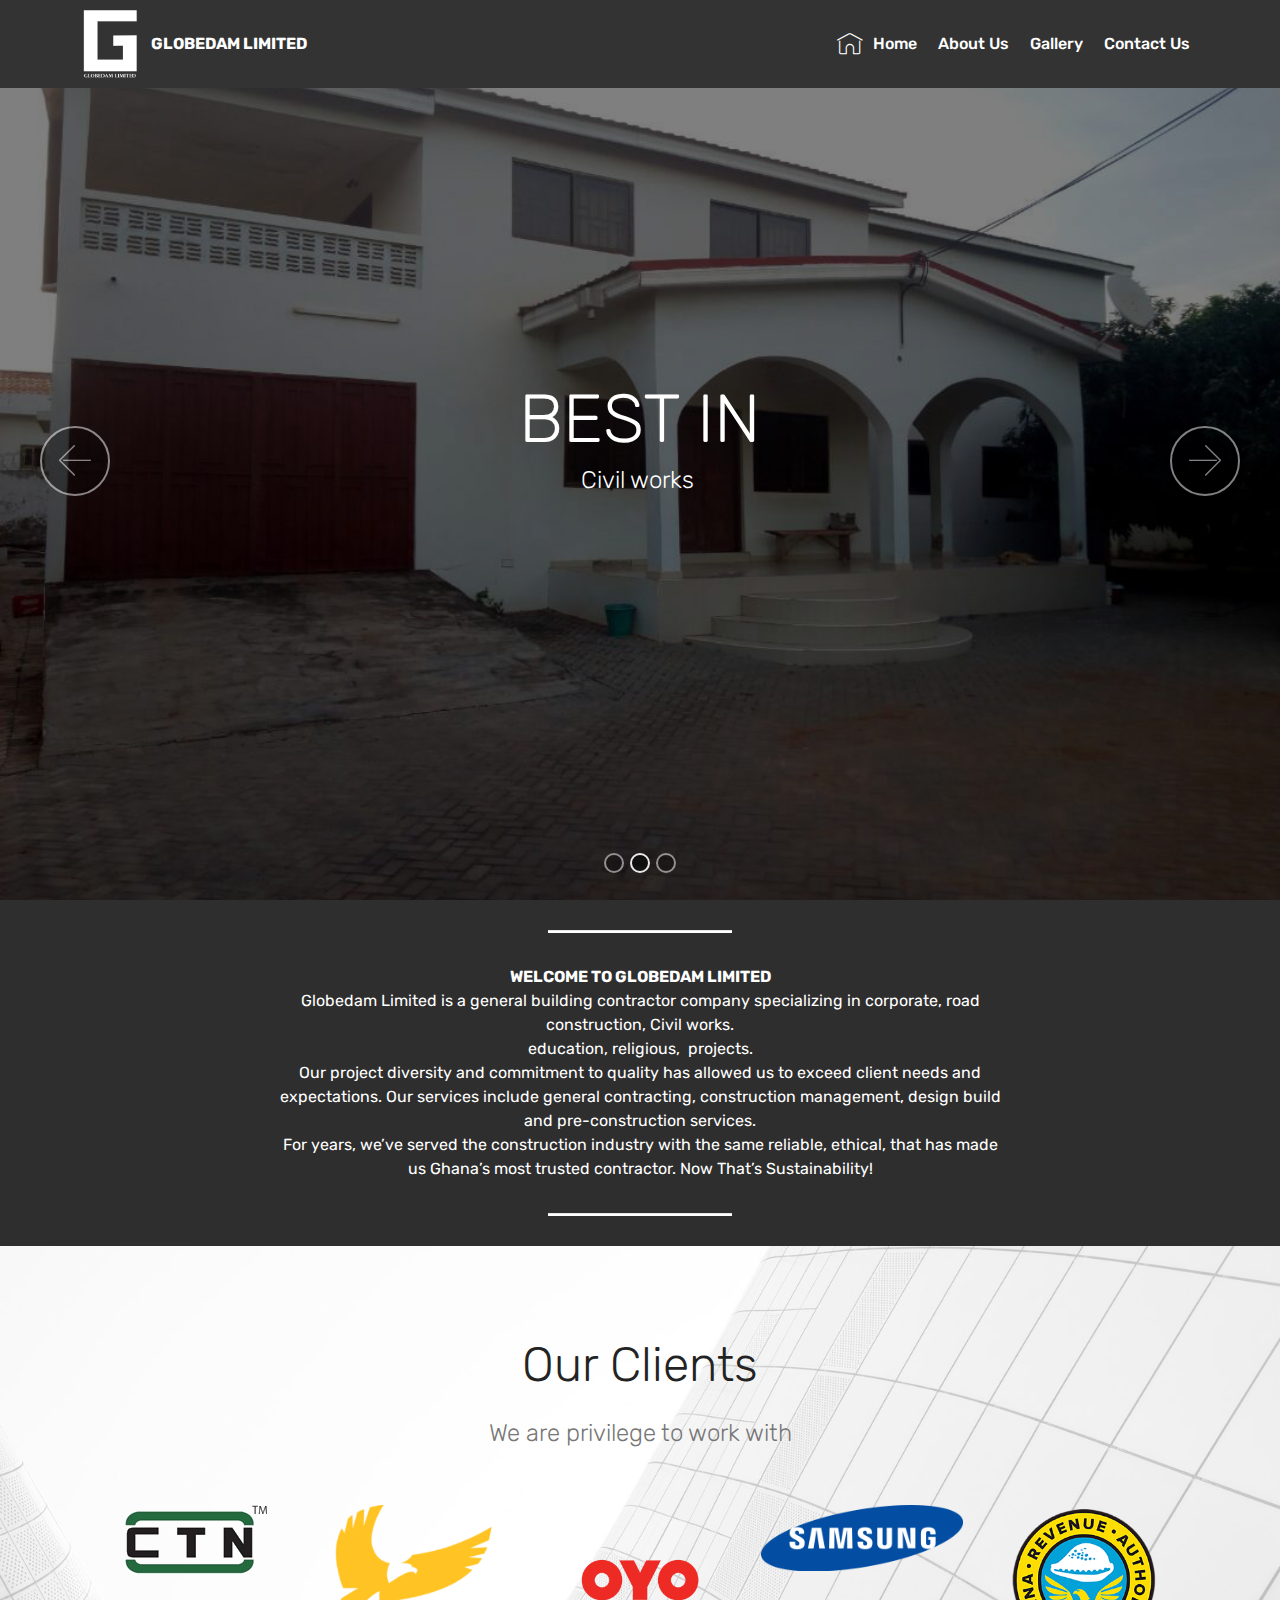
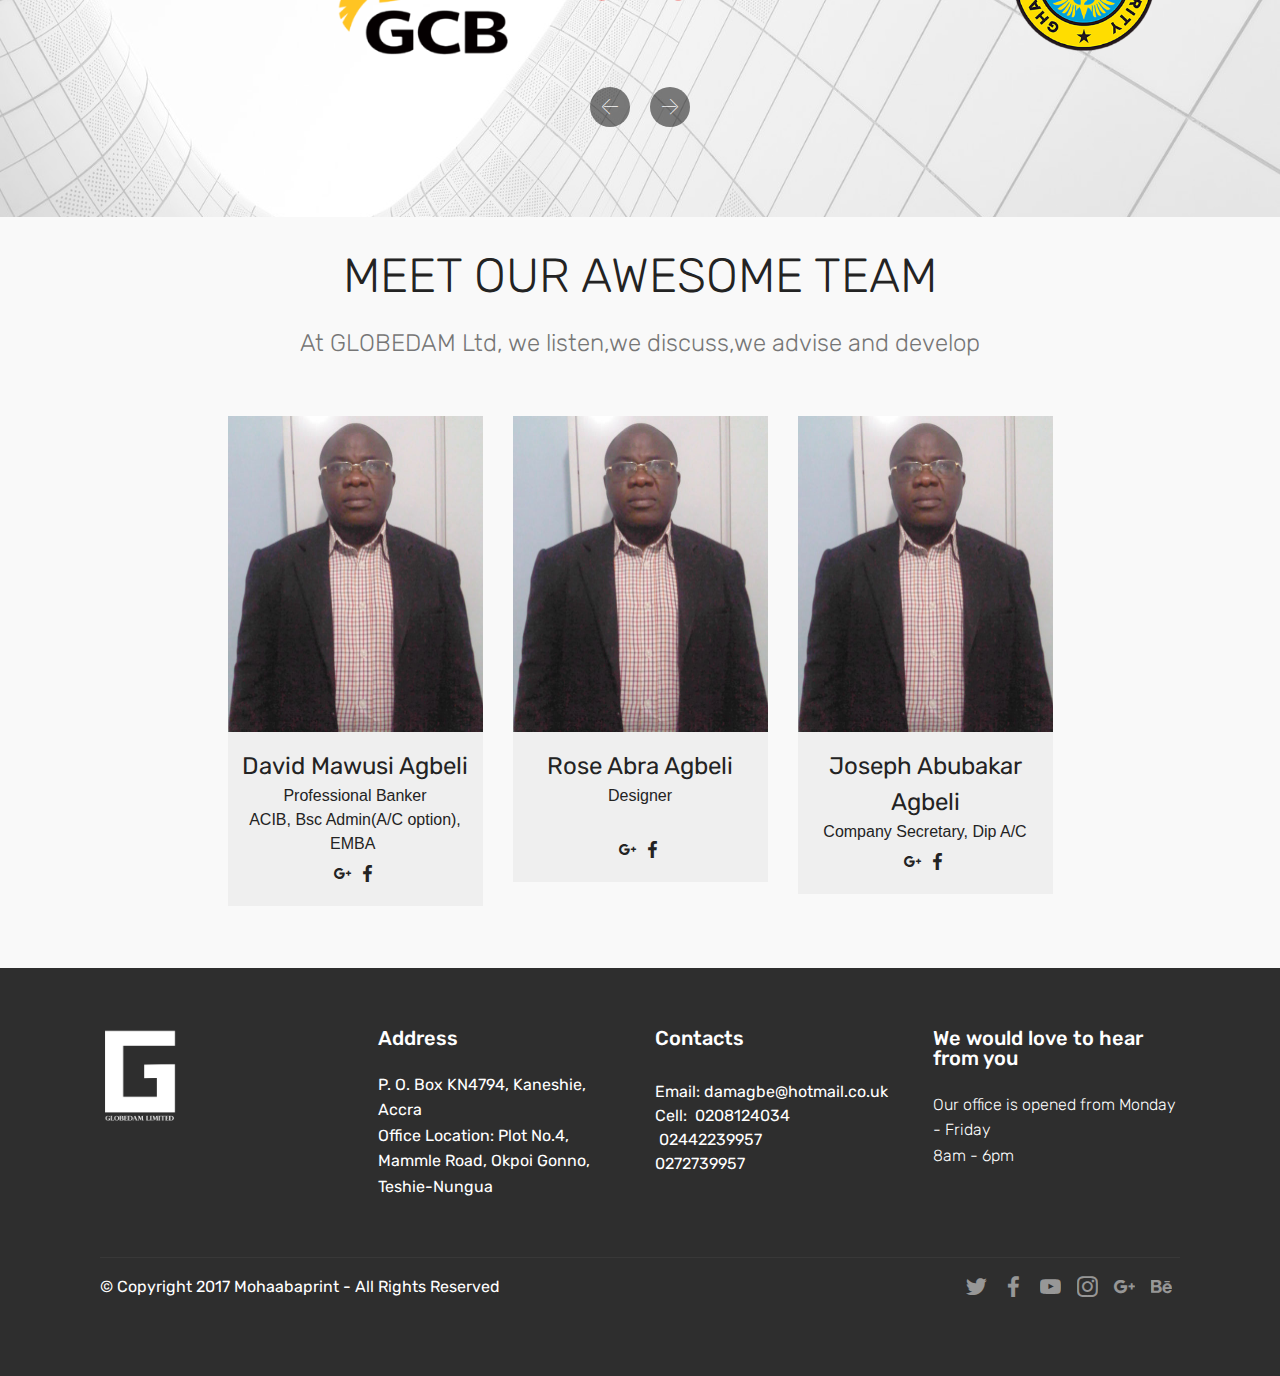
==== commit 00e1edaf: "create github pages" ====
--- a/index.html
+++ b/index.html
@@ -66,11 +66,11 @@
     </nav>
 </section>
 
-<section class="engine"><a href="https://mobirise.me/j">website templates</a></section><section class="carousel slide cid-qWc8GEyCXg" data-interval="false" id="slider1-5">
-
-    
-
-    <div class="full-screen"><div class="mbr-slider slide carousel" data-pause="true" data-keyboard="false" data-ride="carousel" data-interval="4000"><ol class="carousel-indicators"><li data-app-prevent-settings="" data-target="#slider1-5" data-slide-to="0"></li><li data-app-prevent-settings="" data-target="#slider1-5" data-slide-to="1"></li><li data-app-prevent-settings="" data-target="#slider1-5" class=" active" data-slide-to="2"></li></ol><div class="carousel-inner" role="listbox"><div class="carousel-item slider-fullscreen-image" data-bg-video-slide="false" style="background-image: url(assets/images/img-20180602-wa0000-1-1080x810.jpg);"><div class="container container-slide"><div class="image_wrapper"><div class="mbr-overlay"></div><img src="assets/images/img-20180602-wa0000-1-1080x810.jpg"><div class="carousel-caption justify-content-center"><div class="col-10 align-left"><h2 class="mbr-fonts-style display-1">BEST IN</h2><p class="lead mbr-text mbr-fonts-style display-5">Building Construction&nbsp;<br></p></div></div></div></div></div><div class="carousel-item slider-fullscreen-image" data-bg-video-slide="false" style="background-image: url(assets/images/img-20180602-wa0001-1080x810.jpg);"><div class="container container-slide"><div class="image_wrapper"><div class="mbr-overlay"></div><img src="assets/images/img-20180602-wa0001-1080x810.jpg"><div class="carousel-caption justify-content-center"><div class="col-10 align-left"><h2 class="mbr-fonts-style display-1">BEST IN</h2><p class="lead mbr-text mbr-fonts-style display-5">Civil works&nbsp;<br></p></div></div></div></div></div><div class="carousel-item slider-fullscreen-image active" data-bg-video-slide="false" style="background-image: url(assets/images/img-20180602-wa0002-1080x810.jpg);"><div class="container container-slide"><div class="image_wrapper"><div class="mbr-overlay"></div><img src="assets/images/img-20180602-wa0002-1080x810.jpg"><div class="carousel-caption justify-content-center"><div class="col-10 align-left"><h2 class="mbr-fonts-style display-1">Best IN</h2><p class="lead mbr-text mbr-fonts-style display-5">Road Construction</p></div></div></div></div></div></div><a data-app-prevent-settings="" class="carousel-control carousel-control-prev" role="button" data-slide="prev" href="#slider1-5"><span aria-hidden="true" class="mbri-left mbr-iconfont"></span><span class="sr-only">Previous</span></a><a data-app-prevent-settings="" class="carousel-control carousel-control-next" role="button" data-slide="next" href="#slider1-5"><span aria-hidden="true" class="mbri-right mbr-iconfont"></span><span class="sr-only">Next</span></a></div></div>
+<section class="engine"><a href="https://mobirise.me/h">how to create a web page</a></section><section class="carousel slide cid-qWc8GEyCXg" data-interval="false" id="slider1-5">
+
+    
+
+    <div class="full-screen"><div class="mbr-slider slide carousel" data-pause="true" data-keyboard="false" data-ride="carousel" data-interval="4000"><ol class="carousel-indicators"><li data-app-prevent-settings="" data-target="#slider1-5" data-slide-to="0"></li><li data-app-prevent-settings="" data-target="#slider1-5" class=" active" data-slide-to="1"></li><li data-app-prevent-settings="" data-target="#slider1-5" data-slide-to="2"></li></ol><div class="carousel-inner" role="listbox"><div class="carousel-item slider-fullscreen-image" data-bg-video-slide="false" style="background-image: url(assets/images/img-20180602-wa0000-1-1080x810.jpg);"><div class="container container-slide"><div class="image_wrapper"><div class="mbr-overlay"></div><img src="assets/images/img-20180602-wa0000-1-1080x810.jpg"><div class="carousel-caption justify-content-center"><div class="col-10 align-center"><h2 class="mbr-fonts-style display-1">BEST IN</h2><p class="lead mbr-text mbr-fonts-style display-5">Building Construction&nbsp;<br></p></div></div></div></div></div><div class="carousel-item slider-fullscreen-image active" data-bg-video-slide="false" style="background-image: url(assets/images/img-20180602-wa0001-1080x810.jpg);"><div class="container container-slide"><div class="image_wrapper"><div class="mbr-overlay"></div><img src="assets/images/img-20180602-wa0001-1080x810.jpg"><div class="carousel-caption justify-content-center"><div class="col-10 align-center"><h2 class="mbr-fonts-style display-1">BEST IN</h2><p class="lead mbr-text mbr-fonts-style display-5">Civil works&nbsp;<br></p></div></div></div></div></div><div class="carousel-item slider-fullscreen-image" data-bg-video-slide="false" style="background-image: url(assets/images/img-20180602-wa0002-1080x810.jpg);"><div class="container container-slide"><div class="image_wrapper"><div class="mbr-overlay"></div><img src="assets/images/img-20180602-wa0002-1080x810.jpg"><div class="carousel-caption justify-content-center"><div class="col-10 align-center"><h2 class="mbr-fonts-style display-1">Best IN</h2><p class="lead mbr-text mbr-fonts-style display-5">Road Construction</p></div></div></div></div></div></div><a data-app-prevent-settings="" class="carousel-control carousel-control-prev" role="button" data-slide="prev" href="#slider1-5"><span aria-hidden="true" class="mbri-left mbr-iconfont"></span><span class="sr-only">Previous</span></a><a data-app-prevent-settings="" class="carousel-control carousel-control-next" role="button" data-slide="next" href="#slider1-5"><span aria-hidden="true" class="mbri-right mbr-iconfont"></span><span class="sr-only">Next</span></a></div></div>
 
 </section>
 
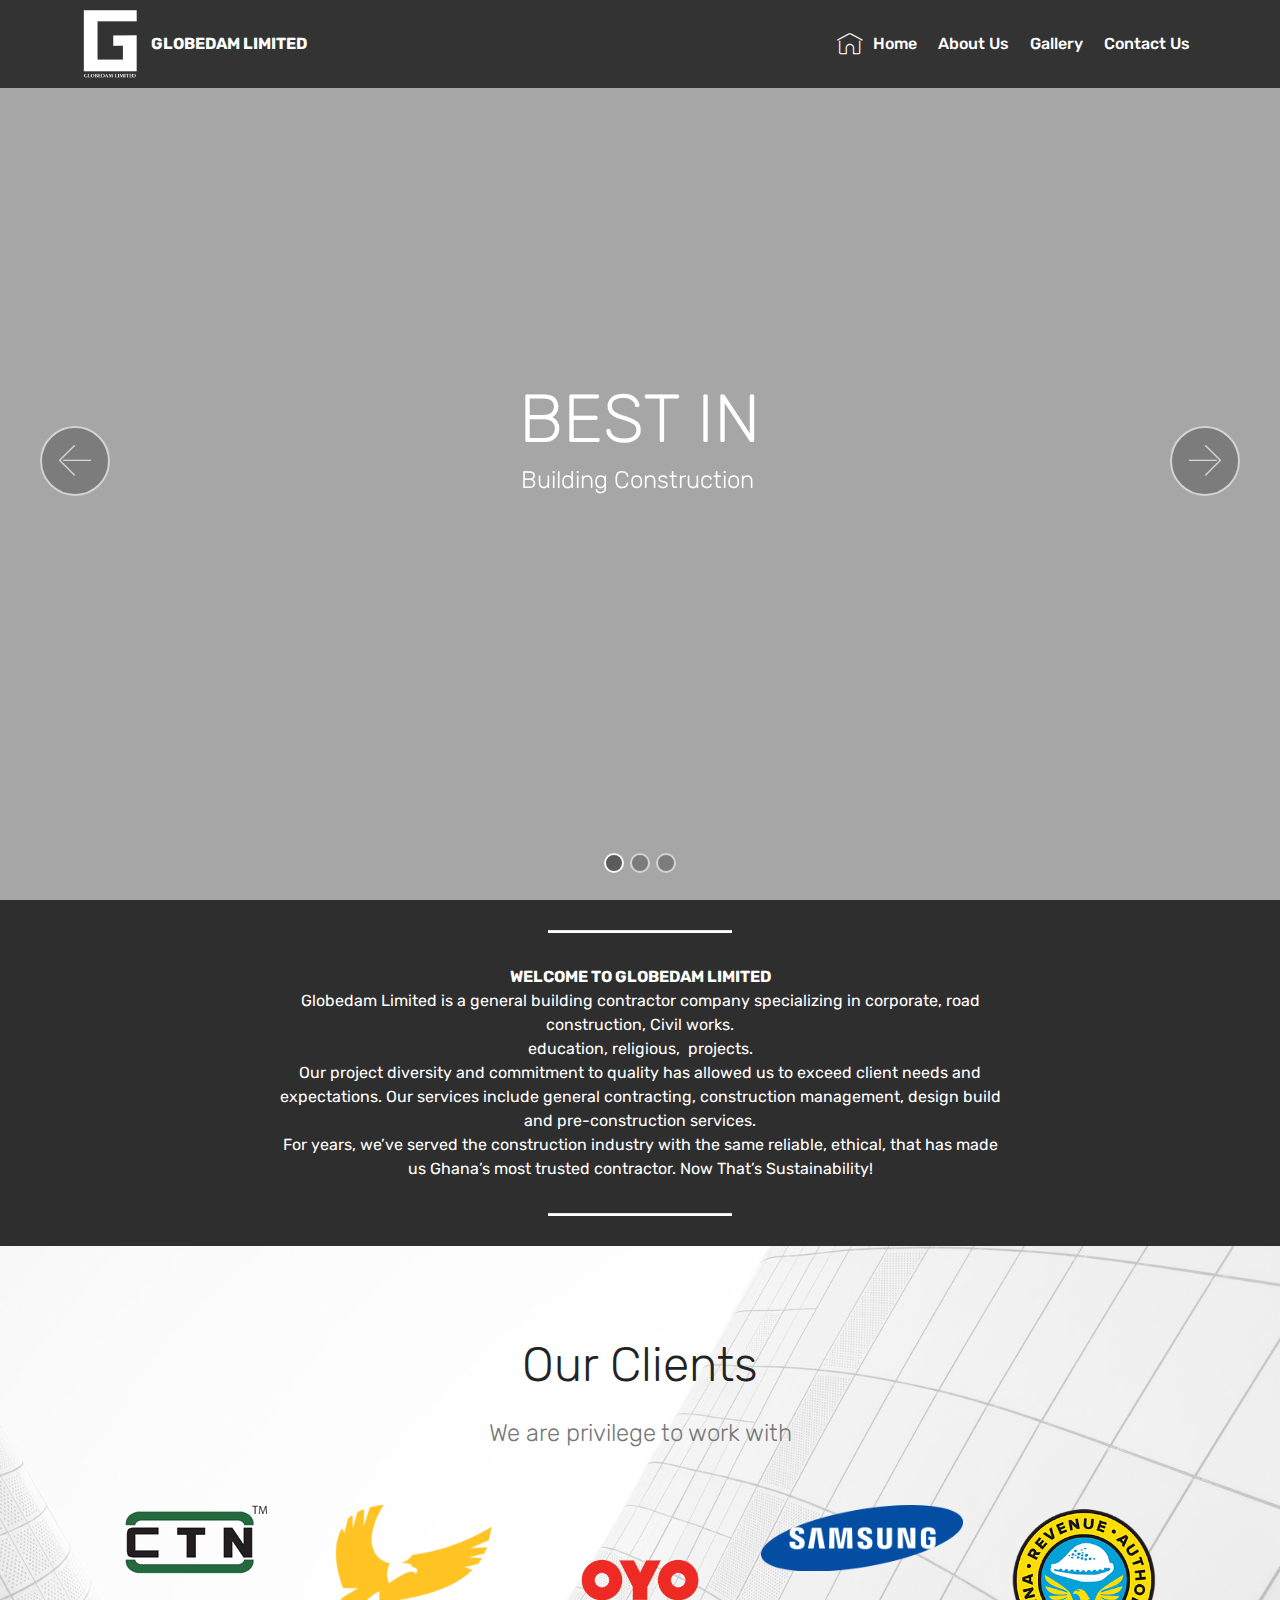
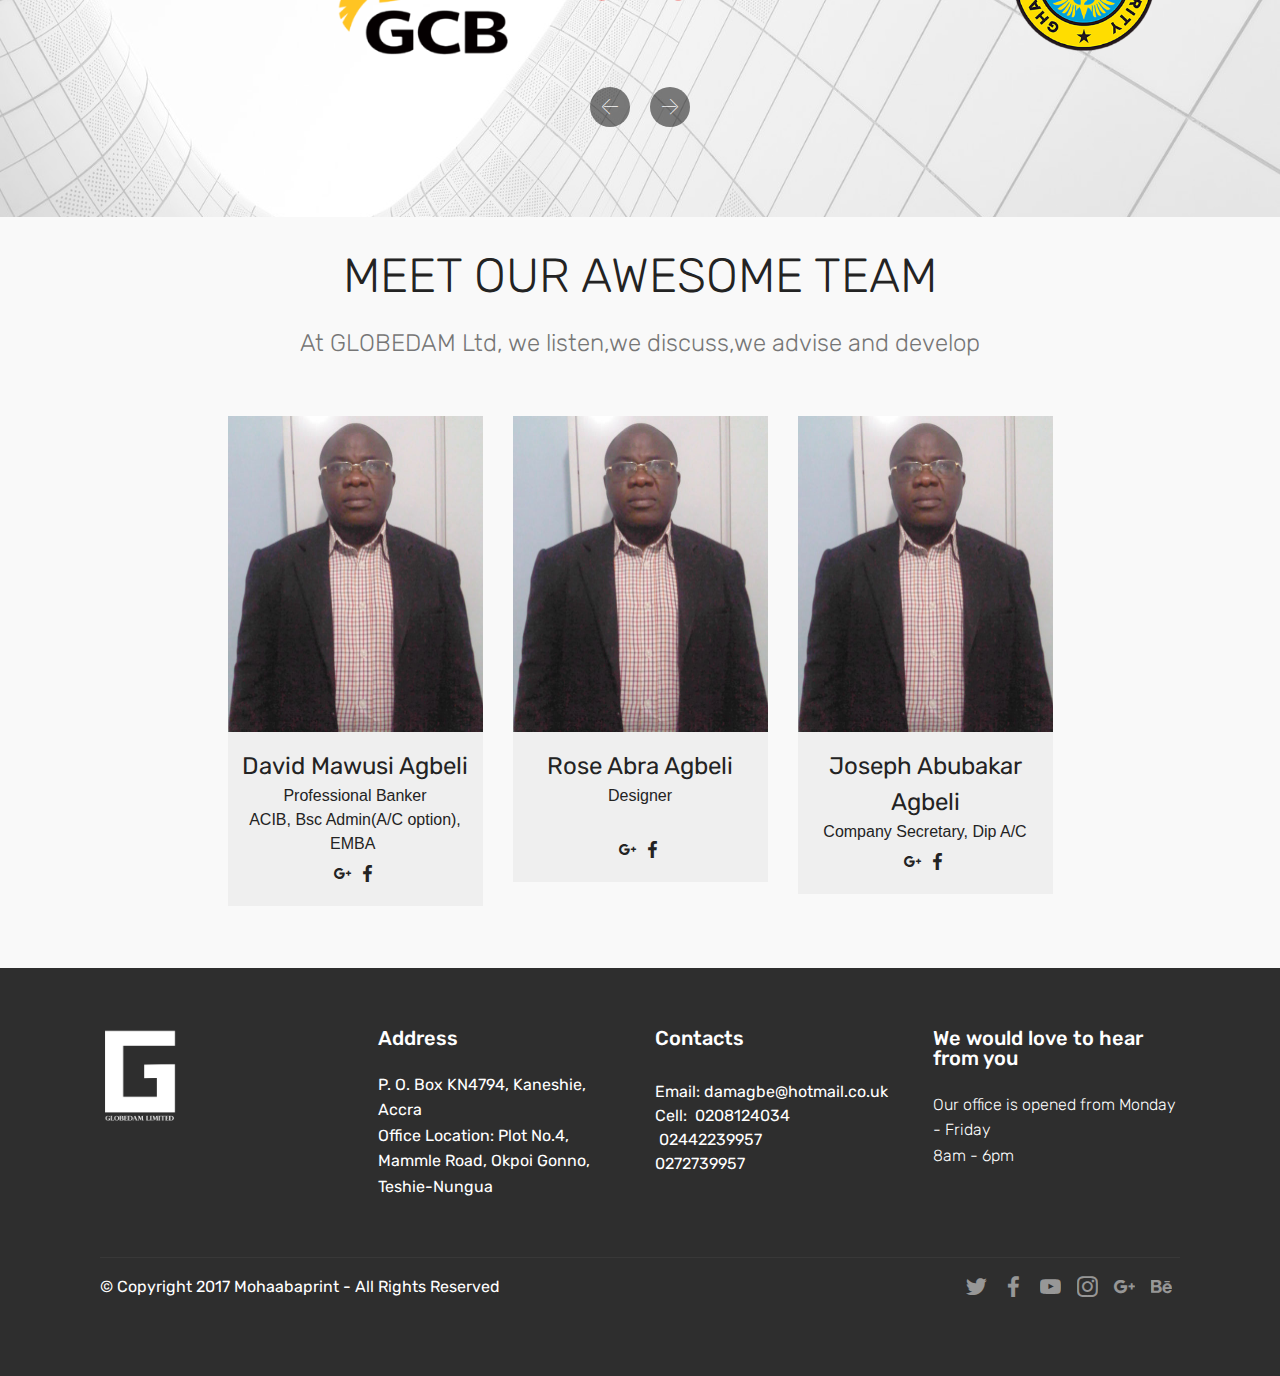
==== commit add2382e: "create github pages" ====
--- a/index.html
+++ b/index.html
@@ -7,7 +7,7 @@
   <meta name="generator" content="Mobirise v4.7.8, mobirise.com">
   <meta name="viewport" content="width=device-width, initial-scale=1, minimum-scale=1">
   <link rel="shortcut icon" href="assets/images/globedam-limited-logo-01-128x158.png" type="image/x-icon">
-  <meta name="description" content="">
+  <meta name="description" content="Home">
   <title>Home</title>
   <link rel="stylesheet" href="assets/web/assets/mobirise-icons/mobirise-icons.css">
   <link rel="stylesheet" href="assets/tether/tether.min.css">
@@ -49,28 +49,28 @@
         </div>
         <div class="collapse navbar-collapse" id="navbarSupportedContent">
             <ul class="navbar-nav nav-dropdown nav-right" data-app-modern-menu="true"><li class="nav-item">
-                    <a class="nav-link link text-white display-4" href="https://mobirise.com">
+                    <a class="nav-link link text-white display-4" href="index.html#slider1-5">
                         <span class="mbri-home mbr-iconfont mbr-iconfont-btn"></span>
                         Home</a>
                 </li>
                 <li class="nav-item">
-                    <a class="nav-link link text-white display-4" href="https://mobirise.com">
+                    <a class="nav-link link text-white display-4" href="About Us.html#info3-v">
                         
                         About Us
                     </a>
-                </li><li class="nav-item"><a class="nav-link link text-white display-4" href="https://mobirise.com">
-                        Gallery</a></li><li class="nav-item"><a class="nav-link link text-white display-4" href="https://mobirise.com">
+                </li><li class="nav-item"><a class="nav-link link text-white display-4" href="Gallery.html#content10-13">
+                        Gallery</a></li><li class="nav-item"><a class="nav-link link text-white display-4" href="Contact Us.html#content5-1a">
                         Contact Us</a></li></ul>
             
         </div>
     </nav>
 </section>
 
-<section class="engine"><a href="https://mobirise.me/h">how to create a web page</a></section><section class="carousel slide cid-qWc8GEyCXg" data-interval="false" id="slider1-5">
-
-    
-
-    <div class="full-screen"><div class="mbr-slider slide carousel" data-pause="true" data-keyboard="false" data-ride="carousel" data-interval="4000"><ol class="carousel-indicators"><li data-app-prevent-settings="" data-target="#slider1-5" data-slide-to="0"></li><li data-app-prevent-settings="" data-target="#slider1-5" class=" active" data-slide-to="1"></li><li data-app-prevent-settings="" data-target="#slider1-5" data-slide-to="2"></li></ol><div class="carousel-inner" role="listbox"><div class="carousel-item slider-fullscreen-image" data-bg-video-slide="false" style="background-image: url(assets/images/img-20180602-wa0000-1-1080x810.jpg);"><div class="container container-slide"><div class="image_wrapper"><div class="mbr-overlay"></div><img src="assets/images/img-20180602-wa0000-1-1080x810.jpg"><div class="carousel-caption justify-content-center"><div class="col-10 align-center"><h2 class="mbr-fonts-style display-1">BEST IN</h2><p class="lead mbr-text mbr-fonts-style display-5">Building Construction&nbsp;<br></p></div></div></div></div></div><div class="carousel-item slider-fullscreen-image active" data-bg-video-slide="false" style="background-image: url(assets/images/img-20180602-wa0001-1080x810.jpg);"><div class="container container-slide"><div class="image_wrapper"><div class="mbr-overlay"></div><img src="assets/images/img-20180602-wa0001-1080x810.jpg"><div class="carousel-caption justify-content-center"><div class="col-10 align-center"><h2 class="mbr-fonts-style display-1">BEST IN</h2><p class="lead mbr-text mbr-fonts-style display-5">Civil works&nbsp;<br></p></div></div></div></div></div><div class="carousel-item slider-fullscreen-image" data-bg-video-slide="false" style="background-image: url(assets/images/img-20180602-wa0002-1080x810.jpg);"><div class="container container-slide"><div class="image_wrapper"><div class="mbr-overlay"></div><img src="assets/images/img-20180602-wa0002-1080x810.jpg"><div class="carousel-caption justify-content-center"><div class="col-10 align-center"><h2 class="mbr-fonts-style display-1">Best IN</h2><p class="lead mbr-text mbr-fonts-style display-5">Road Construction</p></div></div></div></div></div></div><a data-app-prevent-settings="" class="carousel-control carousel-control-prev" role="button" data-slide="prev" href="#slider1-5"><span aria-hidden="true" class="mbri-left mbr-iconfont"></span><span class="sr-only">Previous</span></a><a data-app-prevent-settings="" class="carousel-control carousel-control-next" role="button" data-slide="next" href="#slider1-5"><span aria-hidden="true" class="mbri-right mbr-iconfont"></span><span class="sr-only">Next</span></a></div></div>
+<section class="engine"><a href="https://mobirise.me/e">how to make a site for free</a></section><section class="carousel slide cid-qWc8GEyCXg" data-interval="false" id="slider1-5">
+
+    
+
+    <div class="full-screen"><div class="mbr-slider slide carousel" data-pause="true" data-keyboard="false" data-ride="carousel" data-interval="4000"><ol class="carousel-indicators"><li data-app-prevent-settings="" data-target="#slider1-5" class=" active" data-slide-to="0"></li><li data-app-prevent-settings="" data-target="#slider1-5" data-slide-to="1"></li><li data-app-prevent-settings="" data-target="#slider1-5" data-slide-to="2"></li></ol><div class="carousel-inner" role="listbox"><div class="carousel-item slider-fullscreen-image active" data-bg-video-slide="false" style="background-image: url(assets/images/img-20180602-wa0000-1-1080x810.jpg);"><div class="container container-slide"><div class="image_wrapper"><div class="mbr-overlay" style="opacity: 0.3;"></div><img src="assets/images/img-20180602-wa0000-1-1080x810.jpg"><div class="carousel-caption justify-content-center"><div class="col-10 align-center"><h2 class="mbr-fonts-style display-1">BEST IN</h2><p class="lead mbr-text mbr-fonts-style display-5">Building Construction&nbsp;<br></p></div></div></div></div></div><div class="carousel-item slider-fullscreen-image" data-bg-video-slide="false" style="background-image: url(assets/images/img-20180602-wa0001-1080x810.jpg);"><div class="container container-slide"><div class="image_wrapper"><div class="mbr-overlay" style="opacity: 0.1;"></div><img src="assets/images/img-20180602-wa0001-1080x810.jpg"><div class="carousel-caption justify-content-center"><div class="col-10 align-center"><h2 class="mbr-fonts-style display-1">BEST IN</h2><p class="lead mbr-text mbr-fonts-style display-5">Civil works&nbsp;<br></p></div></div></div></div></div><div class="carousel-item slider-fullscreen-image" data-bg-video-slide="false" style="background-image: url(assets/images/img-20180602-wa0002-1080x810.jpg);"><div class="container container-slide"><div class="image_wrapper"><div class="mbr-overlay" style="opacity: 0.1;"></div><img src="assets/images/img-20180602-wa0002-1080x810.jpg"><div class="carousel-caption justify-content-center"><div class="col-10 align-center"><h2 class="mbr-fonts-style display-1">Best IN</h2><p class="lead mbr-text mbr-fonts-style display-5">Road Construction</p></div></div></div></div></div></div><a data-app-prevent-settings="" class="carousel-control carousel-control-prev" role="button" data-slide="prev" href="#slider1-5"><span aria-hidden="true" class="mbri-left mbr-iconfont"></span><span class="sr-only">Previous</span></a><a data-app-prevent-settings="" class="carousel-control carousel-control-next" role="button" data-slide="next" href="#slider1-5"><span aria-hidden="true" class="mbri-right mbr-iconfont"></span><span class="sr-only">Next</span></a></div></div>
 
 </section>
 
--- a/assets/mobirise/css/mbr-additional.css
+++ b/assets/mobirise/css/mbr-additional.css
@@ -3469,6 +3469,395 @@
     -webkit-justify-content: center;
   }
 }
+.cid-qWgE6gICWr .navbar {
+  padding: .5rem 0;
+  background: #333333;
+  transition: none;
+  min-height: 77px;
+}
+.cid-qWgE6gICWr .navbar-dropdown.bg-color.transparent.opened {
+  background: #333333;
+}
+.cid-qWgE6gICWr a {
+  font-style: normal;
+}
+.cid-qWgE6gICWr .nav-item span {
+  padding-right: 0.4em;
+  line-height: 0.5em;
+  vertical-align: text-bottom;
+  position: relative;
+  text-decoration: none;
+}
+.cid-qWgE6gICWr .nav-item a {
+  display: flex;
+  align-items: center;
+  justify-content: center;
+  padding: 0.7rem 0 !important;
+  margin: 0rem .65rem !important;
+}
+.cid-qWgE6gICWr .nav-item:focus,
+.cid-qWgE6gICWr .nav-link:focus {
+  outline: none;
+}
+.cid-qWgE6gICWr .btn {
+  padding: 0.4rem 1.5rem;
+  display: inline-flex;
+  align-items: center;
+}
+.cid-qWgE6gICWr .btn .mbr-iconfont {
+  font-size: 1.6rem;
+}
+.cid-qWgE6gICWr .menu-logo {
+  margin-right: auto;
+}
+.cid-qWgE6gICWr .menu-logo .navbar-brand {
+  display: flex;
+  margin-left: 5rem;
+  padding: 0;
+  transition: padding .2s;
+  min-height: 3.8rem;
+  align-items: center;
+}
+.cid-qWgE6gICWr .menu-logo .navbar-brand .navbar-caption-wrap {
+  display: -webkit-flex;
+  -webkit-align-items: center;
+  align-items: center;
+  word-break: break-word;
+  min-width: 7rem;
+  margin: .3rem 0;
+}
+.cid-qWgE6gICWr .menu-logo .navbar-brand .navbar-caption-wrap .navbar-caption {
+  line-height: 1.2rem !important;
+  padding-right: 2rem;
+}
+.cid-qWgE6gICWr .menu-logo .navbar-brand .navbar-logo {
+  font-size: 4rem;
+  transition: font-size 0.25s;
+}
+.cid-qWgE6gICWr .menu-logo .navbar-brand .navbar-logo img {
+  display: flex;
+}
+.cid-qWgE6gICWr .menu-logo .navbar-brand .navbar-logo .mbr-iconfont {
+  transition: font-size 0.25s;
+}
+.cid-qWgE6gICWr .navbar-toggleable-sm .navbar-collapse {
+  justify-content: flex-end;
+  -webkit-justify-content: flex-end;
+  padding-right: 5rem;
+  width: auto;
+}
+.cid-qWgE6gICWr .navbar-toggleable-sm .navbar-collapse .navbar-nav {
+  flex-wrap: wrap;
+  -webkit-flex-wrap: wrap;
+  padding-left: 0;
+}
+.cid-qWgE6gICWr .navbar-toggleable-sm .navbar-collapse .navbar-nav .nav-item {
+  -webkit-align-self: center;
+  align-self: center;
+}
+.cid-qWgE6gICWr .navbar-toggleable-sm .navbar-collapse .navbar-buttons {
+  padding-left: 0;
+  padding-bottom: 0;
+}
+.cid-qWgE6gICWr .dropdown .dropdown-menu {
+  background: #333333;
+  display: none;
+  position: absolute;
+  min-width: 5rem;
+  padding-top: 1.4rem;
+  padding-bottom: 1.4rem;
+  text-align: left;
+}
+.cid-qWgE6gICWr .dropdown .dropdown-menu .dropdown-item {
+  width: auto;
+  padding: 0.235em 1.5385em 0.235em 1.5385em !important;
+}
+.cid-qWgE6gICWr .dropdown .dropdown-menu .dropdown-item::after {
+  right: 0.5rem;
+}
+.cid-qWgE6gICWr .dropdown .dropdown-menu .dropdown-submenu {
+  margin: 0;
+}
+.cid-qWgE6gICWr .dropdown.open > .dropdown-menu {
+  display: block;
+}
+.cid-qWgE6gICWr .navbar-toggleable-sm.opened:after {
+  position: absolute;
+  width: 100vw;
+  height: 100vh;
+  content: '';
+  background-color: rgba(0, 0, 0, 0.1);
+  left: 0;
+  bottom: 0;
+  transform: translateY(100%);
+  -webkit-transform: translateY(100%);
+  z-index: 1000;
+}
+.cid-qWgE6gICWr .navbar.navbar-short {
+  min-height: 60px;
+  transition: all .2s;
+}
+.cid-qWgE6gICWr .navbar.navbar-short .navbar-toggler-right {
+  top: 20px;
+}
+.cid-qWgE6gICWr .navbar.navbar-short .navbar-logo a {
+  font-size: 2.5rem !important;
+  line-height: 2.5rem;
+  transition: font-size 0.25s;
+}
+.cid-qWgE6gICWr .navbar.navbar-short .navbar-logo a .mbr-iconfont {
+  font-size: 2.5rem !important;
+}
+.cid-qWgE6gICWr .navbar.navbar-short .navbar-logo a img {
+  height: 3rem !important;
+}
+.cid-qWgE6gICWr .navbar.navbar-short .navbar-brand {
+  min-height: 3rem;
+}
+.cid-qWgE6gICWr button.navbar-toggler {
+  width: 31px;
+  height: 18px;
+  cursor: pointer;
+  transition: all .2s;
+  top: 1.5rem;
+  right: 1rem;
+}
+.cid-qWgE6gICWr button.navbar-toggler:focus {
+  outline: none;
+}
+.cid-qWgE6gICWr button.navbar-toggler .hamburger span {
+  position: absolute;
+  right: 0;
+  width: 30px;
+  height: 2px;
+  border-right: 5px;
+  background-color: #ffffff;
+}
+.cid-qWgE6gICWr button.navbar-toggler .hamburger span:nth-child(1) {
+  top: 0;
+  transition: all .2s;
+}
+.cid-qWgE6gICWr button.navbar-toggler .hamburger span:nth-child(2) {
+  top: 8px;
+  transition: all .15s;
+}
+.cid-qWgE6gICWr button.navbar-toggler .hamburger span:nth-child(3) {
+  top: 8px;
+  transition: all .15s;
+}
+.cid-qWgE6gICWr button.navbar-toggler .hamburger span:nth-child(4) {
+  top: 16px;
+  transition: all .2s;
+}
+.cid-qWgE6gICWr nav.opened .hamburger span:nth-child(1) {
+  top: 8px;
+  width: 0;
+  opacity: 0;
+  right: 50%;
+  transition: all .2s;
+}
+.cid-qWgE6gICWr nav.opened .hamburger span:nth-child(2) {
+  -webkit-transform: rotate(45deg);
+  transform: rotate(45deg);
+  transition: all .25s;
+}
+.cid-qWgE6gICWr nav.opened .hamburger span:nth-child(3) {
+  -webkit-transform: rotate(-45deg);
+  transform: rotate(-45deg);
+  transition: all .25s;
+}
+.cid-qWgE6gICWr nav.opened .hamburger span:nth-child(4) {
+  top: 8px;
+  width: 0;
+  opacity: 0;
+  right: 50%;
+  transition: all .2s;
+}
+.cid-qWgE6gICWr .collapsed.navbar-expand {
+  flex-direction: column;
+}
+.cid-qWgE6gICWr .collapsed .btn {
+  display: flex;
+}
+.cid-qWgE6gICWr .collapsed .navbar-collapse {
+  display: none !important;
+  padding-right: 0 !important;
+}
+.cid-qWgE6gICWr .collapsed .navbar-collapse.collapsing,
+.cid-qWgE6gICWr .collapsed .navbar-collapse.show {
+  display: block !important;
+}
+.cid-qWgE6gICWr .collapsed .navbar-collapse.collapsing .navbar-nav,
+.cid-qWgE6gICWr .collapsed .navbar-collapse.show .navbar-nav {
+  display: block;
+  text-align: center;
+}
+.cid-qWgE6gICWr .collapsed .navbar-collapse.collapsing .navbar-nav .nav-item,
+.cid-qWgE6gICWr .collapsed .navbar-collapse.show .navbar-nav .nav-item {
+  clear: both;
+}
+.cid-qWgE6gICWr .collapsed .navbar-collapse.collapsing .navbar-nav .nav-item:last-child,
+.cid-qWgE6gICWr .collapsed .navbar-collapse.show .navbar-nav .nav-item:last-child {
+  margin-bottom: 1rem;
+}
+.cid-qWgE6gICWr .collapsed .navbar-collapse.collapsing .navbar-buttons,
+.cid-qWgE6gICWr .collapsed .navbar-collapse.show .navbar-buttons {
+  text-align: center;
+}
+.cid-qWgE6gICWr .collapsed .navbar-collapse.collapsing .navbar-buttons:last-child,
+.cid-qWgE6gICWr .collapsed .navbar-collapse.show .navbar-buttons:last-child {
+  margin-bottom: 1rem;
+}
+.cid-qWgE6gICWr .collapsed button.navbar-toggler {
+  display: block;
+}
+.cid-qWgE6gICWr .collapsed .navbar-brand {
+  margin-left: 1rem !important;
+}
+.cid-qWgE6gICWr .collapsed .navbar-toggleable-sm {
+  flex-direction: column;
+  -webkit-flex-direction: column;
+}
+.cid-qWgE6gICWr .collapsed .dropdown .dropdown-menu {
+  width: 100%;
+  text-align: center;
+  position: relative;
+  opacity: 0;
+  display: block;
+  height: 0;
+  visibility: hidden;
+  padding: 0;
+  transition-duration: .5s;
+  transition-property: opacity,padding,height;
+}
+.cid-qWgE6gICWr .collapsed .dropdown.open > .dropdown-menu {
+  position: relative;
+  opacity: 1;
+  height: auto;
+  padding: 1.4rem 0;
+  visibility: visible;
+}
+.cid-qWgE6gICWr .collapsed .dropdown .dropdown-submenu {
+  left: 0;
+  text-align: center;
+  width: 100%;
+}
+.cid-qWgE6gICWr .collapsed .dropdown .dropdown-toggle[data-toggle="dropdown-submenu"]::after {
+  margin-top: 0;
+  position: inherit;
+  right: 0;
+  top: 50%;
+  display: inline-block;
+  width: 0;
+  height: 0;
+  margin-left: .3em;
+  vertical-align: middle;
+  content: "";
+  border-top: .30em solid;
+  border-right: .30em solid transparent;
+  border-left: .30em solid transparent;
+}
+@media (max-width: 991px) {
+  .cid-qWgE6gICWr .navbar-expand {
+    flex-direction: column;
+  }
+  .cid-qWgE6gICWr img {
+    height: 3.8rem !important;
+  }
+  .cid-qWgE6gICWr .btn {
+    display: flex;
+  }
+  .cid-qWgE6gICWr button.navbar-toggler {
+    display: block;
+  }
+  .cid-qWgE6gICWr .navbar-brand {
+    margin-left: 1rem !important;
+  }
+  .cid-qWgE6gICWr .navbar-toggleable-sm {
+    flex-direction: column;
+    -webkit-flex-direction: column;
+  }
+  .cid-qWgE6gICWr .navbar-collapse {
+    display: none !important;
+    padding-right: 0 !important;
+  }
+  .cid-qWgE6gICWr .navbar-collapse.collapsing,
+  .cid-qWgE6gICWr .navbar-collapse.show {
+    display: block !important;
+  }
+  .cid-qWgE6gICWr .navbar-collapse.collapsing .navbar-nav,
+  .cid-qWgE6gICWr .navbar-collapse.show .navbar-nav {
+    display: block;
+    text-align: center;
+  }
+  .cid-qWgE6gICWr .navbar-collapse.collapsing .navbar-nav .nav-item,
+  .cid-qWgE6gICWr .navbar-collapse.show .navbar-nav .nav-item {
+    clear: both;
+  }
+  .cid-qWgE6gICWr .navbar-collapse.collapsing .navbar-nav .nav-item:last-child,
+  .cid-qWgE6gICWr .navbar-collapse.show .navbar-nav .nav-item:last-child {
+    margin-bottom: 1rem;
+  }
+  .cid-qWgE6gICWr .navbar-collapse.collapsing .navbar-buttons,
+  .cid-qWgE6gICWr .navbar-collapse.show .navbar-buttons {
+    text-align: center;
+  }
+  .cid-qWgE6gICWr .navbar-collapse.collapsing .navbar-buttons:last-child,
+  .cid-qWgE6gICWr .navbar-collapse.show .navbar-buttons:last-child {
+    margin-bottom: 1rem;
+  }
+  .cid-qWgE6gICWr .dropdown .dropdown-menu {
+    width: 100%;
+    text-align: center;
+    position: relative;
+    opacity: 0;
+    display: block;
+    height: 0;
+    visibility: hidden;
+    padding: 0;
+    transition-duration: .5s;
+    transition-property: opacity,padding,height;
+  }
+  .cid-qWgE6gICWr .dropdown.open > .dropdown-menu {
+    position: relative;
+    opacity: 1;
+    height: auto;
+    padding: 1.4rem 0;
+    visibility: visible;
+  }
+  .cid-qWgE6gICWr .dropdown .dropdown-submenu {
+    left: 0;
+    text-align: center;
+    width: 100%;
+  }
+  .cid-qWgE6gICWr .dropdown .dropdown-toggle[data-toggle="dropdown-submenu"]::after {
+    margin-top: 0;
+    position: inherit;
+    right: 0;
+    top: 50%;
+    display: inline-block;
+    width: 0;
+    height: 0;
+    margin-left: .3em;
+    vertical-align: middle;
+    content: "";
+    border-top: .30em solid;
+    border-right: .30em solid transparent;
+    border-left: .30em solid transparent;
+  }
+}
+@media (min-width: 767px) {
+  .cid-qWgE6gICWr .menu-logo {
+    flex-shrink: 0;
+  }
+}
+.cid-qWgE6gICWr .navbar-collapse {
+  flex-basis: auto;
+}
+.cid-qWgE6gICWr .nav-link:hover,
+.cid-qWgE6gICWr .dropdown-item:hover {
+  color: #c1c1c1 !important;
+}
 .cid-qWghgNacF7 {
   padding-top: 105px;
   padding-bottom: 60px;
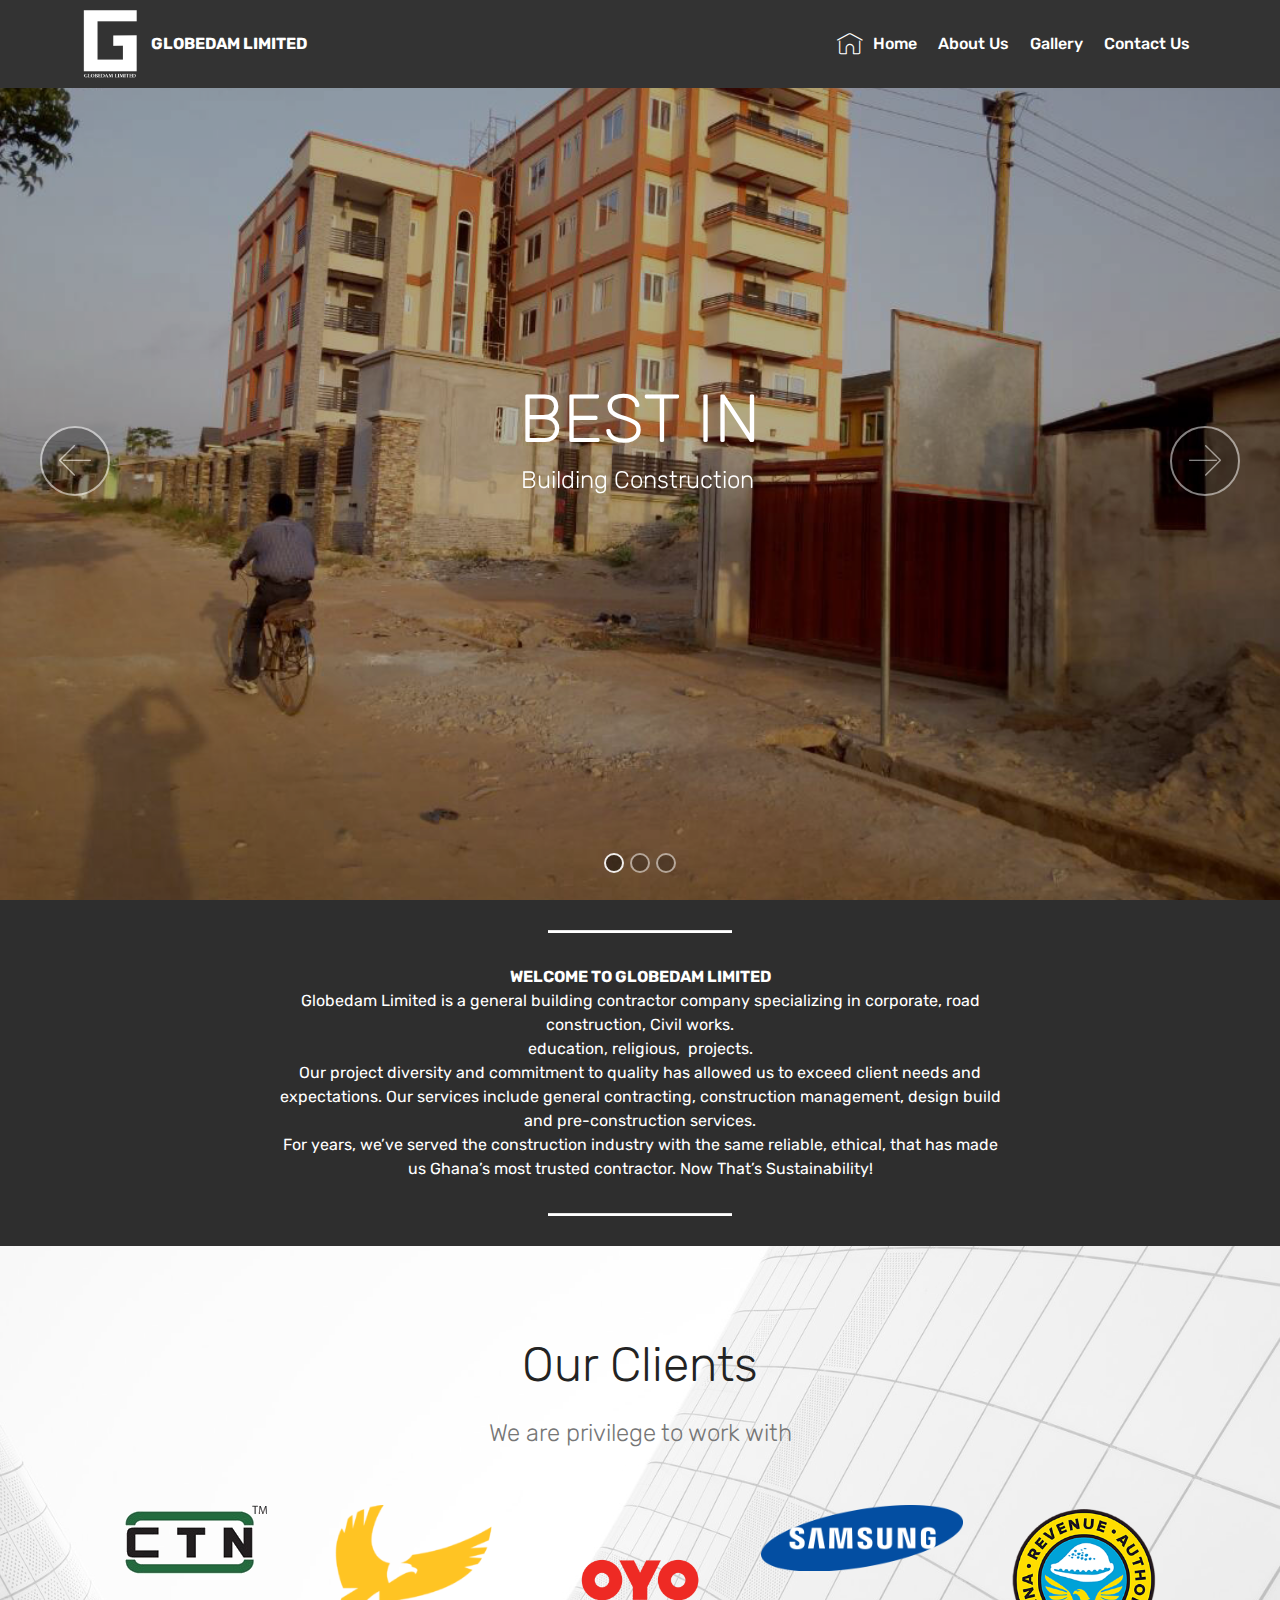
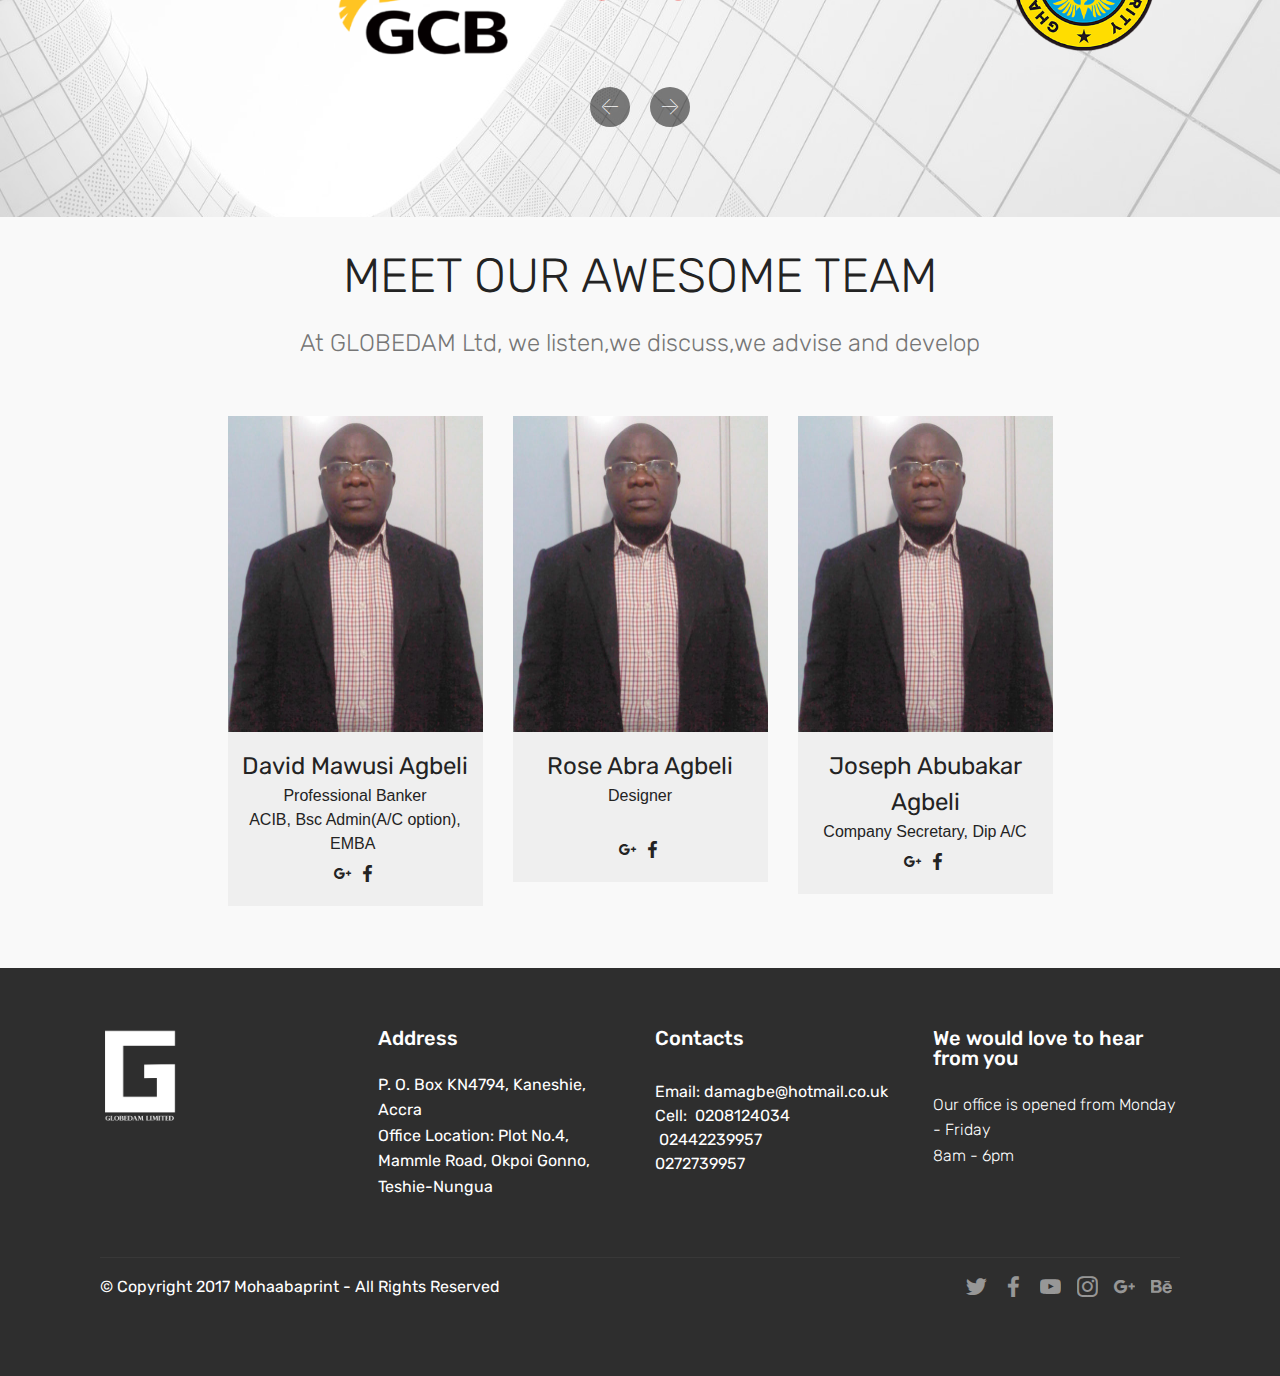
==== commit 43a979d4: "create github pages" ====
--- a/index.html
+++ b/index.html
@@ -66,7 +66,7 @@
     </nav>
 </section>
 
-<section class="engine"><a href="https://mobirise.me/e">how to make a site for free</a></section><section class="carousel slide cid-qWc8GEyCXg" data-interval="false" id="slider1-5">
+<section class="engine"><a href="https://mobirise.me/f">easy website creator</a></section><section class="carousel slide cid-qWc8GEyCXg" data-interval="false" id="slider1-5">
 
     
 
@@ -386,13 +386,14 @@
   <script src="assets/smoothscroll/smooth-scroll.js"></script>
   <script src="assets/dropdown/js/script.min.js"></script>
   <script src="assets/touchswipe/jquery.touch-swipe.min.js"></script>
+  <script src="assets/ytplayer/jquery.mb.ytplayer.min.js"></script>
   <script src="assets/vimeoplayer/jquery.mb.vimeo_player.js"></script>
-  <script src="assets/parallax/jarallax.min.js"></script>
   <script src="assets/bootstrapcarouselswipe/bootstrap-carousel-swipe.js"></script>
   <script src="assets/mbr-clients-slider/mbr-clients-slider.js"></script>
-  <script src="assets/ytplayer/jquery.mb.ytplayer.min.js"></script>
+  <script src="assets/parallax/jarallax.min.js"></script>
   <script src="assets/theme/js/script.js"></script>
   <script src="assets/slidervideo/script.js"></script>
+  <script src="assets/formoid/formoid.min.js"></script>
   
   
 </body>
